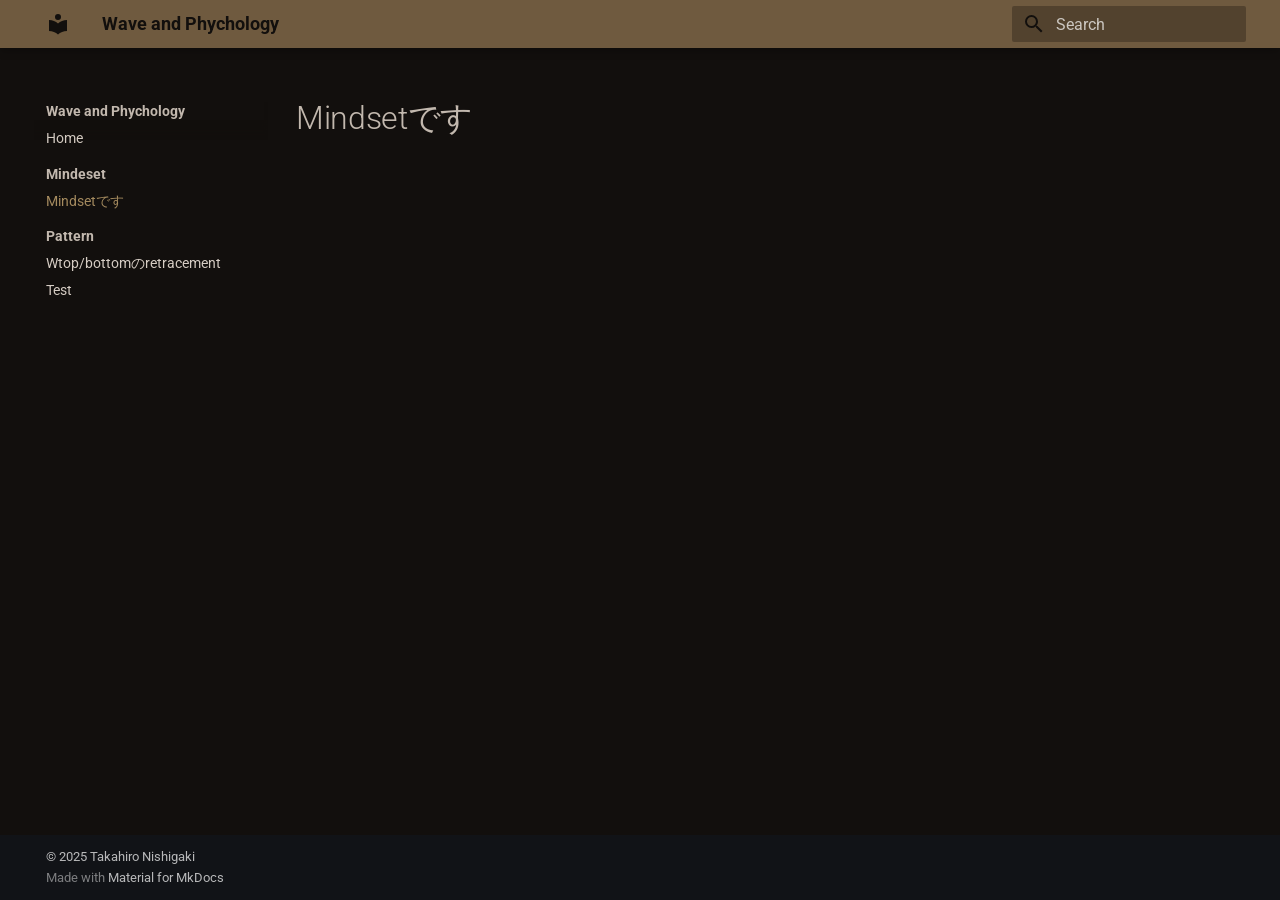
==== Mindeset/test/index.html @ befaa552 "Deployed e36f9ca with MkDocs version: 1.6.1" ====
<!doctype html>
<html lang="en" class="no-js">
  <head>
    
      <meta charset="utf-8">
      <meta name="viewport" content="width=device-width,initial-scale=1">
      
      
      
      
        <link rel="prev" href="../..">
      
      
        <link rel="next" href="../../pattern/Wtopbottom%E3%81%AEretracement/">
      
      
      <link rel="icon" href="../../assets/images/favicon.png">
      <meta name="generator" content="mkdocs-1.6.1, mkdocs-material-9.6.21">
    
    
      
        <title>Mindsetです - Wave and Phychology</title>
      
    
    
      <link rel="stylesheet" href="../../assets/stylesheets/main.2a3383ac.min.css">
      
        
        <link rel="stylesheet" href="../../assets/stylesheets/palette.06af60db.min.css">
      
      


    
    
      
    
    
      
        
        
        <link rel="preconnect" href="https://fonts.gstatic.com" crossorigin>
        <link rel="stylesheet" href="https://fonts.googleapis.com/css?family=Roboto:300,300i,400,400i,700,700i%7CRoboto+Mono:400,400i,700,700i&display=fallback">
        <style>:root{--md-text-font:"Roboto";--md-code-font:"Roboto Mono"}</style>
      
    
    
      <link rel="stylesheet" href="../../stylesheets/extra.css">
    
    <script>__md_scope=new URL("../..",location),__md_hash=e=>[...e].reduce(((e,_)=>(e<<5)-e+_.charCodeAt(0)),0),__md_get=(e,_=localStorage,t=__md_scope)=>JSON.parse(_.getItem(t.pathname+"."+e)),__md_set=(e,_,t=localStorage,a=__md_scope)=>{try{t.setItem(a.pathname+"."+e,JSON.stringify(_))}catch(e){}}</script>
    
      

    
    
    
  </head>
  
  
    
    
    
    
    
    <body dir="ltr" data-md-color-scheme="slate" data-md-color-primary="custom" data-md-color-accent="indigo">
  
    
    <input class="md-toggle" data-md-toggle="drawer" type="checkbox" id="__drawer" autocomplete="off">
    <input class="md-toggle" data-md-toggle="search" type="checkbox" id="__search" autocomplete="off">
    <label class="md-overlay" for="__drawer"></label>
    <div data-md-component="skip">
      
        
        <a href="#mindset" class="md-skip">
          Skip to content
        </a>
      
    </div>
    <div data-md-component="announce">
      
    </div>
    
    
      

  

<header class="md-header md-header--shadow" data-md-component="header">
  <nav class="md-header__inner md-grid" aria-label="Header">
    <a href="../.." title="Wave and Phychology" class="md-header__button md-logo" aria-label="Wave and Phychology" data-md-component="logo">
      
  
  <svg xmlns="http://www.w3.org/2000/svg" viewBox="0 0 24 24"><path d="M12 8a3 3 0 0 0 3-3 3 3 0 0 0-3-3 3 3 0 0 0-3 3 3 3 0 0 0 3 3m0 3.54C9.64 9.35 6.5 8 3 8v11c3.5 0 6.64 1.35 9 3.54 2.36-2.19 5.5-3.54 9-3.54V8c-3.5 0-6.64 1.35-9 3.54"/></svg>

    </a>
    <label class="md-header__button md-icon" for="__drawer">
      
      <svg xmlns="http://www.w3.org/2000/svg" viewBox="0 0 24 24"><path d="M3 6h18v2H3zm0 5h18v2H3zm0 5h18v2H3z"/></svg>
    </label>
    <div class="md-header__title" data-md-component="header-title">
      <div class="md-header__ellipsis">
        <div class="md-header__topic">
          <span class="md-ellipsis">
            Wave and Phychology
          </span>
        </div>
        <div class="md-header__topic" data-md-component="header-topic">
          <span class="md-ellipsis">
            
              Mindsetです
            
          </span>
        </div>
      </div>
    </div>
    
      
    
    
    
    
      
      
        <label class="md-header__button md-icon" for="__search">
          
          <svg xmlns="http://www.w3.org/2000/svg" viewBox="0 0 24 24"><path d="M9.5 3A6.5 6.5 0 0 1 16 9.5c0 1.61-.59 3.09-1.56 4.23l.27.27h.79l5 5-1.5 1.5-5-5v-.79l-.27-.27A6.52 6.52 0 0 1 9.5 16 6.5 6.5 0 0 1 3 9.5 6.5 6.5 0 0 1 9.5 3m0 2C7 5 5 7 5 9.5S7 14 9.5 14 14 12 14 9.5 12 5 9.5 5"/></svg>
        </label>
        <div class="md-search" data-md-component="search" role="dialog">
  <label class="md-search__overlay" for="__search"></label>
  <div class="md-search__inner" role="search">
    <form class="md-search__form" name="search">
      <input type="text" class="md-search__input" name="query" aria-label="Search" placeholder="Search" autocapitalize="off" autocorrect="off" autocomplete="off" spellcheck="false" data-md-component="search-query" required>
      <label class="md-search__icon md-icon" for="__search">
        
        <svg xmlns="http://www.w3.org/2000/svg" viewBox="0 0 24 24"><path d="M9.5 3A6.5 6.5 0 0 1 16 9.5c0 1.61-.59 3.09-1.56 4.23l.27.27h.79l5 5-1.5 1.5-5-5v-.79l-.27-.27A6.52 6.52 0 0 1 9.5 16 6.5 6.5 0 0 1 3 9.5 6.5 6.5 0 0 1 9.5 3m0 2C7 5 5 7 5 9.5S7 14 9.5 14 14 12 14 9.5 12 5 9.5 5"/></svg>
        
        <svg xmlns="http://www.w3.org/2000/svg" viewBox="0 0 24 24"><path d="M20 11v2H8l5.5 5.5-1.42 1.42L4.16 12l7.92-7.92L13.5 5.5 8 11z"/></svg>
      </label>
      <nav class="md-search__options" aria-label="Search">
        
        <button type="reset" class="md-search__icon md-icon" title="Clear" aria-label="Clear" tabindex="-1">
          
          <svg xmlns="http://www.w3.org/2000/svg" viewBox="0 0 24 24"><path d="M19 6.41 17.59 5 12 10.59 6.41 5 5 6.41 10.59 12 5 17.59 6.41 19 12 13.41 17.59 19 19 17.59 13.41 12z"/></svg>
        </button>
      </nav>
      
    </form>
    <div class="md-search__output">
      <div class="md-search__scrollwrap" tabindex="0" data-md-scrollfix>
        <div class="md-search-result" data-md-component="search-result">
          <div class="md-search-result__meta">
            Initializing search
          </div>
          <ol class="md-search-result__list" role="presentation"></ol>
        </div>
      </div>
    </div>
  </div>
</div>
      
    
    
  </nav>
  
</header>
    
    <div class="md-container" data-md-component="container">
      
      
        
          
        
      
      <main class="md-main" data-md-component="main">
        <div class="md-main__inner md-grid">
          
            
              
              <div class="md-sidebar md-sidebar--primary" data-md-component="sidebar" data-md-type="navigation" >
                <div class="md-sidebar__scrollwrap">
                  <div class="md-sidebar__inner">
                    



<nav class="md-nav md-nav--primary" aria-label="Navigation" data-md-level="0">
  <label class="md-nav__title" for="__drawer">
    <a href="../.." title="Wave and Phychology" class="md-nav__button md-logo" aria-label="Wave and Phychology" data-md-component="logo">
      
  
  <svg xmlns="http://www.w3.org/2000/svg" viewBox="0 0 24 24"><path d="M12 8a3 3 0 0 0 3-3 3 3 0 0 0-3-3 3 3 0 0 0-3 3 3 3 0 0 0 3 3m0 3.54C9.64 9.35 6.5 8 3 8v11c3.5 0 6.64 1.35 9 3.54 2.36-2.19 5.5-3.54 9-3.54V8c-3.5 0-6.64 1.35-9 3.54"/></svg>

    </a>
    Wave and Phychology
  </label>
  
  <ul class="md-nav__list" data-md-scrollfix>
    
      
      
  
  
  
  
    <li class="md-nav__item">
      <a href="../.." class="md-nav__link">
        
  
  
  <span class="md-ellipsis">
    Home
    
  </span>
  

      </a>
    </li>
  

    
      
      
  
  
    
  
  
  
    
    
    
    
      
        
        
      
    
    
    <li class="md-nav__item md-nav__item--active md-nav__item--section md-nav__item--nested">
      
        
        
        <input class="md-nav__toggle md-toggle " type="checkbox" id="__nav_2" checked>
        
          
          <label class="md-nav__link" for="__nav_2" id="__nav_2_label" tabindex="">
            
  
  
  <span class="md-ellipsis">
    Mindeset
    
  </span>
  

            <span class="md-nav__icon md-icon"></span>
          </label>
        
        <nav class="md-nav" data-md-level="1" aria-labelledby="__nav_2_label" aria-expanded="true">
          <label class="md-nav__title" for="__nav_2">
            <span class="md-nav__icon md-icon"></span>
            Mindeset
          </label>
          <ul class="md-nav__list" data-md-scrollfix>
            
              
                
  
  
    
  
  
  
    <li class="md-nav__item md-nav__item--active">
      
      <input class="md-nav__toggle md-toggle" type="checkbox" id="__toc">
      
      
        
      
      
      <a href="./" class="md-nav__link md-nav__link--active">
        
  
  
  <span class="md-ellipsis">
    Mindsetです
    
  </span>
  

      </a>
      
    </li>
  

              
            
          </ul>
        </nav>
      
    </li>
  

    
      
      
  
  
  
  
    
    
    
    
      
        
        
      
    
    
    <li class="md-nav__item md-nav__item--section md-nav__item--nested">
      
        
        
          
        
        <input class="md-nav__toggle md-toggle md-toggle--indeterminate" type="checkbox" id="__nav_3" >
        
          
          <label class="md-nav__link" for="__nav_3" id="__nav_3_label" tabindex="">
            
  
  
  <span class="md-ellipsis">
    Pattern
    
  </span>
  

            <span class="md-nav__icon md-icon"></span>
          </label>
        
        <nav class="md-nav" data-md-level="1" aria-labelledby="__nav_3_label" aria-expanded="false">
          <label class="md-nav__title" for="__nav_3">
            <span class="md-nav__icon md-icon"></span>
            Pattern
          </label>
          <ul class="md-nav__list" data-md-scrollfix>
            
              
                
  
  
  
  
    <li class="md-nav__item">
      <a href="../../pattern/Wtopbottom%E3%81%AEretracement/" class="md-nav__link">
        
  
  
  <span class="md-ellipsis">
    Wtop/bottomのretracement
    
  </span>
  

      </a>
    </li>
  

              
            
              
                
  
  
  
  
    <li class="md-nav__item">
      <a href="../../pattern/test/" class="md-nav__link">
        
  
  
  <span class="md-ellipsis">
    Test
    
  </span>
  

      </a>
    </li>
  

              
            
          </ul>
        </nav>
      
    </li>
  

    
  </ul>
</nav>
                  </div>
                </div>
              </div>
            
            
              
              <div class="md-sidebar md-sidebar--secondary" data-md-component="sidebar" data-md-type="toc" >
                <div class="md-sidebar__scrollwrap">
                  <div class="md-sidebar__inner">
                    

<nav class="md-nav md-nav--secondary" aria-label="Table of contents">
  
  
  
    
  
  
</nav>
                  </div>
                </div>
              </div>
            
          
          
            <div class="md-content" data-md-component="content">
              <article class="md-content__inner md-typeset">
                
                  



<h1 id="mindset">Mindsetです</h1>












                
              </article>
            </div>
          
          
<script>var target=document.getElementById(location.hash.slice(1));target&&target.name&&(target.checked=target.name.startsWith("__tabbed_"))</script>
        </div>
        
          <button type="button" class="md-top md-icon" data-md-component="top" hidden>
  
  <svg xmlns="http://www.w3.org/2000/svg" viewBox="0 0 24 24"><path d="M13 20h-2V8l-5.5 5.5-1.42-1.42L12 4.16l7.92 7.92-1.42 1.42L13 8z"/></svg>
  Back to top
</button>
        
      </main>
      
        <footer class="md-footer">
  
  <div class="md-footer-meta md-typeset">
    <div class="md-footer-meta__inner md-grid">
      <div class="md-copyright">
  
    <div class="md-copyright__highlight">
      &copy; 2025 Takahiro Nishigaki
    </div>
  
  
    Made with
    <a href="https://squidfunk.github.io/mkdocs-material/" target="_blank" rel="noopener">
      Material for MkDocs
    </a>
  
</div>
      
    </div>
  </div>
</footer>
      
    </div>
    <div class="md-dialog" data-md-component="dialog">
      <div class="md-dialog__inner md-typeset"></div>
    </div>
    
    
    
      
      <script id="__config" type="application/json">{"base": "../..", "features": ["navigation.sections", "navigation.instant", "navigation.top", "navigation.expand"], "search": "../../assets/javascripts/workers/search.973d3a69.min.js", "tags": null, "translations": {"clipboard.copied": "Copied to clipboard", "clipboard.copy": "Copy to clipboard", "search.result.more.one": "1 more on this page", "search.result.more.other": "# more on this page", "search.result.none": "No matching documents", "search.result.one": "1 matching document", "search.result.other": "# matching documents", "search.result.placeholder": "Type to start searching", "search.result.term.missing": "Missing", "select.version": "Select version"}, "version": null}</script>
    
    
      <script src="../../assets/javascripts/bundle.f55a23d4.min.js"></script>
      
    
  </body>
</html>
---- assets/stylesheets/main.2a3383ac.min.css ----
@charset "UTF-8";html{-webkit-text-size-adjust:none;-moz-text-size-adjust:none;text-size-adjust:none;box-sizing:border-box}*,:after,:before{box-sizing:inherit}@media (prefers-reduced-motion){*,:after,:before{transition:none!important}}body{margin:0}a,button,input,label{-webkit-tap-highlight-color:transparent}a{color:inherit;text-decoration:none}hr{border:0;box-sizing:initial;display:block;height:.05rem;overflow:visible;padding:0}small{font-size:80%}sub,sup{line-height:1em}img{border-style:none}table{border-collapse:initial;border-spacing:0}td,th{font-weight:400;vertical-align:top}button{background:#0000;border:0;font-family:inherit;font-size:inherit;margin:0;padding:0}input{border:0;outline:none}:root{--md-primary-fg-color:#4051b5;--md-primary-fg-color--light:#5d6cc0;--md-primary-fg-color--dark:#303fa1;--md-primary-bg-color:#fff;--md-primary-bg-color--light:#ffffffb3;--md-accent-fg-color:#526cfe;--md-accent-fg-color--transparent:#526cfe1a;--md-accent-bg-color:#fff;--md-accent-bg-color--light:#ffffffb3}[data-md-color-scheme=default]{color-scheme:light}[data-md-color-scheme=default] img[src$="#gh-dark-mode-only"],[data-md-color-scheme=default] img[src$="#only-dark"]{display:none}:root,[data-md-color-scheme=default]{--md-hue:225deg;--md-default-fg-color:#000000de;--md-default-fg-color--light:#0000008a;--md-default-fg-color--lighter:#00000052;--md-default-fg-color--lightest:#00000012;--md-default-bg-color:#fff;--md-default-bg-color--light:#ffffffb3;--md-default-bg-color--lighter:#ffffff4d;--md-default-bg-color--lightest:#ffffff1f;--md-code-fg-color:#36464e;--md-code-bg-color:#f5f5f5;--md-code-hl-color:#4287ff;--md-code-hl-color--light:#4287ff1a;--md-code-hl-number-color:#d52a2a;--md-code-hl-special-color:#db1457;--md-code-hl-function-color:#a846b9;--md-code-hl-constant-color:#6e59d9;--md-code-hl-keyword-color:#3f6ec6;--md-code-hl-string-color:#1c7d4d;--md-code-hl-name-color:var(--md-code-fg-color);--md-code-hl-operator-color:var(--md-default-fg-color--light);--md-code-hl-punctuation-color:var(--md-default-fg-color--light);--md-code-hl-comment-color:var(--md-default-fg-color--light);--md-code-hl-generic-color:var(--md-default-fg-color--light);--md-code-hl-variable-color:var(--md-default-fg-color--light);--md-typeset-color:var(--md-default-fg-color);--md-typeset-a-color:var(--md-primary-fg-color);--md-typeset-del-color:#f5503d26;--md-typeset-ins-color:#0bd57026;--md-typeset-kbd-color:#fafafa;--md-typeset-kbd-accent-color:#fff;--md-typeset-kbd-border-color:#b8b8b8;--md-typeset-mark-color:#ffff0080;--md-typeset-table-color:#0000001f;--md-typeset-table-color--light:rgba(0,0,0,.035);--md-admonition-fg-color:var(--md-default-fg-color);--md-admonition-bg-color:var(--md-default-bg-color);--md-warning-fg-color:#000000de;--md-warning-bg-color:#ff9;--md-footer-fg-color:#fff;--md-footer-fg-color--light:#ffffffb3;--md-footer-fg-color--lighter:#ffffff73;--md-footer-bg-color:#000000de;--md-footer-bg-color--dark:#00000052;--md-shadow-z1:0 0.2rem 0.5rem #0000000d,0 0 0.05rem #0000001a;--md-shadow-z2:0 0.2rem 0.5rem #0000001a,0 0 0.05rem #00000040;--md-shadow-z3:0 0.2rem 0.5rem #0003,0 0 0.05rem #00000059}.md-icon svg{fill:currentcolor;display:block;height:1.2rem;width:1.2rem}body{-webkit-font-smoothing:antialiased;-moz-osx-font-smoothing:grayscale;--md-text-font-family:var(--md-text-font,_),-apple-system,BlinkMacSystemFont,Helvetica,Arial,sans-serif;--md-code-font-family:var(--md-code-font,_),SFMono-Regular,Consolas,Menlo,monospace}aside,body,input{font-feature-settings:"kern","liga";color:var(--md-typeset-color);font-family:var(--md-text-font-family)}code,kbd,pre{font-feature-settings:"kern";font-family:var(--md-code-font-family)}:root{--md-typeset-table-sort-icon:url('data:image/svg+xml;charset=utf-8,<svg xmlns="http://www.w3.org/2000/svg" viewBox="0 0 24 24"><path d="m18 21-4-4h3V7h-3l4-4 4 4h-3v10h3M2 19v-2h10v2M2 13v-2h7v2M2 7V5h4v2z"/></svg>');--md-typeset-table-sort-icon--asc:url('data:image/svg+xml;charset=utf-8,<svg xmlns="http://www.w3.org/2000/svg" viewBox="0 0 24 24"><path d="M19 17h3l-4 4-4-4h3V3h2M2 17h10v2H2M6 5v2H2V5m0 6h7v2H2z"/></svg>');--md-typeset-table-sort-icon--desc:url('data:image/svg+xml;charset=utf-8,<svg xmlns="http://www.w3.org/2000/svg" viewBox="0 0 24 24"><path d="M19 7h3l-4-4-4 4h3v14h2M2 17h10v2H2M6 5v2H2V5m0 6h7v2H2z"/></svg>')}.md-typeset{-webkit-print-color-adjust:exact;color-adjust:exact;font-size:.8rem;line-height:1.6;overflow-wrap:break-word}@media print{.md-typeset{font-size:.68rem}}.md-typeset blockquote,.md-typeset dl,.md-typeset figure,.md-typeset ol,.md-typeset pre,.md-typeset ul{margin-bottom:1em;margin-top:1em}.md-typeset h1{color:var(--md-default-fg-color--light);font-size:2em;line-height:1.3;margin:0 0 1.25em}.md-typeset h1,.md-typeset h2{font-weight:300;letter-spacing:-.01em}.md-typeset h2{font-size:1.5625em;line-height:1.4;margin:1.6em 0 .64em}.md-typeset h3{font-size:1.25em;font-weight:400;letter-spacing:-.01em;line-height:1.5;margin:1.6em 0 .8em}.md-typeset h2+h3{margin-top:.8em}.md-typeset h4{font-weight:700;letter-spacing:-.01em;margin:1em 0}.md-typeset h5,.md-typeset h6{color:var(--md-default-fg-color--light);font-size:.8em;font-weight:700;letter-spacing:-.01em;margin:1.25em 0}.md-typeset h5{text-transform:uppercase}.md-typeset h5 code{text-transform:none}.md-typeset hr{border-bottom:.05rem solid var(--md-default-fg-color--lightest);display:flow-root;margin:1.5em 0}.md-typeset a{color:var(--md-typeset-a-color);word-break:break-word}.md-typeset a,.md-typeset a:before{transition:color 125ms}.md-typeset a:focus,.md-typeset a:hover{color:var(--md-accent-fg-color)}.md-typeset a:focus code,.md-typeset a:hover code{background-color:var(--md-accent-fg-color--transparent)}.md-typeset a code{color:currentcolor;transition:background-color 125ms}.md-typeset a.focus-visible{outline-color:var(--md-accent-fg-color);outline-offset:.2rem}.md-typeset code,.md-typeset kbd,.md-typeset pre{color:var(--md-code-fg-color);direction:ltr;font-variant-ligatures:none}@media print{.md-typeset code,.md-typeset kbd,.md-typeset pre{white-space:pre-wrap}}.md-typeset code{background-color:var(--md-code-bg-color);border-radius:.1rem;-webkit-box-decoration-break:clone;box-decoration-break:clone;font-size:.85em;padding:0 .2941176471em;word-break:break-word}.md-typeset code:not(.focus-visible){-webkit-tap-highlight-color:transparent;outline:none}.md-typeset pre{display:flow-root;line-height:1.4;position:relative}.md-typeset pre>code{-webkit-box-decoration-break:slice;box-decoration-break:slice;box-shadow:none;display:block;margin:0;outline-color:var(--md-accent-fg-color);overflow:auto;padding:.7720588235em 1.1764705882em;scrollbar-color:var(--md-default-fg-color--lighter) #0000;scrollbar-width:thin;touch-action:auto;word-break:normal}.md-typeset pre>code:hover{scrollbar-color:var(--md-accent-fg-color) #0000}.md-typeset pre>code::-webkit-scrollbar{height:.2rem;width:.2rem}.md-typeset pre>code::-webkit-scrollbar-thumb{background-color:var(--md-default-fg-color--lighter)}.md-typeset pre>code::-webkit-scrollbar-thumb:hover{background-color:var(--md-accent-fg-color)}.md-typeset kbd{background-color:var(--md-typeset-kbd-color);border-radius:.1rem;box-shadow:0 .1rem 0 .05rem var(--md-typeset-kbd-border-color),0 .1rem 0 var(--md-typeset-kbd-border-color),0 -.1rem .2rem var(--md-typeset-kbd-accent-color) inset;color:var(--md-default-fg-color);display:inline-block;font-size:.75em;padding:0 .6666666667em;vertical-align:text-top;word-break:break-word}.md-typeset mark{background-color:var(--md-typeset-mark-color);-webkit-box-decoration-break:clone;box-decoration-break:clone;color:inherit;word-break:break-word}.md-typeset abbr{border-bottom:.05rem dotted var(--md-default-fg-color--light);cursor:help;text-decoration:none}.md-typeset small{opacity:.75}[dir=ltr] .md-typeset sub,[dir=ltr] .md-typeset sup{margin-left:.078125em}[dir=rtl] .md-typeset sub,[dir=rtl] .md-typeset sup{margin-right:.078125em}[dir=ltr] .md-typeset blockquote{padding-left:.6rem}[dir=rtl] .md-typeset blockquote{padding-right:.6rem}[dir=ltr] .md-typeset blockquote{border-left:.2rem solid var(--md-default-fg-color--lighter)}[dir=rtl] .md-typeset blockquote{border-right:.2rem solid var(--md-default-fg-color--lighter)}.md-typeset blockquote{color:var(--md-default-fg-color--light);margin-left:0;margin-right:0}.md-typeset ul{list-style-type:disc}.md-typeset ul[type]{list-style-type:revert-layer}[dir=ltr] .md-typeset ol,[dir=ltr] .md-typeset ul{margin-left:.625em}[dir=rtl] .md-typeset ol,[dir=rtl] .md-typeset ul{margin-right:.625em}.md-typeset ol,.md-typeset ul{padding:0}.md-typeset ol:not([hidden]),.md-typeset ul:not([hidden]){display:flow-root}.md-typeset ol ol,.md-typeset ul ol{list-style-type:lower-alpha}.md-typeset ol ol ol,.md-typeset ul ol ol{list-style-type:lower-roman}.md-typeset ol ol ol ol,.md-typeset ul ol ol ol{list-style-type:upper-alpha}.md-typeset ol ol ol ol ol,.md-typeset ul ol ol ol ol{list-style-type:upper-roman}.md-typeset ol[type],.md-typeset ul[type]{list-style-type:revert-layer}[dir=ltr] .md-typeset ol li,[dir=ltr] .md-typeset ul li{margin-left:1.25em}[dir=rtl] .md-typeset ol li,[dir=rtl] .md-typeset ul li{margin-right:1.25em}.md-typeset ol li,.md-typeset ul li{margin-bottom:.5em}.md-typeset ol li blockquote,.md-typeset ol li p,.md-typeset ul li blockquote,.md-typeset ul li p{margin:.5em 0}.md-typeset ol li:last-child,.md-typeset ul li:last-child{margin-bottom:0}[dir=ltr] .md-typeset ol li ol,[dir=ltr] .md-typeset ol li ul,[dir=ltr] .md-typeset ul li ol,[dir=ltr] .md-typeset ul li ul{margin-left:.625em}[dir=rtl] .md-typeset ol li ol,[dir=rtl] .md-typeset ol li ul,[dir=rtl] .md-typeset ul li ol,[dir=rtl] .md-typeset ul li ul{margin-right:.625em}.md-typeset ol li ol,.md-typeset ol li ul,.md-typeset ul li ol,.md-typeset ul li ul{margin-bottom:.5em;margin-top:.5em}[dir=ltr] .md-typeset dd{margin-left:1.875em}[dir=rtl] .md-typeset dd{margin-right:1.875em}.md-typeset dd{margin-bottom:1.5em;margin-top:1em}.md-typeset img,.md-typeset svg,.md-typeset video{height:auto;max-width:100%}.md-typeset img[align=left]{margin:1em 1em 1em 0}.md-typeset img[align=right]{margin:1em 0 1em 1em}.md-typeset img[align]:only-child{margin-top:0}.md-typeset figure{display:flow-root;margin:1em auto;max-width:100%;text-align:center;width:-moz-fit-content;width:fit-content}.md-typeset figure img{display:block;margin:0 auto}.md-typeset figcaption{font-style:italic;margin:1em auto;max-width:24rem}.md-typeset iframe{max-width:100%}.md-typeset table:not([class]){background-color:var(--md-default-bg-color);border:.05rem solid var(--md-typeset-table-color);border-radius:.1rem;display:inline-block;font-size:.64rem;max-width:100%;overflow:auto;touch-action:auto}@media print{.md-typeset table:not([class]){display:table}}.md-typeset table:not([class])+*{margin-top:1.5em}.md-typeset table:not([class]) td>:first-child,.md-typeset table:not([class]) th>:first-child{margin-top:0}.md-typeset table:not([class]) td>:last-child,.md-typeset table:not([class]) th>:last-child{margin-bottom:0}.md-typeset table:not([class]) td:not([align]),.md-typeset table:not([class]) th:not([align]){text-align:left}[dir=rtl] .md-typeset table:not([class]) td:not([align]),[dir=rtl] .md-typeset table:not([class]) th:not([align]){text-align:right}.md-typeset table:not([class]) th{font-weight:700;min-width:5rem;padding:.9375em 1.25em;vertical-align:top}.md-typeset table:not([class]) td{border-top:.05rem solid var(--md-typeset-table-color);padding:.9375em 1.25em;vertical-align:top}.md-typeset table:not([class]) tbody tr{transition:background-color 125ms}.md-typeset table:not([class]) tbody tr:hover{background-color:var(--md-typeset-table-color--light);box-shadow:0 .05rem 0 var(--md-default-bg-color) inset}.md-typeset table:not([class]) a{word-break:normal}.md-typeset table th[role=columnheader]{cursor:pointer}[dir=ltr] .md-typeset table th[role=columnheader]:after{margin-left:.5em}[dir=rtl] .md-typeset table th[role=columnheader]:after{margin-right:.5em}.md-typeset table th[role=columnheader]:after{content:"";display:inline-block;height:1.2em;-webkit-mask-image:var(--md-typeset-table-sort-icon);mask-image:var(--md-typeset-table-sort-icon);-webkit-mask-repeat:no-repeat;mask-repeat:no-repeat;-webkit-mask-size:contain;mask-size:contain;transition:background-color 125ms;vertical-align:text-bottom;width:1.2em}.md-typeset table th[role=columnheader]:hover:after{background-color:var(--md-default-fg-color--lighter)}.md-typeset table th[role=columnheader][aria-sort=ascending]:after{background-color:var(--md-default-fg-color--light);-webkit-mask-image:var(--md-typeset-table-sort-icon--asc);mask-image:var(--md-typeset-table-sort-icon--asc)}.md-typeset table th[role=columnheader][aria-sort=descending]:after{background-color:var(--md-default-fg-color--light);-webkit-mask-image:var(--md-typeset-table-sort-icon--desc);mask-image:var(--md-typeset-table-sort-icon--desc)}.md-typeset__scrollwrap{margin:1em -.8rem;overflow-x:auto;touch-action:auto}.md-typeset__table{display:inline-block;margin-bottom:.5em;padding:0 .8rem}@media print{.md-typeset__table{display:block}}html .md-typeset__table table{display:table;margin:0;overflow:hidden;width:100%}@media screen and (max-width:44.984375em){.md-content__inner>pre{margin:1em -.8rem}.md-content__inner>pre code{border-radius:0}}.md-typeset .md-author{border-radius:100%;display:block;flex-shrink:0;height:1.6rem;overflow:hidden;position:relative;transition:color 125ms,transform 125ms;width:1.6rem}.md-typeset .md-author img{display:block}.md-typeset .md-author--more{background:var(--md-default-fg-color--lightest);color:var(--md-default-fg-color--lighter);font-size:.6rem;font-weight:700;line-height:1.6rem;text-align:center}.md-typeset .md-author--long{height:2.4rem;width:2.4rem}.md-typeset a.md-author{transform:scale(1)}.md-typeset a.md-author img{border-radius:100%;filter:grayscale(100%) opacity(75%);transition:filter 125ms}.md-typeset a.md-author:focus,.md-typeset a.md-author:hover{transform:scale(1.1);z-index:1}.md-typeset a.md-author:focus img,.md-typeset a.md-author:hover img{filter:grayscale(0)}.md-banner{background-color:var(--md-footer-bg-color);color:var(--md-footer-fg-color);overflow:auto}@media print{.md-banner{display:none}}.md-banner--warning{background-color:var(--md-warning-bg-color);color:var(--md-warning-fg-color)}.md-banner__inner{font-size:.7rem;margin:.6rem auto;padding:0 .8rem}[dir=ltr] .md-banner__button{float:right}[dir=rtl] .md-banner__button{float:left}.md-banner__button{color:inherit;cursor:pointer;transition:opacity .25s}.no-js .md-banner__button{display:none}.md-banner__button:hover{opacity:.7}html{font-size:125%;height:100%;overflow-x:hidden}@media screen and (min-width:100em){html{font-size:137.5%}}@media screen and (min-width:125em){html{font-size:150%}}body{background-color:var(--md-default-bg-color);display:flex;flex-direction:column;font-size:.5rem;min-height:100%;position:relative;width:100%}@media print{body{display:block}}@media screen and (max-width:59.984375em){body[data-md-scrolllock]{position:fixed}}.md-grid{margin-left:auto;margin-right:auto;max-width:61rem}.md-container{display:flex;flex-direction:column;flex-grow:1}@media print{.md-container{display:block}}.md-main{flex-grow:1}.md-main__inner{display:flex;height:100%;margin-top:1.5rem}.md-ellipsis{overflow:hidden;text-overflow:ellipsis}.md-toggle{display:none}.md-option{height:0;opacity:0;position:absolute;width:0}.md-option:checked+label:not([hidden]){display:block}.md-option.focus-visible+label{outline-color:var(--md-accent-fg-color);outline-style:auto}.md-skip{background-color:var(--md-default-fg-color);border-radius:.1rem;color:var(--md-default-bg-color);font-size:.64rem;margin:.5rem;opacity:0;outline-color:var(--md-accent-fg-color);padding:.3rem .5rem;position:fixed;transform:translateY(.4rem);z-index:-1}.md-skip:focus{opacity:1;transform:translateY(0);transition:transform .25s cubic-bezier(.4,0,.2,1),opacity 175ms 75ms;z-index:10}@page{margin:25mm}:root{--md-clipboard-icon:url('data:image/svg+xml;charset=utf-8,<svg xmlns="http://www.w3.org/2000/svg" viewBox="0 0 24 24"><path d="M19 21H8V7h11m0-2H8a2 2 0 0 0-2 2v14a2 2 0 0 0 2 2h11a2 2 0 0 0 2-2V7a2 2 0 0 0-2-2m-3-4H4a2 2 0 0 0-2 2v14h2V3h12z"/></svg>')}.md-clipboard{border-radius:.1rem;color:var(--md-default-fg-color--lightest);cursor:pointer;height:1.5em;outline-color:var(--md-accent-fg-color);outline-offset:.1rem;position:absolute;right:.5em;top:.5em;transition:color .25s;width:1.5em;z-index:1}@media print{.md-clipboard{display:none}}.md-clipboard:not(.focus-visible){-webkit-tap-highlight-color:transparent;outline:none}:hover>.md-clipboard{color:var(--md-default-fg-color--light)}.md-clipboard:focus,.md-clipboard:hover{color:var(--md-accent-fg-color)}.md-clipboard:after{background-color:currentcolor;content:"";display:block;height:1.125em;margin:0 auto;-webkit-mask-image:var(--md-clipboard-icon);mask-image:var(--md-clipboard-icon);-webkit-mask-position:center;mask-position:center;-webkit-mask-repeat:no-repeat;mask-repeat:no-repeat;-webkit-mask-size:contain;mask-size:contain;width:1.125em}.md-clipboard--inline{cursor:pointer}.md-clipboard--inline code{transition:color .25s,background-color .25s}.md-clipboard--inline:focus code,.md-clipboard--inline:hover code{background-color:var(--md-accent-fg-color--transparent);color:var(--md-accent-fg-color)}.md-typeset .md-code__content{display:grid}@keyframes consent{0%{opacity:0;transform:translateY(100%)}to{opacity:1;transform:translateY(0)}}@keyframes overlay{0%{opacity:0}to{opacity:1}}.md-consent__overlay{animation:overlay .25s both;-webkit-backdrop-filter:blur(.1rem);backdrop-filter:blur(.1rem);background-color:#0000008a;height:100%;opacity:1;position:fixed;top:0;width:100%;z-index:5}.md-consent__inner{animation:consent .5s cubic-bezier(.1,.7,.1,1) both;background-color:var(--md-default-bg-color);border:0;border-radius:.1rem;bottom:0;box-shadow:0 0 .2rem #0000001a,0 .2rem .4rem #0003;max-height:100%;overflow:auto;padding:0;position:fixed;width:100%;z-index:5}.md-consent__form{padding:.8rem}.md-consent__settings{display:none;margin:1em 0}input:checked+.md-consent__settings{display:block}.md-consent__controls{margin-bottom:.8rem}.md-typeset .md-consent__controls .md-button{display:inline}@media screen and (max-width:44.984375em){.md-typeset .md-consent__controls .md-button{display:block;margin-top:.4rem;text-align:center;width:100%}}.md-consent label{cursor:pointer}.md-content{flex-grow:1;min-width:0}.md-content__inner{margin:0 .8rem 1.2rem;padding-top:.6rem}@media screen and (min-width:76.25em){[dir=ltr] .md-sidebar--primary:not([hidden])~.md-content>.md-content__inner{margin-left:1.2rem}[dir=ltr] .md-sidebar--secondary:not([hidden])~.md-content>.md-content__inner,[dir=rtl] .md-sidebar--primary:not([hidden])~.md-content>.md-content__inner{margin-right:1.2rem}[dir=rtl] .md-sidebar--secondary:not([hidden])~.md-content>.md-content__inner{margin-left:1.2rem}}.md-content__inner:before{content:"";display:block;height:.4rem}.md-content__inner>:last-child{margin-bottom:0}[dir=ltr] .md-content__button{float:right}[dir=rtl] .md-content__button{float:left}[dir=ltr] .md-content__button{margin-left:.4rem}[dir=rtl] .md-content__button{margin-right:.4rem}.md-content__button{margin:.4rem 0;padding:0}@media print{.md-content__button{display:none}}.md-typeset .md-content__button{color:var(--md-default-fg-color--lighter)}.md-content__button svg{display:inline;vertical-align:top}[dir=rtl] .md-content__button svg{transform:scaleX(-1)}[dir=ltr] .md-dialog{right:.8rem}[dir=rtl] .md-dialog{left:.8rem}.md-dialog{background-color:var(--md-default-fg-color);border-radius:.1rem;bottom:.8rem;box-shadow:var(--md-shadow-z3);min-width:11.1rem;opacity:0;padding:.4rem .6rem;pointer-events:none;position:fixed;transform:translateY(100%);transition:transform 0ms .4s,opacity .4s;z-index:4}@media print{.md-dialog{display:none}}.md-dialog--active{opacity:1;pointer-events:auto;transform:translateY(0);transition:transform .4s cubic-bezier(.075,.85,.175,1),opacity .4s}.md-dialog__inner{color:var(--md-default-bg-color);font-size:.7rem}.md-feedback{margin:2em 0 1em;text-align:center}.md-feedback fieldset{border:none;margin:0;padding:0}.md-feedback__title{font-weight:700;margin:1em auto}.md-feedback__inner{position:relative}.md-feedback__list{display:flex;flex-wrap:wrap;place-content:baseline center;position:relative}.md-feedback__list:hover .md-icon:not(:disabled){color:var(--md-default-fg-color--lighter)}:disabled .md-feedback__list{min-height:1.8rem}.md-feedback__icon{color:var(--md-default-fg-color--light);cursor:pointer;flex-shrink:0;margin:0 .1rem;transition:color 125ms}.md-feedback__icon:not(:disabled).md-icon:hover{color:var(--md-accent-fg-color)}.md-feedback__icon:disabled{color:var(--md-default-fg-color--lightest);pointer-events:none}.md-feedback__note{opacity:0;position:relative;transform:translateY(.4rem);transition:transform .4s cubic-bezier(.1,.7,.1,1),opacity .15s}.md-feedback__note>*{margin:0 auto;max-width:16rem}:disabled .md-feedback__note{opacity:1;transform:translateY(0)}@media print{.md-feedback{display:none}}.md-footer{background-color:var(--md-footer-bg-color);color:var(--md-footer-fg-color)}@media print{.md-footer{display:none}}.md-footer__inner{justify-content:space-between;overflow:auto;padding:.2rem}.md-footer__inner:not([hidden]){display:flex}.md-footer__link{align-items:end;display:flex;flex-grow:0.01;margin-bottom:.4rem;margin-top:1rem;max-width:100%;outline-color:var(--md-accent-fg-color);overflow:hidden;transition:opacity .25s}.md-footer__link:focus,.md-footer__link:hover{opacity:.7}[dir=rtl] .md-footer__link svg{transform:scaleX(-1)}@media screen and (max-width:44.984375em){.md-footer__link--prev{flex-shrink:0}.md-footer__link--prev .md-footer__title{display:none}}[dir=ltr] .md-footer__link--next{margin-left:auto}[dir=rtl] .md-footer__link--next{margin-right:auto}.md-footer__link--next{text-align:right}[dir=rtl] .md-footer__link--next{text-align:left}.md-footer__title{flex-grow:1;font-size:.9rem;margin-bottom:.7rem;max-width:calc(100% - 2.4rem);padding:0 1rem;white-space:nowrap}.md-footer__button{margin:.2rem;padding:.4rem}.md-footer__direction{font-size:.64rem;opacity:.7}.md-footer-meta{background-color:var(--md-footer-bg-color--dark)}.md-footer-meta__inner{display:flex;flex-wrap:wrap;justify-content:space-between;padding:.2rem}html .md-footer-meta.md-typeset a{color:var(--md-footer-fg-color--light)}html .md-footer-meta.md-typeset a:focus,html .md-footer-meta.md-typeset a:hover{color:var(--md-footer-fg-color)}.md-copyright{color:var(--md-footer-fg-color--lighter);font-size:.64rem;margin:auto .6rem;padding:.4rem 0;width:100%}@media screen and (min-width:45em){.md-copyright{width:auto}}.md-copyright__highlight{color:var(--md-footer-fg-color--light)}.md-social{display:inline-flex;gap:.2rem;margin:0 .4rem;padding:.2rem 0 .6rem}@media screen and (min-width:45em){.md-social{padding:.6rem 0}}.md-social__link{display:inline-block;height:1.6rem;text-align:center;width:1.6rem}.md-social__link:before{line-height:1.9}.md-social__link svg{fill:currentcolor;max-height:.8rem;vertical-align:-25%}.md-typeset .md-button{border:.1rem solid;border-radius:.1rem;color:var(--md-primary-fg-color);cursor:pointer;display:inline-block;font-weight:700;padding:.625em 2em;transition:color 125ms,background-color 125ms,border-color 125ms}.md-typeset .md-button--primary{background-color:var(--md-primary-fg-color);border-color:var(--md-primary-fg-color);color:var(--md-primary-bg-color)}.md-typeset .md-button:focus,.md-typeset .md-button:hover{background-color:var(--md-accent-fg-color);border-color:var(--md-accent-fg-color);color:var(--md-accent-bg-color)}[dir=ltr] .md-typeset .md-input{border-top-left-radius:.1rem}[dir=ltr] .md-typeset .md-input,[dir=rtl] .md-typeset .md-input{border-top-right-radius:.1rem}[dir=rtl] .md-typeset .md-input{border-top-left-radius:.1rem}.md-typeset .md-input{border-bottom:.1rem solid var(--md-default-fg-color--lighter);box-shadow:var(--md-shadow-z1);font-size:.8rem;height:1.8rem;padding:0 .6rem;transition:border .25s,box-shadow .25s}.md-typeset .md-input:focus,.md-typeset .md-input:hover{border-bottom-color:var(--md-accent-fg-color);box-shadow:var(--md-shadow-z2)}.md-typeset .md-input--stretch{width:100%}.md-header{background-color:var(--md-primary-fg-color);box-shadow:0 0 .2rem #0000,0 .2rem .4rem #0000;color:var(--md-primary-bg-color);display:block;left:0;position:sticky;right:0;top:0;z-index:4}@media print{.md-header{display:none}}.md-header[hidden]{transform:translateY(-100%);transition:transform .25s cubic-bezier(.8,0,.6,1),box-shadow .25s}.md-header--shadow{box-shadow:0 0 .2rem #0000001a,0 .2rem .4rem #0003;transition:transform .25s cubic-bezier(.1,.7,.1,1),box-shadow .25s}.md-header__inner{align-items:center;display:flex;padding:0 .2rem}.md-header__button{color:currentcolor;cursor:pointer;margin:.2rem;outline-color:var(--md-accent-fg-color);padding:.4rem;position:relative;transition:opacity .25s;vertical-align:middle;z-index:1}.md-header__button:hover{opacity:.7}.md-header__button:not([hidden]){display:inline-block}.md-header__button:not(.focus-visible){-webkit-tap-highlight-color:transparent;outline:none}.md-header__button.md-logo{margin:.2rem;padding:.4rem}@media screen and (max-width:76.234375em){.md-header__button.md-logo{display:none}}.md-header__button.md-logo img,.md-header__button.md-logo svg{fill:currentcolor;display:block;height:1.2rem;width:auto}@media screen and (min-width:60em){.md-header__button[for=__search]{display:none}}.no-js .md-header__button[for=__search]{display:none}[dir=rtl] .md-header__button[for=__search] svg{transform:scaleX(-1)}@media screen and (min-width:76.25em){.md-header__button[for=__drawer]{display:none}}.md-header__topic{display:flex;max-width:100%;position:absolute;transition:transform .4s cubic-bezier(.1,.7,.1,1),opacity .15s;white-space:nowrap}.md-header__topic+.md-header__topic{opacity:0;pointer-events:none;transform:translateX(1.25rem);transition:transform .4s cubic-bezier(1,.7,.1,.1),opacity .15s;z-index:-1}[dir=rtl] .md-header__topic+.md-header__topic{transform:translateX(-1.25rem)}.md-header__topic:first-child{font-weight:700}[dir=ltr] .md-header__title{margin-left:1rem;margin-right:.4rem}[dir=rtl] .md-header__title{margin-left:.4rem;margin-right:1rem}.md-header__title{flex-grow:1;font-size:.9rem;height:2.4rem;line-height:2.4rem}.md-header__title--active .md-header__topic{opacity:0;pointer-events:none;transform:translateX(-1.25rem);transition:transform .4s cubic-bezier(1,.7,.1,.1),opacity .15s;z-index:-1}[dir=rtl] .md-header__title--active .md-header__topic{transform:translateX(1.25rem)}.md-header__title--active .md-header__topic+.md-header__topic{opacity:1;pointer-events:auto;transform:translateX(0);transition:transform .4s cubic-bezier(.1,.7,.1,1),opacity .15s;z-index:0}.md-header__title>.md-header__ellipsis{height:100%;position:relative;width:100%}.md-header__option{display:flex;flex-shrink:0;max-width:100%;transition:max-width 0ms .25s,opacity .25s .25s;white-space:nowrap}[data-md-toggle=search]:checked~.md-header .md-header__option{max-width:0;opacity:0;transition:max-width 0ms,opacity 0ms}.md-header__option>input{bottom:0}.md-header__source{display:none}@media screen and (min-width:60em){[dir=ltr] .md-header__source{margin-left:1rem}[dir=rtl] .md-header__source{margin-right:1rem}.md-header__source{display:block;max-width:11.7rem;width:11.7rem}}@media screen and (min-width:76.25em){[dir=ltr] .md-header__source{margin-left:1.4rem}[dir=rtl] .md-header__source{margin-right:1.4rem}}.md-meta{color:var(--md-default-fg-color--light);font-size:.7rem;line-height:1.3}.md-meta__list{display:inline-flex;flex-wrap:wrap;list-style:none;margin:0;padding:0}.md-meta__item:not(:last-child):after{content:"·";margin-left:.2rem;margin-right:.2rem}.md-meta__link{color:var(--md-typeset-a-color)}.md-meta__link:focus,.md-meta__link:hover{color:var(--md-accent-fg-color)}.md-draft{background-color:#ff1744;border-radius:.125em;color:#fff;display:inline-block;font-weight:700;padding-left:.5714285714em;padding-right:.5714285714em}:root{--md-nav-icon--prev:url('data:image/svg+xml;charset=utf-8,<svg xmlns="http://www.w3.org/2000/svg" viewBox="0 0 24 24"><path d="M20 11v2H8l5.5 5.5-1.42 1.42L4.16 12l7.92-7.92L13.5 5.5 8 11z"/></svg>');--md-nav-icon--next:url('data:image/svg+xml;charset=utf-8,<svg xmlns="http://www.w3.org/2000/svg" viewBox="0 0 24 24"><path d="M8.59 16.58 13.17 12 8.59 7.41 10 6l6 6-6 6z"/></svg>');--md-toc-icon:url('data:image/svg+xml;charset=utf-8,<svg xmlns="http://www.w3.org/2000/svg" viewBox="0 0 24 24"><path d="M3 9h14V7H3zm0 4h14v-2H3zm0 4h14v-2H3zm16 0h2v-2h-2zm0-10v2h2V7zm0 6h2v-2h-2z"/></svg>')}.md-nav{font-size:.7rem;line-height:1.3}.md-nav__title{color:var(--md-default-fg-color--light);display:block;font-weight:700;overflow:hidden;padding:0 .6rem;text-overflow:ellipsis}.md-nav__title .md-nav__button{display:none}.md-nav__title .md-nav__button img{height:100%;width:auto}.md-nav__title .md-nav__button.md-logo img,.md-nav__title .md-nav__button.md-logo svg{fill:currentcolor;display:block;height:2.4rem;max-width:100%;object-fit:contain;width:auto}.md-nav__list{list-style:none;margin:0;padding:0}.md-nav__link{align-items:flex-start;display:flex;gap:.4rem;margin-top:.625em;scroll-snap-align:start;transition:color 125ms}.md-nav__link--passed{color:var(--md-default-fg-color--light)}.md-nav__item .md-nav__link--active,.md-nav__item .md-nav__link--active code{color:var(--md-typeset-a-color)}.md-nav__link .md-ellipsis{position:relative}[dir=ltr] .md-nav__link .md-icon:last-child{margin-left:auto}[dir=rtl] .md-nav__link .md-icon:last-child{margin-right:auto}.md-nav__link svg{fill:currentcolor;flex-shrink:0;height:1.3em;position:relative}.md-nav__link[for]:focus,.md-nav__link[for]:hover,.md-nav__link[href]:focus,.md-nav__link[href]:hover{color:var(--md-accent-fg-color);cursor:pointer}.md-nav__link.focus-visible{outline-color:var(--md-accent-fg-color);outline-offset:.2rem}.md-nav--primary .md-nav__link[for=__toc]{display:none}.md-nav--primary .md-nav__link[for=__toc] .md-icon:after{background-color:currentcolor;display:block;height:100%;-webkit-mask-image:var(--md-toc-icon);mask-image:var(--md-toc-icon);width:100%}.md-nav--primary .md-nav__link[for=__toc]~.md-nav{display:none}.md-nav__container>.md-nav__link{margin-top:0}.md-nav__container>.md-nav__link:first-child{flex-grow:1;min-width:0}.md-nav__icon{flex-shrink:0}.md-nav__source{display:none}@media screen and (max-width:76.234375em){.md-nav--primary,.md-nav--primary .md-nav{background-color:var(--md-default-bg-color);display:flex;flex-direction:column;height:100%;left:0;position:absolute;right:0;top:0;z-index:1}.md-nav--primary .md-nav__item,.md-nav--primary .md-nav__title{font-size:.8rem;line-height:1.5}.md-nav--primary .md-nav__title{background-color:var(--md-default-fg-color--lightest);color:var(--md-default-fg-color--light);cursor:pointer;height:5.6rem;line-height:2.4rem;padding:3rem .8rem .2rem;position:relative;white-space:nowrap}[dir=ltr] .md-nav--primary .md-nav__title .md-nav__icon{left:.4rem}[dir=rtl] .md-nav--primary .md-nav__title .md-nav__icon{right:.4rem}.md-nav--primary .md-nav__title .md-nav__icon{display:block;height:1.2rem;margin:.2rem;position:absolute;top:.4rem;width:1.2rem}.md-nav--primary .md-nav__title .md-nav__icon:after{background-color:currentcolor;content:"";display:block;height:100%;-webkit-mask-image:var(--md-nav-icon--prev);mask-image:var(--md-nav-icon--prev);-webkit-mask-position:center;mask-position:center;-webkit-mask-repeat:no-repeat;mask-repeat:no-repeat;-webkit-mask-size:contain;mask-size:contain;width:100%}.md-nav--primary .md-nav__title~.md-nav__list{background-color:var(--md-default-bg-color);box-shadow:0 .05rem 0 var(--md-default-fg-color--lightest) inset;overflow-y:auto;scroll-snap-type:y mandatory;touch-action:pan-y}.md-nav--primary .md-nav__title~.md-nav__list>:first-child{border-top:0}.md-nav--primary .md-nav__title[for=__drawer]{background-color:var(--md-primary-fg-color);color:var(--md-primary-bg-color);font-weight:700}.md-nav--primary .md-nav__title .md-logo{display:block;left:.2rem;margin:.2rem;padding:.4rem;position:absolute;right:.2rem;top:.2rem}.md-nav--primary .md-nav__list{flex:1}.md-nav--primary .md-nav__item{border-top:.05rem solid var(--md-default-fg-color--lightest)}.md-nav--primary .md-nav__item--active>.md-nav__link{color:var(--md-typeset-a-color)}.md-nav--primary .md-nav__item--active>.md-nav__link:focus,.md-nav--primary .md-nav__item--active>.md-nav__link:hover{color:var(--md-accent-fg-color)}.md-nav--primary .md-nav__link{margin-top:0;padding:.6rem .8rem}.md-nav--primary .md-nav__link svg{margin-top:.1em}.md-nav--primary .md-nav__link>.md-nav__link{padding:0}[dir=ltr] .md-nav--primary .md-nav__link .md-nav__icon{margin-right:-.2rem}[dir=rtl] .md-nav--primary .md-nav__link .md-nav__icon{margin-left:-.2rem}.md-nav--primary .md-nav__link .md-nav__icon{font-size:1.2rem;height:1.2rem;width:1.2rem}.md-nav--primary .md-nav__link .md-nav__icon:after{background-color:currentcolor;content:"";display:block;height:100%;-webkit-mask-image:var(--md-nav-icon--next);mask-image:var(--md-nav-icon--next);-webkit-mask-position:center;mask-position:center;-webkit-mask-repeat:no-repeat;mask-repeat:no-repeat;-webkit-mask-size:contain;mask-size:contain;width:100%}[dir=rtl] .md-nav--primary .md-nav__icon:after{transform:scale(-1)}.md-nav--primary .md-nav--secondary .md-nav{background-color:initial;position:static}[dir=ltr] .md-nav--primary .md-nav--secondary .md-nav .md-nav__link{padding-left:1.4rem}[dir=rtl] .md-nav--primary .md-nav--secondary .md-nav .md-nav__link{padding-right:1.4rem}[dir=ltr] .md-nav--primary .md-nav--secondary .md-nav .md-nav .md-nav__link{padding-left:2rem}[dir=rtl] .md-nav--primary .md-nav--secondary .md-nav .md-nav .md-nav__link{padding-right:2rem}[dir=ltr] .md-nav--primary .md-nav--secondary .md-nav .md-nav .md-nav .md-nav__link{padding-left:2.6rem}[dir=rtl] .md-nav--primary .md-nav--secondary .md-nav .md-nav .md-nav .md-nav__link{padding-right:2.6rem}[dir=ltr] .md-nav--primary .md-nav--secondary .md-nav .md-nav .md-nav .md-nav .md-nav__link{padding-left:3.2rem}[dir=rtl] .md-nav--primary .md-nav--secondary .md-nav .md-nav .md-nav .md-nav .md-nav__link{padding-right:3.2rem}.md-nav--secondary{background-color:initial}.md-nav__toggle~.md-nav{display:flex;opacity:0;transform:translateX(100%);transition:transform .25s cubic-bezier(.8,0,.6,1),opacity 125ms 50ms}[dir=rtl] .md-nav__toggle~.md-nav{transform:translateX(-100%)}.md-nav__toggle:checked~.md-nav{opacity:1;transform:translateX(0);transition:transform .25s cubic-bezier(.4,0,.2,1),opacity 125ms 125ms}.md-nav__toggle:checked~.md-nav>.md-nav__list{-webkit-backface-visibility:hidden;backface-visibility:hidden}}@media screen and (max-width:59.984375em){.md-nav--primary .md-nav__link[for=__toc]{display:flex}.md-nav--primary .md-nav__link[for=__toc] .md-icon:after{content:""}.md-nav--primary .md-nav__link[for=__toc]+.md-nav__link{display:none}.md-nav--primary .md-nav__link[for=__toc]~.md-nav{display:flex}.md-nav__source{background-color:var(--md-primary-fg-color--dark);color:var(--md-primary-bg-color);display:block;padding:0 .2rem}}@media screen and (min-width:60em) and (max-width:76.234375em){.md-nav--integrated .md-nav__link[for=__toc]{display:flex}.md-nav--integrated .md-nav__link[for=__toc] .md-icon:after{content:""}.md-nav--integrated .md-nav__link[for=__toc]+.md-nav__link{display:none}.md-nav--integrated .md-nav__link[for=__toc]~.md-nav{display:flex}}@media screen and (min-width:60em){.md-nav{margin-bottom:-.4rem}.md-nav--secondary .md-nav__title{background:var(--md-default-bg-color);box-shadow:0 0 .4rem .4rem var(--md-default-bg-color);position:sticky;top:0;z-index:1}.md-nav--secondary .md-nav__title[for=__toc]{scroll-snap-align:start}.md-nav--secondary .md-nav__title .md-nav__icon{display:none}[dir=ltr] .md-nav--secondary .md-nav__list{padding-left:.6rem}[dir=rtl] .md-nav--secondary .md-nav__list{padding-right:.6rem}.md-nav--secondary .md-nav__list{padding-bottom:.4rem}[dir=ltr] .md-nav--secondary .md-nav__item>.md-nav__link{margin-right:.4rem}[dir=rtl] .md-nav--secondary .md-nav__item>.md-nav__link{margin-left:.4rem}}@media screen and (min-width:76.25em){.md-nav{margin-bottom:-.4rem;transition:max-height .25s cubic-bezier(.86,0,.07,1)}.md-nav--primary .md-nav__title{background:var(--md-default-bg-color);box-shadow:0 0 .4rem .4rem var(--md-default-bg-color);position:sticky;top:0;z-index:1}.md-nav--primary .md-nav__title[for=__drawer]{scroll-snap-align:start}.md-nav--primary .md-nav__title .md-nav__icon{display:none}[dir=ltr] .md-nav--primary .md-nav__list{padding-left:.6rem}[dir=rtl] .md-nav--primary .md-nav__list{padding-right:.6rem}.md-nav--primary .md-nav__list{padding-bottom:.4rem}[dir=ltr] .md-nav--primary .md-nav__item>.md-nav__link{margin-right:.4rem}[dir=rtl] .md-nav--primary .md-nav__item>.md-nav__link{margin-left:.4rem}.md-nav__toggle~.md-nav{display:grid;grid-template-rows:minmax(.4rem,0fr);opacity:0;transition:grid-template-rows .25s cubic-bezier(.86,0,.07,1),opacity .25s,visibility 0ms .25s;visibility:collapse}.md-nav__toggle~.md-nav>.md-nav__list{overflow:hidden}.md-nav__toggle.md-toggle--indeterminate~.md-nav,.md-nav__toggle:checked~.md-nav{grid-template-rows:minmax(.4rem,1fr);opacity:1;transition:grid-template-rows .25s cubic-bezier(.86,0,.07,1),opacity .15s .1s,visibility 0ms;visibility:visible}.md-nav__toggle.md-toggle--indeterminate~.md-nav{transition:none}.md-nav__item--nested>.md-nav>.md-nav__title{display:none}.md-nav__item--section{display:block;margin:1.25em 0}.md-nav__item--section:last-child{margin-bottom:0}.md-nav__item--section>.md-nav__link{font-weight:700}.md-nav__item--section>.md-nav__link[for]{color:var(--md-default-fg-color--light)}.md-nav__item--section>.md-nav__link:not(.md-nav__container){pointer-events:none}.md-nav__item--section>.md-nav__link .md-icon,.md-nav__item--section>.md-nav__link>[for]{display:none}[dir=ltr] .md-nav__item--section>.md-nav{margin-left:-.6rem}[dir=rtl] .md-nav__item--section>.md-nav{margin-right:-.6rem}.md-nav__item--section>.md-nav{display:block;opacity:1;visibility:visible}.md-nav__item--section>.md-nav>.md-nav__list>.md-nav__item{padding:0}.md-nav__icon{border-radius:100%;height:.9rem;transition:background-color .25s;width:.9rem}.md-nav__icon:hover{background-color:var(--md-accent-fg-color--transparent)}.md-nav__icon:after{background-color:currentcolor;border-radius:100%;content:"";display:inline-block;height:100%;-webkit-mask-image:var(--md-nav-icon--next);mask-image:var(--md-nav-icon--next);-webkit-mask-position:center;mask-position:center;-webkit-mask-repeat:no-repeat;mask-repeat:no-repeat;-webkit-mask-size:contain;mask-size:contain;transition:transform .25s;vertical-align:-.1rem;width:100%}[dir=rtl] .md-nav__icon:after{transform:rotate(180deg)}.md-nav__item--nested .md-nav__toggle:checked~.md-nav__link .md-nav__icon:after,.md-nav__item--nested .md-toggle--indeterminate~.md-nav__link .md-nav__icon:after{transform:rotate(90deg)}.md-nav--lifted>.md-nav__list>.md-nav__item,.md-nav--lifted>.md-nav__title{display:none}.md-nav--lifted>.md-nav__list>.md-nav__item--active{display:block}.md-nav--lifted>.md-nav__list>.md-nav__item--active>.md-nav__link{background:var(--md-default-bg-color);box-shadow:0 0 .4rem .4rem var(--md-default-bg-color);margin-top:0;position:sticky;top:0;z-index:1}.md-nav--lifted>.md-nav__list>.md-nav__item--active>.md-nav__link:not(.md-nav__container){pointer-events:none}.md-nav--lifted>.md-nav__list>.md-nav__item--active.md-nav__item--section{margin:0}[dir=ltr] .md-nav--lifted>.md-nav__list>.md-nav__item>.md-nav:not(.md-nav--secondary){margin-left:-.6rem}[dir=rtl] .md-nav--lifted>.md-nav__list>.md-nav__item>.md-nav:not(.md-nav--secondary){margin-right:-.6rem}.md-nav--lifted>.md-nav__list>.md-nav__item>[for]{color:var(--md-default-fg-color--light)}.md-nav--lifted .md-nav[data-md-level="1"]{grid-template-rows:minmax(.4rem,1fr);opacity:1;visibility:visible}[dir=ltr] .md-nav--integrated>.md-nav__list>.md-nav__item--active .md-nav--secondary{border-left:.05rem solid var(--md-primary-fg-color)}[dir=rtl] .md-nav--integrated>.md-nav__list>.md-nav__item--active .md-nav--secondary{border-right:.05rem solid var(--md-primary-fg-color)}.md-nav--integrated>.md-nav__list>.md-nav__item--active .md-nav--secondary{display:block;margin-bottom:1.25em;opacity:1;visibility:visible}.md-nav--integrated>.md-nav__list>.md-nav__item--active .md-nav--secondary>.md-nav__list{overflow:visible;padding-bottom:0}.md-nav--integrated>.md-nav__list>.md-nav__item--active .md-nav--secondary>.md-nav__title{display:none}}.md-pagination{font-size:.8rem;font-weight:700;gap:.4rem}.md-pagination,.md-pagination>*{align-items:center;display:flex;justify-content:center}.md-pagination>*{border-radius:.2rem;height:1.8rem;min-width:1.8rem;text-align:center}.md-pagination__current{background-color:var(--md-default-fg-color--lightest);color:var(--md-default-fg-color--light)}.md-pagination__link{transition:color 125ms,background-color 125ms}.md-pagination__link:focus,.md-pagination__link:hover{background-color:var(--md-accent-fg-color--transparent);color:var(--md-accent-fg-color)}.md-pagination__link:focus svg,.md-pagination__link:hover svg{color:var(--md-accent-fg-color)}.md-pagination__link.focus-visible{outline-color:var(--md-accent-fg-color);outline-offset:.2rem}.md-pagination__link svg{fill:currentcolor;color:var(--md-default-fg-color--lighter);display:block;max-height:100%;width:1.2rem}.md-post__back{border-bottom:.05rem solid var(--md-default-fg-color--lightest);margin-bottom:1.2rem;padding-bottom:1.2rem}@media screen and (max-width:76.234375em){.md-post__back{display:none}}[dir=rtl] .md-post__back svg{transform:scaleX(-1)}.md-post__authors{display:flex;flex-direction:column;gap:.6rem;margin:0 .6rem 1.2rem}.md-post .md-post__meta a{transition:color 125ms}.md-post .md-post__meta a:focus,.md-post .md-post__meta a:hover{color:var(--md-accent-fg-color)}.md-post__title{color:var(--md-default-fg-color--light);font-weight:700}.md-post--excerpt{margin-bottom:3.2rem}.md-post--excerpt .md-post__header{align-items:center;display:flex;gap:.6rem;min-height:1.6rem}.md-post--excerpt .md-post__authors{align-items:center;display:inline-flex;flex-direction:row;gap:.2rem;margin:0;min-height:2.4rem}[dir=ltr] .md-post--excerpt .md-post__meta .md-meta__list{margin-right:.4rem}[dir=rtl] .md-post--excerpt .md-post__meta .md-meta__list{margin-left:.4rem}.md-post--excerpt .md-post__content>:first-child{--md-scroll-margin:6rem;margin-top:0}.md-post>.md-nav--secondary{margin:1em 0}.md-profile{align-items:center;display:flex;font-size:.7rem;gap:.6rem;line-height:1.4;width:100%}.md-profile__description{flex-grow:1}.md-content--post{display:flex}@media screen and (max-width:76.234375em){.md-content--post{flex-flow:column-reverse}}.md-content--post>.md-content__inner{flex-grow:1;min-width:0}@media screen and (min-width:76.25em){[dir=ltr] .md-content--post>.md-content__inner{margin-left:1.2rem}[dir=rtl] .md-content--post>.md-content__inner{margin-right:1.2rem}}@media screen and (max-width:76.234375em){.md-sidebar.md-sidebar--post{padding:0;position:static;width:100%}.md-sidebar.md-sidebar--post .md-sidebar__scrollwrap{overflow:visible}.md-sidebar.md-sidebar--post .md-sidebar__inner{padding:0}.md-sidebar.md-sidebar--post .md-post__meta{margin-left:.6rem;margin-right:.6rem}.md-sidebar.md-sidebar--post .md-nav__item{border:none;display:inline}.md-sidebar.md-sidebar--post .md-nav__list{display:inline-flex;flex-wrap:wrap;gap:.6rem;padding-bottom:.6rem;padding-top:.6rem}.md-sidebar.md-sidebar--post .md-nav__link{padding:0}.md-sidebar.md-sidebar--post .md-nav{height:auto;margin-bottom:0;position:static}}:root{--md-progress-value:0;--md-progress-delay:400ms}.md-progress{background:var(--md-primary-bg-color);height:.075rem;opacity:min(clamp(0,var(--md-progress-value),1),clamp(0,100 - var(--md-progress-value),1));position:fixed;top:0;transform:scaleX(calc(var(--md-progress-value)*1%));transform-origin:left;transition:transform .5s cubic-bezier(.19,1,.22,1),opacity .25s var(--md-progress-delay);width:100%;z-index:4}:root{--md-search-result-icon:url('data:image/svg+xml;charset=utf-8,<svg xmlns="http://www.w3.org/2000/svg" viewBox="0 0 24 24"><path d="M14 2H6a2 2 0 0 0-2 2v16a2 2 0 0 0 2 2h7c-.41-.25-.8-.56-1.14-.9-.33-.33-.61-.7-.86-1.1H6V4h7v5h5v1.18c.71.16 1.39.43 2 .82V8zm6.31 16.9c1.33-2.11.69-4.9-1.4-6.22-2.11-1.33-4.91-.68-6.22 1.4-1.34 2.11-.69 4.89 1.4 6.22 1.46.93 3.32.93 4.79.02L22 23.39 23.39 22zm-3.81.1a2.5 2.5 0 0 1-2.5-2.5 2.5 2.5 0 0 1 2.5-2.5 2.5 2.5 0 0 1 2.5 2.5 2.5 2.5 0 0 1-2.5 2.5"/></svg>')}.md-search{position:relative}@media screen and (min-width:60em){.md-search{padding:.2rem 0}}.no-js .md-search{display:none}.md-search__overlay{opacity:0;z-index:1}@media screen and (max-width:59.984375em){[dir=ltr] .md-search__overlay{left:-2.2rem}[dir=rtl] .md-search__overlay{right:-2.2rem}.md-search__overlay{background-color:var(--md-default-bg-color);border-radius:1rem;height:2rem;overflow:hidden;pointer-events:none;position:absolute;top:-1rem;transform-origin:center;transition:transform .3s .1s,opacity .2s .2s;width:2rem}[data-md-toggle=search]:checked~.md-header .md-search__overlay{opacity:1;transition:transform .4s,opacity .1s}}@media screen and (min-width:60em){[dir=ltr] .md-search__overlay{left:0}[dir=rtl] .md-search__overlay{right:0}.md-search__overlay{background-color:#0000008a;cursor:pointer;height:0;position:fixed;top:0;transition:width 0ms .25s,height 0ms .25s,opacity .25s;width:0}[data-md-toggle=search]:checked~.md-header .md-search__overlay{height:200vh;opacity:1;transition:width 0ms,height 0ms,opacity .25s;width:100%}}@media screen and (max-width:29.984375em){[data-md-toggle=search]:checked~.md-header .md-search__overlay{transform:scale(45)}}@media screen and (min-width:30em) and (max-width:44.984375em){[data-md-toggle=search]:checked~.md-header .md-search__overlay{transform:scale(60)}}@media screen and (min-width:45em) and (max-width:59.984375em){[data-md-toggle=search]:checked~.md-header .md-search__overlay{transform:scale(75)}}.md-search__inner{-webkit-backface-visibility:hidden;backface-visibility:hidden}@media screen and (max-width:59.984375em){[dir=ltr] .md-search__inner{left:0}[dir=rtl] .md-search__inner{right:0}.md-search__inner{height:0;opacity:0;overflow:hidden;position:fixed;top:0;transform:translateX(5%);transition:width 0ms .3s,height 0ms .3s,transform .15s cubic-bezier(.4,0,.2,1) .15s,opacity .15s .15s;width:0;z-index:2}[dir=rtl] .md-search__inner{transform:translateX(-5%)}[data-md-toggle=search]:checked~.md-header .md-search__inner{height:100%;opacity:1;transform:translateX(0);transition:width 0ms 0ms,height 0ms 0ms,transform .15s cubic-bezier(.1,.7,.1,1) .15s,opacity .15s .15s;width:100%}}@media screen and (min-width:60em){[dir=ltr] .md-search__inner{float:right}[dir=rtl] .md-search__inner{float:left}.md-search__inner{padding:.1rem 0;position:relative;transition:width .25s cubic-bezier(.1,.7,.1,1);width:11.7rem}}@media screen and (min-width:60em) and (max-width:76.234375em){[data-md-toggle=search]:checked~.md-header .md-search__inner{width:23.4rem}}@media screen and (min-width:76.25em){[data-md-toggle=search]:checked~.md-header .md-search__inner{width:34.4rem}}.md-search__form{background-color:var(--md-default-bg-color);box-shadow:0 0 .6rem #0000;height:2.4rem;position:relative;transition:color .25s,background-color .25s;z-index:2}@media screen and (min-width:60em){.md-search__form{background-color:#00000042;border-radius:.1rem;height:1.8rem}.md-search__form:hover{background-color:#ffffff1f}}[data-md-toggle=search]:checked~.md-header .md-search__form{background-color:var(--md-default-bg-color);border-radius:.1rem .1rem 0 0;box-shadow:0 0 .6rem #00000012;color:var(--md-default-fg-color)}[dir=ltr] .md-search__input{padding-left:3.6rem;padding-right:2.2rem}[dir=rtl] .md-search__input{padding-left:2.2rem;padding-right:3.6rem}.md-search__input{background:#0000;font-size:.9rem;height:100%;position:relative;text-overflow:ellipsis;width:100%;z-index:2}.md-search__input::placeholder{transition:color .25s}.md-search__input::placeholder,.md-search__input~.md-search__icon{color:var(--md-default-fg-color--light)}.md-search__input::-ms-clear{display:none}@media screen and (max-width:59.984375em){.md-search__input{font-size:.9rem;height:2.4rem;width:100%}}@media screen and (min-width:60em){[dir=ltr] .md-search__input{padding-left:2.2rem}[dir=rtl] .md-search__input{padding-right:2.2rem}.md-search__input{color:inherit;font-size:.8rem}.md-search__input::placeholder{color:var(--md-primary-bg-color--light)}.md-search__input+.md-search__icon{color:var(--md-primary-bg-color)}[data-md-toggle=search]:checked~.md-header .md-search__input{text-overflow:clip}[data-md-toggle=search]:checked~.md-header .md-search__input+.md-search__icon{color:var(--md-default-fg-color--light)}[data-md-toggle=search]:checked~.md-header .md-search__input::placeholder{color:#0000}}.md-search__icon{cursor:pointer;display:inline-block;height:1.2rem;transition:color .25s,opacity .25s;width:1.2rem}.md-search__icon:hover{opacity:.7}[dir=ltr] .md-search__icon[for=__search]{left:.5rem}[dir=rtl] .md-search__icon[for=__search]{right:.5rem}.md-search__icon[for=__search]{position:absolute;top:.3rem;z-index:2}[dir=rtl] .md-search__icon[for=__search] svg{transform:scaleX(-1)}@media screen and (max-width:59.984375em){[dir=ltr] .md-search__icon[for=__search]{left:.8rem}[dir=rtl] .md-search__icon[for=__search]{right:.8rem}.md-search__icon[for=__search]{top:.6rem}.md-search__icon[for=__search] svg:first-child{display:none}}@media screen and (min-width:60em){.md-search__icon[for=__search]{pointer-events:none}.md-search__icon[for=__search] svg:last-child{display:none}}[dir=ltr] .md-search__options{right:.5rem}[dir=rtl] .md-search__options{left:.5rem}.md-search__options{pointer-events:none;position:absolute;top:.3rem;z-index:2}@media screen and (max-width:59.984375em){[dir=ltr] .md-search__options{right:.8rem}[dir=rtl] .md-search__options{left:.8rem}.md-search__options{top:.6rem}}[dir=ltr] .md-search__options>.md-icon{margin-left:.2rem}[dir=rtl] .md-search__options>.md-icon{margin-right:.2rem}.md-search__options>.md-icon{color:var(--md-default-fg-color--light);opacity:0;transform:scale(.75);transition:transform .15s cubic-bezier(.1,.7,.1,1),opacity .15s}.md-search__options>.md-icon:not(.focus-visible){-webkit-tap-highlight-color:transparent;outline:none}[data-md-toggle=search]:checked~.md-header .md-search__input:valid~.md-search__options>.md-icon{opacity:1;pointer-events:auto;transform:scale(1)}[data-md-toggle=search]:checked~.md-header .md-search__input:valid~.md-search__options>.md-icon:hover{opacity:.7}[dir=ltr] .md-search__suggest{padding-left:3.6rem;padding-right:2.2rem}[dir=rtl] .md-search__suggest{padding-left:2.2rem;padding-right:3.6rem}.md-search__suggest{align-items:center;color:var(--md-default-fg-color--lighter);display:flex;font-size:.9rem;height:100%;opacity:0;position:absolute;top:0;transition:opacity 50ms;white-space:nowrap;width:100%}@media screen and (min-width:60em){[dir=ltr] .md-search__suggest{padding-left:2.2rem}[dir=rtl] .md-search__suggest{padding-right:2.2rem}.md-search__suggest{font-size:.8rem}}[data-md-toggle=search]:checked~.md-header .md-search__suggest{opacity:1;transition:opacity .3s .1s}[dir=ltr] .md-search__output{border-bottom-left-radius:.1rem}[dir=ltr] .md-search__output,[dir=rtl] .md-search__output{border-bottom-right-radius:.1rem}[dir=rtl] .md-search__output{border-bottom-left-radius:.1rem}.md-search__output{overflow:hidden;position:absolute;width:100%;z-index:1}@media screen and (max-width:59.984375em){.md-search__output{bottom:0;top:2.4rem}}@media screen and (min-width:60em){.md-search__output{opacity:0;top:1.9rem;transition:opacity .4s}[data-md-toggle=search]:checked~.md-header .md-search__output{box-shadow:var(--md-shadow-z3);opacity:1}}.md-search__scrollwrap{-webkit-backface-visibility:hidden;backface-visibility:hidden;background-color:var(--md-default-bg-color);height:100%;overflow-y:auto;touch-action:pan-y}@media (-webkit-max-device-pixel-ratio:1),(max-resolution:1dppx){.md-search__scrollwrap{transform:translateZ(0)}}@media screen and (min-width:60em) and (max-width:76.234375em){.md-search__scrollwrap{width:23.4rem}}@media screen and (min-width:76.25em){.md-search__scrollwrap{width:34.4rem}}@media screen and (min-width:60em){.md-search__scrollwrap{max-height:0;scrollbar-color:var(--md-default-fg-color--lighter) #0000;scrollbar-width:thin}[data-md-toggle=search]:checked~.md-header .md-search__scrollwrap{max-height:75vh}.md-search__scrollwrap:hover{scrollbar-color:var(--md-accent-fg-color) #0000}.md-search__scrollwrap::-webkit-scrollbar{height:.2rem;width:.2rem}.md-search__scrollwrap::-webkit-scrollbar-thumb{background-color:var(--md-default-fg-color--lighter)}.md-search__scrollwrap::-webkit-scrollbar-thumb:hover{background-color:var(--md-accent-fg-color)}}.md-search-result{color:var(--md-default-fg-color);word-break:break-word}.md-search-result__meta{background-color:var(--md-default-fg-color--lightest);color:var(--md-default-fg-color--light);font-size:.64rem;line-height:1.8rem;padding:0 .8rem;scroll-snap-align:start}@media screen and (min-width:60em){[dir=ltr] .md-search-result__meta{padding-left:2.2rem}[dir=rtl] .md-search-result__meta{padding-right:2.2rem}}.md-search-result__list{list-style:none;margin:0;padding:0;-webkit-user-select:none;user-select:none}.md-search-result__item{box-shadow:0 -.05rem var(--md-default-fg-color--lightest)}.md-search-result__item:first-child{box-shadow:none}.md-search-result__link{display:block;outline:none;scroll-snap-align:start;transition:background-color .25s}.md-search-result__link:focus,.md-search-result__link:hover{background-color:var(--md-accent-fg-color--transparent)}.md-search-result__link:last-child p:last-child{margin-bottom:.6rem}.md-search-result__more>summary{cursor:pointer;display:block;outline:none;position:sticky;scroll-snap-align:start;top:0;z-index:1}.md-search-result__more>summary::marker{display:none}.md-search-result__more>summary::-webkit-details-marker{display:none}.md-search-result__more>summary>div{color:var(--md-typeset-a-color);font-size:.64rem;padding:.75em .8rem;transition:color .25s,background-color .25s}@media screen and (min-width:60em){[dir=ltr] .md-search-result__more>summary>div{padding-left:2.2rem}[dir=rtl] .md-search-result__more>summary>div{padding-right:2.2rem}}.md-search-result__more>summary:focus>div,.md-search-result__more>summary:hover>div{background-color:var(--md-accent-fg-color--transparent);color:var(--md-accent-fg-color)}.md-search-result__more[open]>summary{background-color:var(--md-default-bg-color)}.md-search-result__article{overflow:hidden;padding:0 .8rem;position:relative}@media screen and (min-width:60em){[dir=ltr] .md-search-result__article{padding-left:2.2rem}[dir=rtl] .md-search-result__article{padding-right:2.2rem}}[dir=ltr] .md-search-result__icon{left:0}[dir=rtl] .md-search-result__icon{right:0}.md-search-result__icon{color:var(--md-default-fg-color--light);height:1.2rem;margin:.5rem;position:absolute;width:1.2rem}@media screen and (max-width:59.984375em){.md-search-result__icon{display:none}}.md-search-result__icon:after{background-color:currentcolor;content:"";display:inline-block;height:100%;-webkit-mask-image:var(--md-search-result-icon);mask-image:var(--md-search-result-icon);-webkit-mask-position:center;mask-position:center;-webkit-mask-repeat:no-repeat;mask-repeat:no-repeat;-webkit-mask-size:contain;mask-size:contain;width:100%}[dir=rtl] .md-search-result__icon:after{transform:scaleX(-1)}.md-search-result .md-typeset{color:var(--md-default-fg-color--light);font-size:.64rem;line-height:1.6}.md-search-result .md-typeset h1{color:var(--md-default-fg-color);font-size:.8rem;font-weight:400;line-height:1.4;margin:.55rem 0}.md-search-result .md-typeset h1 mark{text-decoration:none}.md-search-result .md-typeset h2{color:var(--md-default-fg-color);font-size:.64rem;font-weight:700;line-height:1.6;margin:.5em 0}.md-search-result .md-typeset h2 mark{text-decoration:none}.md-search-result__terms{color:var(--md-default-fg-color);display:block;font-size:.64rem;font-style:italic;margin:.5em 0}.md-search-result mark{background-color:initial;color:var(--md-accent-fg-color);text-decoration:underline}.md-select{position:relative;z-index:1}.md-select__inner{background-color:var(--md-default-bg-color);border-radius:.1rem;box-shadow:var(--md-shadow-z2);color:var(--md-default-fg-color);left:50%;margin-top:.2rem;max-height:0;opacity:0;position:absolute;top:calc(100% - .2rem);transform:translate3d(-50%,.3rem,0);transition:transform .25s 375ms,opacity .25s .25s,max-height 0ms .5s}.md-select:focus-within .md-select__inner,.md-select:hover .md-select__inner{max-height:10rem;opacity:1;transform:translate3d(-50%,0,0);transition:transform .25s cubic-bezier(.1,.7,.1,1),opacity .25s,max-height 0ms}.md-select__inner:after{border-bottom:.2rem solid #0000;border-bottom-color:var(--md-default-bg-color);border-left:.2rem solid #0000;border-right:.2rem solid #0000;border-top:0;content:"";height:0;left:50%;margin-left:-.2rem;margin-top:-.2rem;position:absolute;top:0;width:0}.md-select__list{border-radius:.1rem;font-size:.8rem;list-style-type:none;margin:0;max-height:inherit;overflow:auto;padding:0}.md-select__item{line-height:1.8rem}[dir=ltr] .md-select__link{padding-left:.6rem;padding-right:1.2rem}[dir=rtl] .md-select__link{padding-left:1.2rem;padding-right:.6rem}.md-select__link{cursor:pointer;display:block;outline:none;scroll-snap-align:start;transition:background-color .25s,color .25s;width:100%}.md-select__link:focus,.md-select__link:hover{color:var(--md-accent-fg-color)}.md-select__link:focus{background-color:var(--md-default-fg-color--lightest)}.md-sidebar{align-self:flex-start;flex-shrink:0;padding:1.2rem 0;position:sticky;top:2.4rem;width:12.1rem}@media print{.md-sidebar{display:none}}@media screen and (max-width:76.234375em){[dir=ltr] .md-sidebar--primary{left:-12.1rem}[dir=rtl] .md-sidebar--primary{right:-12.1rem}.md-sidebar--primary{background-color:var(--md-default-bg-color);display:block;height:100%;position:fixed;top:0;transform:translateX(0);transition:transform .25s cubic-bezier(.4,0,.2,1),box-shadow .25s;width:12.1rem;z-index:5}[data-md-toggle=drawer]:checked~.md-container .md-sidebar--primary{box-shadow:var(--md-shadow-z3);transform:translateX(12.1rem)}[dir=rtl] [data-md-toggle=drawer]:checked~.md-container .md-sidebar--primary{transform:translateX(-12.1rem)}.md-sidebar--primary .md-sidebar__scrollwrap{bottom:0;left:0;margin:0;overflow:hidden;position:absolute;right:0;scroll-snap-type:none;top:0}}@media screen and (min-width:76.25em){.md-sidebar{height:0}.no-js .md-sidebar{height:auto}.md-header--lifted~.md-container .md-sidebar{top:4.8rem}}.md-sidebar--secondary{display:none;order:2}@media screen and (min-width:60em){.md-sidebar--secondary{height:0}.no-js .md-sidebar--secondary{height:auto}.md-sidebar--secondary:not([hidden]){display:block}.md-sidebar--secondary .md-sidebar__scrollwrap{touch-action:pan-y}}.md-sidebar__scrollwrap{-webkit-backface-visibility:hidden;backface-visibility:hidden;margin:0 .2rem;overflow-y:auto;scrollbar-color:var(--md-default-fg-color--lighter) #0000}@media screen and (min-width:60em){.md-sidebar__scrollwrap{scrollbar-gutter:stable;scrollbar-width:thin}}.md-sidebar__scrollwrap::-webkit-scrollbar{height:.2rem;width:.2rem}.md-sidebar__scrollwrap:focus-within,.md-sidebar__scrollwrap:hover{scrollbar-color:var(--md-accent-fg-color) #0000}.md-sidebar__scrollwrap:focus-within::-webkit-scrollbar-thumb,.md-sidebar__scrollwrap:hover::-webkit-scrollbar-thumb{background-color:var(--md-default-fg-color--lighter)}.md-sidebar__scrollwrap:focus-within::-webkit-scrollbar-thumb:hover,.md-sidebar__scrollwrap:hover::-webkit-scrollbar-thumb:hover{background-color:var(--md-accent-fg-color)}@supports selector(::-webkit-scrollbar){.md-sidebar__scrollwrap{scrollbar-gutter:auto}[dir=ltr] .md-sidebar__inner{padding-right:calc(100% - 11.5rem)}[dir=rtl] .md-sidebar__inner{padding-left:calc(100% - 11.5rem)}}@media screen and (max-width:76.234375em){.md-overlay{background-color:#0000008a;height:0;opacity:0;position:fixed;top:0;transition:width 0ms .25s,height 0ms .25s,opacity .25s;width:0;z-index:5}[data-md-toggle=drawer]:checked~.md-overlay{height:100%;opacity:1;transition:width 0ms,height 0ms,opacity .25s;width:100%}}@keyframes facts{0%{height:0}to{height:.65rem}}@keyframes fact{0%{opacity:0;transform:translateY(100%)}50%{opacity:0}to{opacity:1;transform:translateY(0)}}:root{--md-source-forks-icon:url('data:image/svg+xml;charset=utf-8,<svg xmlns="http://www.w3.org/2000/svg" viewBox="0 0 16 16"><path d="M5 5.372v.878c0 .414.336.75.75.75h4.5a.75.75 0 0 0 .75-.75v-.878a2.25 2.25 0 1 1 1.5 0v.878a2.25 2.25 0 0 1-2.25 2.25h-1.5v2.128a2.251 2.251 0 1 1-1.5 0V8.5h-1.5A2.25 2.25 0 0 1 3.5 6.25v-.878a2.25 2.25 0 1 1 1.5 0M5 3.25a.75.75 0 1 0-1.5 0 .75.75 0 0 0 1.5 0m6.75.75a.75.75 0 1 0 0-1.5.75.75 0 0 0 0 1.5m-3 8.75a.75.75 0 1 0-1.5 0 .75.75 0 0 0 1.5 0"/></svg>');--md-source-repositories-icon:url('data:image/svg+xml;charset=utf-8,<svg xmlns="http://www.w3.org/2000/svg" viewBox="0 0 16 16"><path d="M2 2.5A2.5 2.5 0 0 1 4.5 0h8.75a.75.75 0 0 1 .75.75v12.5a.75.75 0 0 1-.75.75h-2.5a.75.75 0 0 1 0-1.5h1.75v-2h-8a1 1 0 0 0-.714 1.7.75.75 0 1 1-1.072 1.05A2.5 2.5 0 0 1 2 11.5Zm10.5-1h-8a1 1 0 0 0-1 1v6.708A2.5 2.5 0 0 1 4.5 9h8ZM5 12.25a.25.25 0 0 1 .25-.25h3.5a.25.25 0 0 1 .25.25v3.25a.25.25 0 0 1-.4.2l-1.45-1.087a.25.25 0 0 0-.3 0L5.4 15.7a.25.25 0 0 1-.4-.2Z"/></svg>');--md-source-stars-icon:url('data:image/svg+xml;charset=utf-8,<svg xmlns="http://www.w3.org/2000/svg" viewBox="0 0 16 16"><path d="M8 .25a.75.75 0 0 1 .673.418l1.882 3.815 4.21.612a.75.75 0 0 1 .416 1.279l-3.046 2.97.719 4.192a.751.751 0 0 1-1.088.791L8 12.347l-3.766 1.98a.75.75 0 0 1-1.088-.79l.72-4.194L.818 6.374a.75.75 0 0 1 .416-1.28l4.21-.611L7.327.668A.75.75 0 0 1 8 .25m0 2.445L6.615 5.5a.75.75 0 0 1-.564.41l-3.097.45 2.24 2.184a.75.75 0 0 1 .216.664l-.528 3.084 2.769-1.456a.75.75 0 0 1 .698 0l2.77 1.456-.53-3.084a.75.75 0 0 1 .216-.664l2.24-2.183-3.096-.45a.75.75 0 0 1-.564-.41z"/></svg>');--md-source-version-icon:url('data:image/svg+xml;charset=utf-8,<svg xmlns="http://www.w3.org/2000/svg" viewBox="0 0 16 16"><path d="M1 7.775V2.75C1 1.784 1.784 1 2.75 1h5.025c.464 0 .91.184 1.238.513l6.25 6.25a1.75 1.75 0 0 1 0 2.474l-5.026 5.026a1.75 1.75 0 0 1-2.474 0l-6.25-6.25A1.75 1.75 0 0 1 1 7.775m1.5 0c0 .066.026.13.073.177l6.25 6.25a.25.25 0 0 0 .354 0l5.025-5.025a.25.25 0 0 0 0-.354l-6.25-6.25a.25.25 0 0 0-.177-.073H2.75a.25.25 0 0 0-.25.25ZM6 5a1 1 0 1 1 0 2 1 1 0 0 1 0-2"/></svg>')}.md-source{-webkit-backface-visibility:hidden;backface-visibility:hidden;display:block;font-size:.65rem;line-height:1.2;outline-color:var(--md-accent-fg-color);transition:opacity .25s;white-space:nowrap}.md-source:hover{opacity:.7}.md-source__icon{display:inline-block;height:2.4rem;vertical-align:middle;width:2rem}[dir=ltr] .md-source__icon svg{margin-left:.6rem}[dir=rtl] .md-source__icon svg{margin-right:.6rem}.md-source__icon svg{margin-top:.6rem}[dir=ltr] .md-source__icon+.md-source__repository{padding-left:2rem}[dir=rtl] .md-source__icon+.md-source__repository{padding-right:2rem}[dir=ltr] .md-source__icon+.md-source__repository{margin-left:-2rem}[dir=rtl] .md-source__icon+.md-source__repository{margin-right:-2rem}[dir=ltr] .md-source__repository{margin-left:.6rem}[dir=rtl] .md-source__repository{margin-right:.6rem}.md-source__repository{display:inline-block;max-width:calc(100% - 1.2rem);overflow:hidden;text-overflow:ellipsis;vertical-align:middle}.md-source__facts{display:flex;font-size:.55rem;gap:.4rem;list-style-type:none;margin:.1rem 0 0;opacity:.75;overflow:hidden;padding:0;width:100%}.md-source__repository--active .md-source__facts{animation:facts .25s ease-in}.md-source__fact{overflow:hidden;text-overflow:ellipsis}.md-source__repository--active .md-source__fact{animation:fact .4s ease-out}[dir=ltr] .md-source__fact:before{margin-right:.1rem}[dir=rtl] .md-source__fact:before{margin-left:.1rem}.md-source__fact:before{background-color:currentcolor;content:"";display:inline-block;height:.6rem;-webkit-mask-position:center;mask-position:center;-webkit-mask-repeat:no-repeat;mask-repeat:no-repeat;-webkit-mask-size:contain;mask-size:contain;vertical-align:text-top;width:.6rem}.md-source__fact:nth-child(1n+2){flex-shrink:0}.md-source__fact--version:before{-webkit-mask-image:var(--md-source-version-icon);mask-image:var(--md-source-version-icon)}.md-source__fact--stars:before{-webkit-mask-image:var(--md-source-stars-icon);mask-image:var(--md-source-stars-icon)}.md-source__fact--forks:before{-webkit-mask-image:var(--md-source-forks-icon);mask-image:var(--md-source-forks-icon)}.md-source__fact--repositories:before{-webkit-mask-image:var(--md-source-repositories-icon);mask-image:var(--md-source-repositories-icon)}.md-source-file{margin:1em 0}[dir=ltr] .md-source-file__fact{margin-right:.6rem}[dir=rtl] .md-source-file__fact{margin-left:.6rem}.md-source-file__fact{align-items:center;color:var(--md-default-fg-color--light);display:inline-flex;font-size:.68rem;gap:.3rem}.md-source-file__fact .md-icon{flex-shrink:0;margin-bottom:.05rem}[dir=ltr] .md-source-file__fact .md-author{float:left}[dir=rtl] .md-source-file__fact .md-author{float:right}.md-source-file__fact .md-author{margin-right:.2rem}.md-source-file__fact svg{width:.9rem}:root{--md-status:url('data:image/svg+xml;charset=utf-8,<svg xmlns="http://www.w3.org/2000/svg" viewBox="0 0 24 24"><path d="M11 9h2V7h-2m1 13c-4.41 0-8-3.59-8-8s3.59-8 8-8 8 3.59 8 8-3.59 8-8 8m0-18A10 10 0 0 0 2 12a10 10 0 0 0 10 10 10 10 0 0 0 10-10A10 10 0 0 0 12 2m-1 15h2v-6h-2z"/></svg>');--md-status--new:url('data:image/svg+xml;charset=utf-8,<svg xmlns="http://www.w3.org/2000/svg" viewBox="0 0 24 24"><path d="m23 12-2.44-2.78.34-3.68-3.61-.82-1.89-3.18L12 3 8.6 1.54 6.71 4.72l-3.61.81.34 3.68L1 12l2.44 2.78-.34 3.69 3.61.82 1.89 3.18L12 21l3.4 1.46 1.89-3.18 3.61-.82-.34-3.68zm-10 5h-2v-2h2zm0-4h-2V7h2z"/></svg>');--md-status--deprecated:url('data:image/svg+xml;charset=utf-8,<svg xmlns="http://www.w3.org/2000/svg" viewBox="0 0 24 24"><path d="M9 3v1H4v2h1v13a2 2 0 0 0 2 2h10a2 2 0 0 0 2-2V6h1V4h-5V3zm0 5h2v9H9zm4 0h2v9h-2z"/></svg>');--md-status--encrypted:url('data:image/svg+xml;charset=utf-8,<svg xmlns="http://www.w3.org/2000/svg" viewBox="0 0 24 24"><path d="M12 1 3 5v6c0 5.55 3.84 10.74 9 12 5.16-1.26 9-6.45 9-12V5zm0 6c1.4 0 2.8 1.1 2.8 2.5V11c.6 0 1.2.6 1.2 1.3v3.5c0 .6-.6 1.2-1.3 1.2H9.2c-.6 0-1.2-.6-1.2-1.3v-3.5c0-.6.6-1.2 1.2-1.2V9.5C9.2 8.1 10.6 7 12 7m0 1.2c-.8 0-1.5.5-1.5 1.3V11h3V9.5c0-.8-.7-1.3-1.5-1.3"/></svg>')}.md-status:after{background-color:var(--md-default-fg-color--light);content:"";display:inline-block;height:1.125em;-webkit-mask-image:var(--md-status);mask-image:var(--md-status);-webkit-mask-position:center;mask-position:center;-webkit-mask-repeat:no-repeat;mask-repeat:no-repeat;-webkit-mask-size:contain;mask-size:contain;vertical-align:text-bottom;width:1.125em}.md-status:hover:after{background-color:currentcolor}.md-status--new:after{-webkit-mask-image:var(--md-status--new);mask-image:var(--md-status--new)}.md-status--deprecated:after{-webkit-mask-image:var(--md-status--deprecated);mask-image:var(--md-status--deprecated)}.md-status--encrypted:after{-webkit-mask-image:var(--md-status--encrypted);mask-image:var(--md-status--encrypted)}.md-tabs{background-color:var(--md-primary-fg-color);color:var(--md-primary-bg-color);display:block;line-height:1.3;overflow:auto;width:100%;z-index:3}@media print{.md-tabs{display:none}}@media screen and (max-width:76.234375em){.md-tabs{display:none}}.md-tabs[hidden]{pointer-events:none}[dir=ltr] .md-tabs__list{margin-left:.2rem}[dir=rtl] .md-tabs__list{margin-right:.2rem}.md-tabs__list{contain:content;display:flex;list-style:none;margin:0;overflow:auto;padding:0;scrollbar-width:none;white-space:nowrap}.md-tabs__list::-webkit-scrollbar{display:none}.md-tabs__item{height:2.4rem;padding-left:.6rem;padding-right:.6rem}.md-tabs__item--active .md-tabs__link{color:inherit;opacity:1}.md-tabs__link{-webkit-backface-visibility:hidden;backface-visibility:hidden;display:flex;font-size:.7rem;margin-top:.8rem;opacity:.7;outline-color:var(--md-accent-fg-color);outline-offset:.2rem;transition:transform .4s cubic-bezier(.1,.7,.1,1),opacity .25s}.md-tabs__link:focus,.md-tabs__link:hover{color:inherit;opacity:1}[dir=ltr] .md-tabs__link svg{margin-right:.4rem}[dir=rtl] .md-tabs__link svg{margin-left:.4rem}.md-tabs__link svg{fill:currentcolor;height:1.3em}.md-tabs__item:nth-child(2) .md-tabs__link{transition-delay:20ms}.md-tabs__item:nth-child(3) .md-tabs__link{transition-delay:40ms}.md-tabs__item:nth-child(4) .md-tabs__link{transition-delay:60ms}.md-tabs__item:nth-child(5) .md-tabs__link{transition-delay:80ms}.md-tabs__item:nth-child(6) .md-tabs__link{transition-delay:.1s}.md-tabs__item:nth-child(7) .md-tabs__link{transition-delay:.12s}.md-tabs__item:nth-child(8) .md-tabs__link{transition-delay:.14s}.md-tabs__item:nth-child(9) .md-tabs__link{transition-delay:.16s}.md-tabs__item:nth-child(10) .md-tabs__link{transition-delay:.18s}.md-tabs__item:nth-child(11) .md-tabs__link{transition-delay:.2s}.md-tabs__item:nth-child(12) .md-tabs__link{transition-delay:.22s}.md-tabs__item:nth-child(13) .md-tabs__link{transition-delay:.24s}.md-tabs__item:nth-child(14) .md-tabs__link{transition-delay:.26s}.md-tabs__item:nth-child(15) .md-tabs__link{transition-delay:.28s}.md-tabs__item:nth-child(16) .md-tabs__link{transition-delay:.3s}.md-tabs[hidden] .md-tabs__link{opacity:0;transform:translateY(50%);transition:transform 0ms .1s,opacity .1s}:root{--md-tag-icon:url('data:image/svg+xml;charset=utf-8,<svg xmlns="http://www.w3.org/2000/svg" viewBox="0 0 24 24"><path d="m5.41 21 .71-4h-4l.35-2h4l1.06-6h-4l.35-2h4l.71-4h2l-.71 4h6l.71-4h2l-.71 4h4l-.35 2h-4l-1.06 6h4l-.35 2h-4l-.71 4h-2l.71-4h-6l-.71 4zM9.53 9l-1.06 6h6l1.06-6z"/></svg>')}.md-typeset .md-tags:not([hidden]){display:inline-flex;flex-wrap:wrap;gap:.5em;margin-bottom:.75em;margin-top:-.125em}.md-typeset .md-tag{align-items:center;background:var(--md-default-fg-color--lightest);border-radius:2.4rem;display:inline-flex;font-size:.64rem;font-size:min(.8em,.64rem);font-weight:700;gap:.5em;letter-spacing:normal;line-height:1.6;padding:.3125em .78125em}.md-typeset .md-tag[href]{-webkit-tap-highlight-color:transparent;color:inherit;outline:none;transition:color 125ms,background-color 125ms}.md-typeset .md-tag[href]:focus,.md-typeset .md-tag[href]:hover{background-color:var(--md-accent-fg-color);color:var(--md-accent-bg-color)}[id]>.md-typeset .md-tag{vertical-align:text-top}.md-typeset .md-tag-icon:before{background-color:var(--md-default-fg-color--lighter);content:"";display:inline-block;height:1.2em;-webkit-mask-image:var(--md-tag-icon);mask-image:var(--md-tag-icon);-webkit-mask-position:center;mask-position:center;-webkit-mask-repeat:no-repeat;mask-repeat:no-repeat;-webkit-mask-size:contain;mask-size:contain;transition:background-color 125ms;vertical-align:text-bottom;width:1.2em}.md-typeset .md-tag-icon[href]:focus:before,.md-typeset .md-tag-icon[href]:hover:before{background-color:var(--md-accent-bg-color)}@keyframes pulse{0%{transform:scale(.95)}75%{transform:scale(1)}to{transform:scale(.95)}}:root{--md-annotation-bg-icon:url('data:image/svg+xml;charset=utf-8,<svg xmlns="http://www.w3.org/2000/svg" viewBox="0 0 24 24"><path d="M12 2A10 10 0 0 0 2 12a10 10 0 0 0 10 10 10 10 0 0 0 10-10A10 10 0 0 0 12 2"/></svg>');--md-annotation-icon:url('data:image/svg+xml;charset=utf-8,<svg xmlns="http://www.w3.org/2000/svg" viewBox="0 0 24 24"><path d="M17 13h-4v4h-2v-4H7v-2h4V7h2v4h4m-5-9A10 10 0 0 0 2 12a10 10 0 0 0 10 10 10 10 0 0 0 10-10A10 10 0 0 0 12 2"/></svg>')}.md-tooltip{-webkit-backface-visibility:hidden;backface-visibility:hidden;background-color:var(--md-default-bg-color);border-radius:.1rem;box-shadow:var(--md-shadow-z2);color:var(--md-default-fg-color);font-family:var(--md-text-font-family);left:clamp(var(--md-tooltip-0,0rem) + .8rem,var(--md-tooltip-x),100vw + var(--md-tooltip-0,0rem) + .8rem - var(--md-tooltip-width) - 2 * .8rem);max-width:calc(100vw - 1.6rem);opacity:0;position:absolute;top:var(--md-tooltip-y);transform:translateY(-.4rem);transition:transform 0ms .25s,opacity .25s,z-index .25s;width:var(--md-tooltip-width);z-index:0}.md-tooltip--active{opacity:1;transform:translateY(0);transition:transform .25s cubic-bezier(.1,.7,.1,1),opacity .25s,z-index 0ms;z-index:2}.md-tooltip--inline{font-weight:700;-webkit-user-select:none;user-select:none;width:auto}.md-tooltip--inline:not(.md-tooltip--active){transform:translateY(.2rem) scale(.9)}.md-tooltip--inline .md-tooltip__inner{font-size:.5rem;padding:.2rem .4rem}[hidden]+.md-tooltip--inline{display:none}.focus-visible>.md-tooltip,.md-tooltip:target{outline:var(--md-accent-fg-color) auto}.md-tooltip__inner{font-size:.64rem;padding:.8rem}.md-tooltip__inner.md-typeset>:first-child{margin-top:0}.md-tooltip__inner.md-typeset>:last-child{margin-bottom:0}.md-annotation{font-style:normal;font-weight:400;outline:none;text-align:initial;vertical-align:text-bottom;white-space:normal}[dir=rtl] .md-annotation{direction:rtl}code .md-annotation{font-family:var(--md-code-font-family);font-size:inherit}.md-annotation:not([hidden]){display:inline-block;line-height:1.25}.md-annotation__index{border-radius:.01px;cursor:pointer;display:inline-block;margin-left:.4ch;margin-right:.4ch;outline:none;overflow:hidden;position:relative;-webkit-user-select:none;user-select:none;vertical-align:text-top;z-index:0}.md-annotation .md-annotation__index{transition:z-index .25s}@media screen{.md-annotation__index{width:2.2ch}[data-md-visible]>.md-annotation__index{animation:pulse 2s infinite}.md-annotation__index:before{background:var(--md-default-bg-color);-webkit-mask-image:var(--md-annotation-bg-icon);mask-image:var(--md-annotation-bg-icon)}.md-annotation__index:after,.md-annotation__index:before{content:"";height:2.2ch;-webkit-mask-position:center;mask-position:center;-webkit-mask-repeat:no-repeat;mask-repeat:no-repeat;-webkit-mask-size:contain;mask-size:contain;position:absolute;top:-.1ch;width:2.2ch;z-index:-1}.md-annotation__index:after{background-color:var(--md-default-fg-color--lighter);-webkit-mask-image:var(--md-annotation-icon);mask-image:var(--md-annotation-icon);transform:scale(1.0001);transition:background-color .25s,transform .25s}.md-tooltip--active+.md-annotation__index:after{transform:rotate(45deg)}.md-tooltip--active+.md-annotation__index:after,:hover>.md-annotation__index:after{background-color:var(--md-accent-fg-color)}}.md-tooltip--active+.md-annotation__index{animation-play-state:paused;transition-duration:0ms;z-index:2}.md-annotation__index [data-md-annotation-id]{display:inline-block}@media print{.md-annotation__index [data-md-annotation-id]{background:var(--md-default-fg-color--lighter);border-radius:2ch;color:var(--md-default-bg-color);font-weight:700;padding:0 .6ch;white-space:nowrap}.md-annotation__index [data-md-annotation-id]:after{content:attr(data-md-annotation-id)}}.md-typeset .md-annotation-list{counter-reset:annotation;list-style:none!important}.md-typeset .md-annotation-list li{position:relative}[dir=ltr] .md-typeset .md-annotation-list li:before{left:-2.125em}[dir=rtl] .md-typeset .md-annotation-list li:before{right:-2.125em}.md-typeset .md-annotation-list li:before{background:var(--md-default-fg-color--lighter);border-radius:2ch;color:var(--md-default-bg-color);content:counter(annotation);counter-increment:annotation;font-size:.8875em;font-weight:700;height:2ch;line-height:1.25;min-width:2ch;padding:0 .6ch;position:absolute;text-align:center;top:.25em}:root{--md-tooltip-width:20rem;--md-tooltip-tail:0.3rem}.md-tooltip2{-webkit-backface-visibility:hidden;backface-visibility:hidden;color:var(--md-default-fg-color);font-family:var(--md-text-font-family);opacity:0;pointer-events:none;position:absolute;top:calc(var(--md-tooltip-host-y) + var(--md-tooltip-y));transform:translateY(-.4rem);transform-origin:calc(var(--md-tooltip-host-x) + var(--md-tooltip-x)) 0;transition:transform 0ms .25s,opacity .25s,z-index .25s;width:100%;z-index:0}.md-tooltip2:before{border-left:var(--md-tooltip-tail) solid #0000;border-right:var(--md-tooltip-tail) solid #0000;content:"";display:block;left:clamp(1.5 * .8rem,var(--md-tooltip-host-x) + var(--md-tooltip-x) - var(--md-tooltip-tail),100vw - 2 * var(--md-tooltip-tail) - 1.5 * .8rem);position:absolute;z-index:1}.md-tooltip2--top:before{border-top:var(--md-tooltip-tail) solid var(--md-default-bg-color);bottom:calc(var(--md-tooltip-tail)*-1 + .025rem);filter:drop-shadow(0 1px 0 hsla(0,0%,0%,.05))}.md-tooltip2--bottom:before{border-bottom:var(--md-tooltip-tail) solid var(--md-default-bg-color);filter:drop-shadow(0 -1px 0 hsla(0,0%,0%,.05));top:calc(var(--md-tooltip-tail)*-1 + .025rem)}.md-tooltip2--active{opacity:1;transform:translateY(0);transition:transform .4s cubic-bezier(0,1,.5,1),opacity .25s,z-index 0ms;z-index:2}.md-tooltip2__inner{scrollbar-gutter:stable;background-color:var(--md-default-bg-color);border-radius:.1rem;box-shadow:var(--md-shadow-z2);left:clamp(.8rem,var(--md-tooltip-host-x) - .8rem,100vw - var(--md-tooltip-width) - .8rem);max-height:40vh;max-width:calc(100vw - 1.6rem);position:relative;scrollbar-width:thin}.md-tooltip2__inner::-webkit-scrollbar{height:.2rem;width:.2rem}.md-tooltip2__inner::-webkit-scrollbar-thumb{background-color:var(--md-default-fg-color--lighter)}.md-tooltip2__inner::-webkit-scrollbar-thumb:hover{background-color:var(--md-accent-fg-color)}[role=tooltip]>.md-tooltip2__inner{font-size:.5rem;font-weight:700;left:clamp(.8rem,var(--md-tooltip-host-x) + var(--md-tooltip-x) - var(--md-tooltip-width)/2,100vw - var(--md-tooltip-width) - .8rem);max-width:min(100vw - 2 * .8rem,400px);padding:.2rem .4rem;-webkit-user-select:none;user-select:none;width:-moz-fit-content;width:fit-content}.md-tooltip2__inner.md-typeset>:first-child{margin-top:0}.md-tooltip2__inner.md-typeset>:last-child{margin-bottom:0}[dir=ltr] .md-top{margin-left:50%}[dir=rtl] .md-top{margin-right:50%}.md-top{background-color:var(--md-default-bg-color);border-radius:1.6rem;box-shadow:var(--md-shadow-z2);color:var(--md-default-fg-color--light);cursor:pointer;display:block;font-size:.7rem;outline:none;padding:.4rem .8rem;position:fixed;top:3.2rem;transform:translate(-50%);transition:color 125ms,background-color 125ms,transform 125ms cubic-bezier(.4,0,.2,1),opacity 125ms;z-index:2}@media print{.md-top{display:none}}[dir=rtl] .md-top{transform:translate(50%)}.md-top[hidden]{opacity:0;pointer-events:none;transform:translate(-50%,.2rem);transition-duration:0ms}[dir=rtl] .md-top[hidden]{transform:translate(50%,.2rem)}.md-top:focus,.md-top:hover{background-color:var(--md-accent-fg-color);color:var(--md-accent-bg-color)}.md-top svg{display:inline-block;vertical-align:-.5em}@keyframes hoverfix{0%{pointer-events:none}}:root{--md-version-icon:url('data:image/svg+xml;charset=utf-8,<svg xmlns="http://www.w3.org/2000/svg" viewBox="0 0 384 512"><!--! Font Awesome Free 7.0.1 by @fontawesome - https://fontawesome.com License - https://fontawesome.com/license/free (Icons: CC BY 4.0, Fonts: SIL OFL 1.1, Code: MIT License) Copyright 2025 Fonticons, Inc.--><path d="M352 160c12.9 0 24.6 7.8 29.6 19.8s2.2 25.7-6.9 34.9l-160 160c-12.5 12.5-32.8 12.5-45.3 0l-160-160c-9.2-9.2-11.9-22.9-6.9-34.9S19.1 160 32 160z"/></svg>')}.md-version{flex-shrink:0;font-size:.8rem;height:2.4rem}[dir=ltr] .md-version__current{margin-left:1.4rem;margin-right:.4rem}[dir=rtl] .md-version__current{margin-left:.4rem;margin-right:1.4rem}.md-version__current{color:inherit;cursor:pointer;outline:none;position:relative;top:.05rem}[dir=ltr] .md-version__current:after{margin-left:.4rem}[dir=rtl] .md-version__current:after{margin-right:.4rem}.md-version__current:after{background-color:currentcolor;content:"";display:inline-block;height:.6rem;-webkit-mask-image:var(--md-version-icon);mask-image:var(--md-version-icon);-webkit-mask-position:center;mask-position:center;-webkit-mask-repeat:no-repeat;mask-repeat:no-repeat;-webkit-mask-size:contain;mask-size:contain;width:.4rem}.md-version__alias{margin-left:.3rem;opacity:.7}.md-version__list{background-color:var(--md-default-bg-color);border-radius:.1rem;box-shadow:var(--md-shadow-z2);color:var(--md-default-fg-color);list-style-type:none;margin:.2rem .8rem;max-height:0;opacity:0;overflow:auto;padding:0;position:absolute;scroll-snap-type:y mandatory;top:.15rem;transition:max-height 0ms .5s,opacity .25s .25s;z-index:3}.md-version:focus-within .md-version__list,.md-version:hover .md-version__list{max-height:10rem;opacity:1;transition:max-height 0ms,opacity .25s}@media (hover:none),(pointer:coarse){.md-version:hover .md-version__list{animation:hoverfix .25s forwards}.md-version:focus-within .md-version__list{animation:none}}.md-version__item{line-height:1.8rem}[dir=ltr] .md-version__link{padding-left:.6rem;padding-right:1.2rem}[dir=rtl] .md-version__link{padding-left:1.2rem;padding-right:.6rem}.md-version__link{cursor:pointer;display:block;outline:none;scroll-snap-align:start;transition:color .25s,background-color .25s;white-space:nowrap;width:100%}.md-version__link:focus,.md-version__link:hover{color:var(--md-accent-fg-color)}.md-version__link:focus{background-color:var(--md-default-fg-color--lightest)}:root{--md-admonition-icon--note:url('data:image/svg+xml;charset=utf-8,<svg xmlns="http://www.w3.org/2000/svg" viewBox="0 0 24 24"><path d="M12 2C6.47 2 2 6.47 2 12s4.47 10 10 10 10-4.47 10-10S17.53 2 12 2m3.1 5.07c.14 0 .28.05.4.16l1.27 1.27c.23.22.23.57 0 .78l-1 1-2.05-2.05 1-1c.1-.11.24-.16.38-.16m-1.97 1.74 2.06 2.06-6.06 6.06H7.07v-2.06z"/></svg>');--md-admonition-icon--abstract:url('data:image/svg+xml;charset=utf-8,<svg xmlns="http://www.w3.org/2000/svg" viewBox="0 0 24 24"><path d="M17 9H7V7h10m0 6H7v-2h10m-3 6H7v-2h7M12 3a1 1 0 0 1 1 1 1 1 0 0 1-1 1 1 1 0 0 1-1-1 1 1 0 0 1 1-1m7 0h-4.18C14.4 1.84 13.3 1 12 1s-2.4.84-2.82 2H5a2 2 0 0 0-2 2v14a2 2 0 0 0 2 2h14a2 2 0 0 0 2-2V5a2 2 0 0 0-2-2"/></svg>');--md-admonition-icon--info:url('data:image/svg+xml;charset=utf-8,<svg xmlns="http://www.w3.org/2000/svg" viewBox="0 0 24 24"><path d="M13 9h-2V7h2m0 10h-2v-6h2m-1-9A10 10 0 0 0 2 12a10 10 0 0 0 10 10 10 10 0 0 0 10-10A10 10 0 0 0 12 2"/></svg>');--md-admonition-icon--tip:url('data:image/svg+xml;charset=utf-8,<svg xmlns="http://www.w3.org/2000/svg" viewBox="0 0 24 24"><path d="M17.66 11.2c-.23-.3-.51-.56-.77-.82-.67-.6-1.43-1.03-2.07-1.66C13.33 7.26 13 4.85 13.95 3c-.95.23-1.78.75-2.49 1.32-2.59 2.08-3.61 5.75-2.39 8.9.04.1.08.2.08.33 0 .22-.15.42-.35.5-.23.1-.47.04-.66-.12a.6.6 0 0 1-.14-.17c-1.13-1.43-1.31-3.48-.55-5.12C5.78 10 4.87 12.3 5 14.47c.06.5.12 1 .29 1.5.14.6.41 1.2.71 1.73 1.08 1.73 2.95 2.97 4.96 3.22 2.14.27 4.43-.12 6.07-1.6 1.83-1.66 2.47-4.32 1.53-6.6l-.13-.26c-.21-.46-.77-1.26-.77-1.26m-3.16 6.3c-.28.24-.74.5-1.1.6-1.12.4-2.24-.16-2.9-.82 1.19-.28 1.9-1.16 2.11-2.05.17-.8-.15-1.46-.28-2.23-.12-.74-.1-1.37.17-2.06.19.38.39.76.63 1.06.77 1 1.98 1.44 2.24 2.8.04.14.06.28.06.43.03.82-.33 1.72-.93 2.27"/></svg>');--md-admonition-icon--success:url('data:image/svg+xml;charset=utf-8,<svg xmlns="http://www.w3.org/2000/svg" viewBox="0 0 24 24"><path d="M21 7 9 19l-5.5-5.5 1.41-1.41L9 16.17 19.59 5.59z"/></svg>');--md-admonition-icon--question:url('data:image/svg+xml;charset=utf-8,<svg xmlns="http://www.w3.org/2000/svg" viewBox="0 0 24 24"><path d="m15.07 11.25-.9.92C13.45 12.89 13 13.5 13 15h-2v-.5c0-1.11.45-2.11 1.17-2.83l1.24-1.26c.37-.36.59-.86.59-1.41a2 2 0 0 0-2-2 2 2 0 0 0-2 2H8a4 4 0 0 1 4-4 4 4 0 0 1 4 4 3.2 3.2 0 0 1-.93 2.25M13 19h-2v-2h2M12 2A10 10 0 0 0 2 12a10 10 0 0 0 10 10 10 10 0 0 0 10-10c0-5.53-4.5-10-10-10"/></svg>');--md-admonition-icon--warning:url('data:image/svg+xml;charset=utf-8,<svg xmlns="http://www.w3.org/2000/svg" viewBox="0 0 24 24"><path d="M13 14h-2V9h2m0 9h-2v-2h2M1 21h22L12 2z"/></svg>');--md-admonition-icon--failure:url('data:image/svg+xml;charset=utf-8,<svg xmlns="http://www.w3.org/2000/svg" viewBox="0 0 24 24"><path d="M19 6.41 17.59 5 12 10.59 6.41 5 5 6.41 10.59 12 5 17.59 6.41 19 12 13.41 17.59 19 19 17.59 13.41 12z"/></svg>');--md-admonition-icon--danger:url('data:image/svg+xml;charset=utf-8,<svg xmlns="http://www.w3.org/2000/svg" viewBox="0 0 24 24"><path d="m11.5 20 4.86-9.73H13V4l-5 9.73h3.5zM12 2c2.75 0 5.1 1 7.05 2.95S22 9.25 22 12s-1 5.1-2.95 7.05S14.75 22 12 22s-5.1-1-7.05-2.95S2 14.75 2 12s1-5.1 2.95-7.05S9.25 2 12 2"/></svg>');--md-admonition-icon--bug:url('data:image/svg+xml;charset=utf-8,<svg xmlns="http://www.w3.org/2000/svg" viewBox="0 0 24 24"><path d="M11 13h2v1h-2zm10-8v6c0 5.5-3.8 10.7-9 12-5.2-1.3-9-6.5-9-12V5l9-4zm-4 5h-2.2c-.2-.6-.6-1.1-1.1-1.5l1.2-1.2-.7-.7L12.8 8H12c-.2 0-.5 0-.7.1L9.9 6.6l-.8.8 1.2 1.2c-.5.3-.9.8-1.1 1.4H7v1h2v1H7v1h2v1H7v1h2.2c.4 1.2 1.5 2 2.8 2s2.4-.8 2.8-2H17v-1h-2v-1h2v-1h-2v-1h2zm-6 2h2v-1h-2z"/></svg>');--md-admonition-icon--example:url('data:image/svg+xml;charset=utf-8,<svg xmlns="http://www.w3.org/2000/svg" viewBox="0 0 24 24"><path d="M7 2v2h1v14a4 4 0 0 0 4 4 4 4 0 0 0 4-4V4h1V2zm4 14c-.6 0-1-.4-1-1s.4-1 1-1 1 .4 1 1-.4 1-1 1m2-4c-.6 0-1-.4-1-1s.4-1 1-1 1 .4 1 1-.4 1-1 1m1-5h-4V4h4z"/></svg>');--md-admonition-icon--quote:url('data:image/svg+xml;charset=utf-8,<svg xmlns="http://www.w3.org/2000/svg" viewBox="0 0 24 24"><path d="M14 17h3l2-4V7h-6v6h3M6 17h3l2-4V7H5v6h3z"/></svg>')}.md-typeset .admonition,.md-typeset details{background-color:var(--md-admonition-bg-color);border:.075rem solid #448aff;border-radius:.2rem;box-shadow:var(--md-shadow-z1);color:var(--md-admonition-fg-color);display:flow-root;font-size:.64rem;margin:1.5625em 0;padding:0 .6rem;page-break-inside:avoid;transition:box-shadow 125ms}@media print{.md-typeset .admonition,.md-typeset details{box-shadow:none}}.md-typeset .admonition:focus-within,.md-typeset details:focus-within{box-shadow:0 0 0 .2rem #448aff1a}.md-typeset .admonition>*,.md-typeset details>*{box-sizing:border-box}.md-typeset .admonition .admonition,.md-typeset .admonition details,.md-typeset details .admonition,.md-typeset details details{margin-bottom:1em;margin-top:1em}.md-typeset .admonition .md-typeset__scrollwrap,.md-typeset details .md-typeset__scrollwrap{margin:1em -.6rem}.md-typeset .admonition .md-typeset__table,.md-typeset details .md-typeset__table{padding:0 .6rem}.md-typeset .admonition>.tabbed-set:only-child,.md-typeset details>.tabbed-set:only-child{margin-top:0}html .md-typeset .admonition>:last-child,html .md-typeset details>:last-child{margin-bottom:.6rem}[dir=ltr] .md-typeset .admonition-title,[dir=ltr] .md-typeset summary{padding-left:2rem;padding-right:.6rem}[dir=rtl] .md-typeset .admonition-title,[dir=rtl] .md-typeset summary{padding-left:.6rem;padding-right:2rem}[dir=ltr] .md-typeset .admonition-title,[dir=ltr] .md-typeset summary{border-left-width:.2rem}[dir=rtl] .md-typeset .admonition-title,[dir=rtl] .md-typeset summary{border-right-width:.2rem}[dir=ltr] .md-typeset .admonition-title,[dir=ltr] .md-typeset summary{border-top-left-radius:.1rem}[dir=ltr] .md-typeset .admonition-title,[dir=ltr] .md-typeset summary,[dir=rtl] .md-typeset .admonition-title,[dir=rtl] .md-typeset summary{border-top-right-radius:.1rem}[dir=rtl] .md-typeset .admonition-title,[dir=rtl] .md-typeset summary{border-top-left-radius:.1rem}.md-typeset .admonition-title,.md-typeset summary{background-color:#448aff1a;border:none;font-weight:700;margin:0 -.6rem;padding-bottom:.4rem;padding-top:.4rem;position:relative}html .md-typeset .admonition-title:last-child,html .md-typeset summary:last-child{margin-bottom:0}[dir=ltr] .md-typeset .admonition-title:before,[dir=ltr] .md-typeset summary:before{left:.6rem}[dir=rtl] .md-typeset .admonition-title:before,[dir=rtl] .md-typeset summary:before{right:.6rem}.md-typeset .admonition-title:before,.md-typeset summary:before{background-color:#448aff;content:"";height:1rem;-webkit-mask-image:var(--md-admonition-icon--note);mask-image:var(--md-admonition-icon--note);-webkit-mask-position:center;mask-position:center;-webkit-mask-repeat:no-repeat;mask-repeat:no-repeat;-webkit-mask-size:contain;mask-size:contain;position:absolute;top:.625em;width:1rem}.md-typeset .admonition-title code,.md-typeset summary code{box-shadow:0 0 0 .05rem var(--md-default-fg-color--lightest)}.md-typeset .admonition.note,.md-typeset details.note{border-color:#448aff}.md-typeset .admonition.note:focus-within,.md-typeset details.note:focus-within{box-shadow:0 0 0 .2rem #448aff1a}.md-typeset .note>.admonition-title,.md-typeset .note>summary{background-color:#448aff1a}.md-typeset .note>.admonition-title:before,.md-typeset .note>summary:before{background-color:#448aff;-webkit-mask-image:var(--md-admonition-icon--note);mask-image:var(--md-admonition-icon--note)}.md-typeset .note>.admonition-title:after,.md-typeset .note>summary:after{color:#448aff}.md-typeset .admonition.abstract,.md-typeset details.abstract{border-color:#00b0ff}.md-typeset .admonition.abstract:focus-within,.md-typeset details.abstract:focus-within{box-shadow:0 0 0 .2rem #00b0ff1a}.md-typeset .abstract>.admonition-title,.md-typeset .abstract>summary{background-color:#00b0ff1a}.md-typeset .abstract>.admonition-title:before,.md-typeset .abstract>summary:before{background-color:#00b0ff;-webkit-mask-image:var(--md-admonition-icon--abstract);mask-image:var(--md-admonition-icon--abstract)}.md-typeset .abstract>.admonition-title:after,.md-typeset .abstract>summary:after{color:#00b0ff}.md-typeset .admonition.info,.md-typeset details.info{border-color:#00b8d4}.md-typeset .admonition.info:focus-within,.md-typeset details.info:focus-within{box-shadow:0 0 0 .2rem #00b8d41a}.md-typeset .info>.admonition-title,.md-typeset .info>summary{background-color:#00b8d41a}.md-typeset .info>.admonition-title:before,.md-typeset .info>summary:before{background-color:#00b8d4;-webkit-mask-image:var(--md-admonition-icon--info);mask-image:var(--md-admonition-icon--info)}.md-typeset .info>.admonition-title:after,.md-typeset .info>summary:after{color:#00b8d4}.md-typeset .admonition.tip,.md-typeset details.tip{border-color:#00bfa5}.md-typeset .admonition.tip:focus-within,.md-typeset details.tip:focus-within{box-shadow:0 0 0 .2rem #00bfa51a}.md-typeset .tip>.admonition-title,.md-typeset .tip>summary{background-color:#00bfa51a}.md-typeset .tip>.admonition-title:before,.md-typeset .tip>summary:before{background-color:#00bfa5;-webkit-mask-image:var(--md-admonition-icon--tip);mask-image:var(--md-admonition-icon--tip)}.md-typeset .tip>.admonition-title:after,.md-typeset .tip>summary:after{color:#00bfa5}.md-typeset .admonition.success,.md-typeset details.success{border-color:#00c853}.md-typeset .admonition.success:focus-within,.md-typeset details.success:focus-within{box-shadow:0 0 0 .2rem #00c8531a}.md-typeset .success>.admonition-title,.md-typeset .success>summary{background-color:#00c8531a}.md-typeset .success>.admonition-title:before,.md-typeset .success>summary:before{background-color:#00c853;-webkit-mask-image:var(--md-admonition-icon--success);mask-image:var(--md-admonition-icon--success)}.md-typeset .success>.admonition-title:after,.md-typeset .success>summary:after{color:#00c853}.md-typeset .admonition.question,.md-typeset details.question{border-color:#64dd17}.md-typeset .admonition.question:focus-within,.md-typeset details.question:focus-within{box-shadow:0 0 0 .2rem #64dd171a}.md-typeset .question>.admonition-title,.md-typeset .question>summary{background-color:#64dd171a}.md-typeset .question>.admonition-title:before,.md-typeset .question>summary:before{background-color:#64dd17;-webkit-mask-image:var(--md-admonition-icon--question);mask-image:var(--md-admonition-icon--question)}.md-typeset .question>.admonition-title:after,.md-typeset .question>summary:after{color:#64dd17}.md-typeset .admonition.warning,.md-typeset details.warning{border-color:#ff9100}.md-typeset .admonition.warning:focus-within,.md-typeset details.warning:focus-within{box-shadow:0 0 0 .2rem #ff91001a}.md-typeset .warning>.admonition-title,.md-typeset .warning>summary{background-color:#ff91001a}.md-typeset .warning>.admonition-title:before,.md-typeset .warning>summary:before{background-color:#ff9100;-webkit-mask-image:var(--md-admonition-icon--warning);mask-image:var(--md-admonition-icon--warning)}.md-typeset .warning>.admonition-title:after,.md-typeset .warning>summary:after{color:#ff9100}.md-typeset .admonition.failure,.md-typeset details.failure{border-color:#ff5252}.md-typeset .admonition.failure:focus-within,.md-typeset details.failure:focus-within{box-shadow:0 0 0 .2rem #ff52521a}.md-typeset .failure>.admonition-title,.md-typeset .failure>summary{background-color:#ff52521a}.md-typeset .failure>.admonition-title:before,.md-typeset .failure>summary:before{background-color:#ff5252;-webkit-mask-image:var(--md-admonition-icon--failure);mask-image:var(--md-admonition-icon--failure)}.md-typeset .failure>.admonition-title:after,.md-typeset .failure>summary:after{color:#ff5252}.md-typeset .admonition.danger,.md-typeset details.danger{border-color:#ff1744}.md-typeset .admonition.danger:focus-within,.md-typeset details.danger:focus-within{box-shadow:0 0 0 .2rem #ff17441a}.md-typeset .danger>.admonition-title,.md-typeset .danger>summary{background-color:#ff17441a}.md-typeset .danger>.admonition-title:before,.md-typeset .danger>summary:before{background-color:#ff1744;-webkit-mask-image:var(--md-admonition-icon--danger);mask-image:var(--md-admonition-icon--danger)}.md-typeset .danger>.admonition-title:after,.md-typeset .danger>summary:after{color:#ff1744}.md-typeset .admonition.bug,.md-typeset details.bug{border-color:#f50057}.md-typeset .admonition.bug:focus-within,.md-typeset details.bug:focus-within{box-shadow:0 0 0 .2rem #f500571a}.md-typeset .bug>.admonition-title,.md-typeset .bug>summary{background-color:#f500571a}.md-typeset .bug>.admonition-title:before,.md-typeset .bug>summary:before{background-color:#f50057;-webkit-mask-image:var(--md-admonition-icon--bug);mask-image:var(--md-admonition-icon--bug)}.md-typeset .bug>.admonition-title:after,.md-typeset .bug>summary:after{color:#f50057}.md-typeset .admonition.example,.md-typeset details.example{border-color:#7c4dff}.md-typeset .admonition.example:focus-within,.md-typeset details.example:focus-within{box-shadow:0 0 0 .2rem #7c4dff1a}.md-typeset .example>.admonition-title,.md-typeset .example>summary{background-color:#7c4dff1a}.md-typeset .example>.admonition-title:before,.md-typeset .example>summary:before{background-color:#7c4dff;-webkit-mask-image:var(--md-admonition-icon--example);mask-image:var(--md-admonition-icon--example)}.md-typeset .example>.admonition-title:after,.md-typeset .example>summary:after{color:#7c4dff}.md-typeset .admonition.quote,.md-typeset details.quote{border-color:#9e9e9e}.md-typeset .admonition.quote:focus-within,.md-typeset details.quote:focus-within{box-shadow:0 0 0 .2rem #9e9e9e1a}.md-typeset .quote>.admonition-title,.md-typeset .quote>summary{background-color:#9e9e9e1a}.md-typeset .quote>.admonition-title:before,.md-typeset .quote>summary:before{background-color:#9e9e9e;-webkit-mask-image:var(--md-admonition-icon--quote);mask-image:var(--md-admonition-icon--quote)}.md-typeset .quote>.admonition-title:after,.md-typeset .quote>summary:after{color:#9e9e9e}:root{--md-footnotes-icon:url('data:image/svg+xml;charset=utf-8,<svg xmlns="http://www.w3.org/2000/svg" viewBox="0 0 24 24"><path d="M19 7v4H5.83l3.58-3.59L8 6l-6 6 6 6 1.41-1.42L5.83 13H21V7z"/></svg>')}.md-typeset .footnote{color:var(--md-default-fg-color--light);font-size:.64rem}[dir=ltr] .md-typeset .footnote>ol{margin-left:0}[dir=rtl] .md-typeset .footnote>ol{margin-right:0}.md-typeset .footnote>ol>li{transition:color 125ms}.md-typeset .footnote>ol>li:target{color:var(--md-default-fg-color)}.md-typeset .footnote>ol>li:focus-within .footnote-backref{opacity:1;transform:translateX(0);transition:none}.md-typeset .footnote>ol>li:hover .footnote-backref,.md-typeset .footnote>ol>li:target .footnote-backref{opacity:1;transform:translateX(0)}.md-typeset .footnote>ol>li>:first-child{margin-top:0}.md-typeset .footnote-ref{font-size:.75em;font-weight:700}html .md-typeset .footnote-ref{outline-offset:.1rem}.md-typeset [id^="fnref:"]:target>.footnote-ref{outline:auto}.md-typeset .footnote-backref{color:var(--md-typeset-a-color);display:inline-block;font-size:0;opacity:0;transform:translateX(.25rem);transition:color .25s,transform .25s .25s,opacity 125ms .25s;vertical-align:text-bottom}@media print{.md-typeset .footnote-backref{color:var(--md-typeset-a-color);opacity:1;transform:translateX(0)}}[dir=rtl] .md-typeset .footnote-backref{transform:translateX(-.25rem)}.md-typeset .footnote-backref:hover{color:var(--md-accent-fg-color)}.md-typeset .footnote-backref:before{background-color:currentcolor;content:"";display:inline-block;height:.8rem;-webkit-mask-image:var(--md-footnotes-icon);mask-image:var(--md-footnotes-icon);-webkit-mask-position:center;mask-position:center;-webkit-mask-repeat:no-repeat;mask-repeat:no-repeat;-webkit-mask-size:contain;mask-size:contain;width:.8rem}[dir=rtl] .md-typeset .footnote-backref:before{transform:scaleX(-1)}[dir=ltr] .md-typeset .headerlink{margin-left:.5rem}[dir=rtl] .md-typeset .headerlink{margin-right:.5rem}.md-typeset .headerlink{color:var(--md-default-fg-color--lighter);display:inline-block;opacity:0;transition:color .25s,opacity 125ms}@media print{.md-typeset .headerlink{display:none}}.md-typeset .headerlink:focus,.md-typeset :hover>.headerlink,.md-typeset :target>.headerlink{opacity:1;transition:color .25s,opacity 125ms}.md-typeset .headerlink:focus,.md-typeset .headerlink:hover,.md-typeset :target>.headerlink{color:var(--md-accent-fg-color)}.md-typeset :target{--md-scroll-margin:3.6rem;--md-scroll-offset:0rem;scroll-margin-top:calc(var(--md-scroll-margin) - var(--md-scroll-offset))}@media screen and (min-width:76.25em){.md-header--lifted~.md-container .md-typeset :target{--md-scroll-margin:6rem}}.md-typeset h1:target,.md-typeset h2:target,.md-typeset h3:target{--md-scroll-offset:0.2rem}.md-typeset h4:target{--md-scroll-offset:0.15rem}.md-typeset div.arithmatex{overflow:auto}@media screen and (max-width:44.984375em){.md-typeset div.arithmatex{margin:0 -.8rem}.md-typeset div.arithmatex>*{width:min-content}}.md-typeset div.arithmatex>*{margin-left:auto!important;margin-right:auto!important;padding:0 .8rem;touch-action:auto}.md-typeset div.arithmatex>* mjx-container{margin:0!important}.md-typeset div.arithmatex mjx-assistive-mml{height:0}.md-typeset del.critic{background-color:var(--md-typeset-del-color)}.md-typeset del.critic,.md-typeset ins.critic{-webkit-box-decoration-break:clone;box-decoration-break:clone}.md-typeset ins.critic{background-color:var(--md-typeset-ins-color)}.md-typeset .critic.comment{-webkit-box-decoration-break:clone;box-decoration-break:clone;color:var(--md-code-hl-comment-color)}.md-typeset .critic.comment:before{content:"/* "}.md-typeset .critic.comment:after{content:" */"}.md-typeset .critic.block{box-shadow:none;display:block;margin:1em 0;overflow:auto;padding-left:.8rem;padding-right:.8rem}.md-typeset .critic.block>:first-child{margin-top:.5em}.md-typeset .critic.block>:last-child{margin-bottom:.5em}:root{--md-details-icon:url('data:image/svg+xml;charset=utf-8,<svg xmlns="http://www.w3.org/2000/svg" viewBox="0 0 24 24"><path d="M8.59 16.58 13.17 12 8.59 7.41 10 6l6 6-6 6z"/></svg>')}.md-typeset details{display:flow-root;overflow:visible;padding-top:0}.md-typeset details[open]>summary:after{transform:rotate(90deg)}.md-typeset details:not([open]){box-shadow:none;padding-bottom:0}.md-typeset details:not([open])>summary{border-radius:.1rem}[dir=ltr] .md-typeset summary{padding-right:1.8rem}[dir=rtl] .md-typeset summary{padding-left:1.8rem}[dir=ltr] .md-typeset summary{border-top-left-radius:.1rem}[dir=ltr] .md-typeset summary,[dir=rtl] .md-typeset summary{border-top-right-radius:.1rem}[dir=rtl] .md-typeset summary{border-top-left-radius:.1rem}.md-typeset summary{cursor:pointer;display:block;min-height:1rem;overflow:hidden}.md-typeset summary.focus-visible{outline-color:var(--md-accent-fg-color);outline-offset:.2rem}.md-typeset summary:not(.focus-visible){-webkit-tap-highlight-color:transparent;outline:none}[dir=ltr] .md-typeset summary:after{right:.4rem}[dir=rtl] .md-typeset summary:after{left:.4rem}.md-typeset summary:after{background-color:currentcolor;content:"";height:1rem;-webkit-mask-image:var(--md-details-icon);mask-image:var(--md-details-icon);-webkit-mask-position:center;mask-position:center;-webkit-mask-repeat:no-repeat;mask-repeat:no-repeat;-webkit-mask-size:contain;mask-size:contain;position:absolute;top:.625em;transform:rotate(0deg);transition:transform .25s;width:1rem}[dir=rtl] .md-typeset summary:after{transform:rotate(180deg)}.md-typeset summary::marker{display:none}.md-typeset summary::-webkit-details-marker{display:none}.md-typeset .emojione,.md-typeset .gemoji,.md-typeset .twemoji{--md-icon-size:1.125em;display:inline-flex;height:var(--md-icon-size);vertical-align:text-top}.md-typeset .emojione svg,.md-typeset .gemoji svg,.md-typeset .twemoji svg{fill:currentcolor;max-height:100%;width:var(--md-icon-size)}.md-typeset .lg,.md-typeset .xl,.md-typeset .xxl,.md-typeset .xxxl{vertical-align:text-bottom}.md-typeset .middle{vertical-align:middle}.md-typeset .lg{--md-icon-size:1.5em}.md-typeset .xl{--md-icon-size:2.25em}.md-typeset .xxl{--md-icon-size:3em}.md-typeset .xxxl{--md-icon-size:4em}.highlight .o,.highlight .ow{color:var(--md-code-hl-operator-color)}.highlight .p{color:var(--md-code-hl-punctuation-color)}.highlight .cpf,.highlight .l,.highlight .s,.highlight .s1,.highlight .s2,.highlight .sb,.highlight .sc,.highlight .si,.highlight .ss{color:var(--md-code-hl-string-color)}.highlight .cp,.highlight .se,.highlight .sh,.highlight .sr,.highlight .sx{color:var(--md-code-hl-special-color)}.highlight .il,.highlight .m,.highlight .mb,.highlight .mf,.highlight .mh,.highlight .mi,.highlight .mo{color:var(--md-code-hl-number-color)}.highlight .k,.highlight .kd,.highlight .kn,.highlight .kp,.highlight .kr,.highlight .kt{color:var(--md-code-hl-keyword-color)}.highlight .kc,.highlight .n{color:var(--md-code-hl-name-color)}.highlight .bp,.highlight .nb,.highlight .no{color:var(--md-code-hl-constant-color)}.highlight .nc,.highlight .ne,.highlight .nf,.highlight .nn{color:var(--md-code-hl-function-color)}.highlight .nd,.highlight .ni,.highlight .nl,.highlight .nt{color:var(--md-code-hl-keyword-color)}.highlight .c,.highlight .c1,.highlight .ch,.highlight .cm,.highlight .cs,.highlight .sd{color:var(--md-code-hl-comment-color)}.highlight .na,.highlight .nv,.highlight .vc,.highlight .vg,.highlight .vi{color:var(--md-code-hl-variable-color)}.highlight .ge,.highlight .gh,.highlight .go,.highlight .gp,.highlight .gr,.highlight .gs,.highlight .gt,.highlight .gu{color:var(--md-code-hl-generic-color)}.highlight .gd,.highlight .gi{border-radius:.1rem;margin:0 -.125em;padding:0 .125em}.highlight .gd{background-color:var(--md-typeset-del-color)}.highlight .gi{background-color:var(--md-typeset-ins-color)}.highlight .hll{background-color:var(--md-code-hl-color--light);box-shadow:2px 0 0 0 var(--md-code-hl-color) inset;display:block;margin:0 -1.1764705882em;padding:0 1.1764705882em}.highlight span.filename{background-color:var(--md-code-bg-color);border-bottom:.05rem solid var(--md-default-fg-color--lightest);border-top-left-radius:.1rem;border-top-right-radius:.1rem;display:flow-root;font-size:.85em;font-weight:700;margin-top:1em;padding:.6617647059em 1.1764705882em;position:relative}.highlight span.filename+pre{margin-top:0}.highlight span.filename+pre>code{border-top-left-radius:0;border-top-right-radius:0}.highlight [data-linenos]:before{background-color:var(--md-code-bg-color);box-shadow:-.05rem 0 var(--md-default-fg-color--lightest) inset;color:var(--md-default-fg-color--light);content:attr(data-linenos);float:left;left:-1.1764705882em;margin-left:-1.1764705882em;margin-right:1.1764705882em;padding-left:1.1764705882em;position:sticky;-webkit-user-select:none;user-select:none;z-index:3}.highlight code a[id]{position:absolute;visibility:hidden}.highlight code[data-md-copying]{display:initial}.highlight code[data-md-copying] .hll{display:contents}.highlight code[data-md-copying] .md-annotation{display:none}.highlighttable{display:flow-root}.highlighttable tbody,.highlighttable td{display:block;padding:0}.highlighttable tr{display:flex}.highlighttable pre{margin:0}.highlighttable th.filename{flex-grow:1;padding:0;text-align:left}.highlighttable th.filename span.filename{margin-top:0}.highlighttable .linenos{background-color:var(--md-code-bg-color);border-bottom-left-radius:.1rem;border-top-left-radius:.1rem;font-size:.85em;padding:.7720588235em 0 .7720588235em 1.1764705882em;-webkit-user-select:none;user-select:none}.highlighttable .linenodiv{box-shadow:-.05rem 0 var(--md-default-fg-color--lightest) inset;padding-right:.5882352941em}.highlighttable .linenodiv pre{color:var(--md-default-fg-color--light);text-align:right}.highlighttable .code{flex:1;min-width:0}.linenodiv a{color:inherit}.md-typeset .highlighttable{direction:ltr;margin:1em 0}.md-typeset .highlighttable>tbody>tr>.code>div>pre>code{border-bottom-left-radius:0;border-top-left-radius:0}.md-typeset .highlight+.result{border:.05rem solid var(--md-code-bg-color);border-bottom-left-radius:.1rem;border-bottom-right-radius:.1rem;border-top-width:.1rem;margin-top:-1.125em;overflow:visible;padding:0 1em}.md-typeset .highlight+.result:after{clear:both;content:"";display:block}@media screen and (max-width:44.984375em){.md-content__inner>.highlight{margin:1em -.8rem}.md-content__inner>.highlight>.filename,.md-content__inner>.highlight>.highlighttable>tbody>tr>.code>div>pre>code,.md-content__inner>.highlight>.highlighttable>tbody>tr>.filename span.filename,.md-content__inner>.highlight>.highlighttable>tbody>tr>.linenos,.md-content__inner>.highlight>pre>code{border-radius:0}.md-content__inner>.highlight+.result{border-left-width:0;border-radius:0;border-right-width:0;margin-left:-.8rem;margin-right:-.8rem}}.md-typeset .keys kbd:after,.md-typeset .keys kbd:before{-moz-osx-font-smoothing:initial;-webkit-font-smoothing:initial;color:inherit;margin:0;position:relative}.md-typeset .keys span{color:var(--md-default-fg-color--light);padding:0 .2em}.md-typeset .keys .key-alt:before,.md-typeset .keys .key-left-alt:before,.md-typeset .keys .key-right-alt:before{content:"⎇";padding-right:.4em}.md-typeset .keys .key-command:before,.md-typeset .keys .key-left-command:before,.md-typeset .keys .key-right-command:before{content:"⌘";padding-right:.4em}.md-typeset .keys .key-control:before,.md-typeset .keys .key-left-control:before,.md-typeset .keys .key-right-control:before{content:"⌃";padding-right:.4em}.md-typeset .keys .key-left-meta:before,.md-typeset .keys .key-meta:before,.md-typeset .keys .key-right-meta:before{content:"◆";padding-right:.4em}.md-typeset .keys .key-left-option:before,.md-typeset .keys .key-option:before,.md-typeset .keys .key-right-option:before{content:"⌥";padding-right:.4em}.md-typeset .keys .key-left-shift:before,.md-typeset .keys .key-right-shift:before,.md-typeset .keys .key-shift:before{content:"⇧";padding-right:.4em}.md-typeset .keys .key-left-super:before,.md-typeset .keys .key-right-super:before,.md-typeset .keys .key-super:before{content:"❖";padding-right:.4em}.md-typeset .keys .key-left-windows:before,.md-typeset .keys .key-right-windows:before,.md-typeset .keys .key-windows:before{content:"⊞";padding-right:.4em}.md-typeset .keys .key-arrow-down:before{content:"↓";padding-right:.4em}.md-typeset .keys .key-arrow-left:before{content:"←";padding-right:.4em}.md-typeset .keys .key-arrow-right:before{content:"→";padding-right:.4em}.md-typeset .keys .key-arrow-up:before{content:"↑";padding-right:.4em}.md-typeset .keys .key-backspace:before{content:"⌫";padding-right:.4em}.md-typeset .keys .key-backtab:before{content:"⇤";padding-right:.4em}.md-typeset .keys .key-caps-lock:before{content:"⇪";padding-right:.4em}.md-typeset .keys .key-clear:before{content:"⌧";padding-right:.4em}.md-typeset .keys .key-context-menu:before{content:"☰";padding-right:.4em}.md-typeset .keys .key-delete:before{content:"⌦";padding-right:.4em}.md-typeset .keys .key-eject:before{content:"⏏";padding-right:.4em}.md-typeset .keys .key-end:before{content:"⤓";padding-right:.4em}.md-typeset .keys .key-escape:before{content:"⎋";padding-right:.4em}.md-typeset .keys .key-home:before{content:"⤒";padding-right:.4em}.md-typeset .keys .key-insert:before{content:"⎀";padding-right:.4em}.md-typeset .keys .key-page-down:before{content:"⇟";padding-right:.4em}.md-typeset .keys .key-page-up:before{content:"⇞";padding-right:.4em}.md-typeset .keys .key-print-screen:before{content:"⎙";padding-right:.4em}.md-typeset .keys .key-tab:after{content:"⇥";padding-left:.4em}.md-typeset .keys .key-num-enter:after{content:"⌤";padding-left:.4em}.md-typeset .keys .key-enter:after{content:"⏎";padding-left:.4em}:root{--md-tabbed-icon--prev:url('data:image/svg+xml;charset=utf-8,<svg xmlns="http://www.w3.org/2000/svg" viewBox="0 0 24 24"><path d="M15.41 16.58 10.83 12l4.58-4.59L14 6l-6 6 6 6z"/></svg>');--md-tabbed-icon--next:url('data:image/svg+xml;charset=utf-8,<svg xmlns="http://www.w3.org/2000/svg" viewBox="0 0 24 24"><path d="M8.59 16.58 13.17 12 8.59 7.41 10 6l6 6-6 6z"/></svg>')}.md-typeset .tabbed-set{border-radius:.1rem;display:flex;flex-flow:column wrap;margin:1em 0;position:relative}.md-typeset .tabbed-set>input{height:0;opacity:0;position:absolute;width:0}.md-typeset .tabbed-set>input:target{--md-scroll-offset:0.625em}.md-typeset .tabbed-set>input.focus-visible~.tabbed-labels:before{background-color:var(--md-accent-fg-color)}.md-typeset .tabbed-labels{-ms-overflow-style:none;box-shadow:0 -.05rem var(--md-default-fg-color--lightest) inset;display:flex;max-width:100%;overflow:auto;scrollbar-width:none}@media print{.md-typeset .tabbed-labels{display:contents}}@media screen{.js .md-typeset .tabbed-labels{position:relative}.js .md-typeset .tabbed-labels:before{background:var(--md-default-fg-color);bottom:0;content:"";display:block;height:2px;left:0;position:absolute;transform:translateX(var(--md-indicator-x));transition:width 225ms,background-color .25s,transform .25s;transition-timing-function:cubic-bezier(.4,0,.2,1);width:var(--md-indicator-width)}}.md-typeset .tabbed-labels::-webkit-scrollbar{display:none}.md-typeset .tabbed-labels>label{border-bottom:.1rem solid #0000;border-radius:.1rem .1rem 0 0;color:var(--md-default-fg-color--light);cursor:pointer;flex-shrink:0;font-size:.64rem;font-weight:700;padding:.78125em 1.25em .625em;scroll-margin-inline-start:1rem;transition:background-color .25s,color .25s;white-space:nowrap;width:auto}@media print{.md-typeset .tabbed-labels>label:first-child{order:1}.md-typeset .tabbed-labels>label:nth-child(2){order:2}.md-typeset .tabbed-labels>label:nth-child(3){order:3}.md-typeset .tabbed-labels>label:nth-child(4){order:4}.md-typeset .tabbed-labels>label:nth-child(5){order:5}.md-typeset .tabbed-labels>label:nth-child(6){order:6}.md-typeset .tabbed-labels>label:nth-child(7){order:7}.md-typeset .tabbed-labels>label:nth-child(8){order:8}.md-typeset .tabbed-labels>label:nth-child(9){order:9}.md-typeset .tabbed-labels>label:nth-child(10){order:10}.md-typeset .tabbed-labels>label:nth-child(11){order:11}.md-typeset .tabbed-labels>label:nth-child(12){order:12}.md-typeset .tabbed-labels>label:nth-child(13){order:13}.md-typeset .tabbed-labels>label:nth-child(14){order:14}.md-typeset .tabbed-labels>label:nth-child(15){order:15}.md-typeset .tabbed-labels>label:nth-child(16){order:16}.md-typeset .tabbed-labels>label:nth-child(17){order:17}.md-typeset .tabbed-labels>label:nth-child(18){order:18}.md-typeset .tabbed-labels>label:nth-child(19){order:19}.md-typeset .tabbed-labels>label:nth-child(20){order:20}}.md-typeset .tabbed-labels>label:hover{color:var(--md-default-fg-color)}.md-typeset .tabbed-labels>label>[href]:first-child{color:inherit}.md-typeset .tabbed-labels--linked>label{padding:0}.md-typeset .tabbed-labels--linked>label>a{display:block;padding:.78125em 1.25em .625em}.md-typeset .tabbed-content{width:100%}@media print{.md-typeset .tabbed-content{display:contents}}.md-typeset .tabbed-block{display:none}@media print{.md-typeset .tabbed-block{display:block}.md-typeset .tabbed-block:first-child{order:1}.md-typeset .tabbed-block:nth-child(2){order:2}.md-typeset .tabbed-block:nth-child(3){order:3}.md-typeset .tabbed-block:nth-child(4){order:4}.md-typeset .tabbed-block:nth-child(5){order:5}.md-typeset .tabbed-block:nth-child(6){order:6}.md-typeset .tabbed-block:nth-child(7){order:7}.md-typeset .tabbed-block:nth-child(8){order:8}.md-typeset .tabbed-block:nth-child(9){order:9}.md-typeset .tabbed-block:nth-child(10){order:10}.md-typeset .tabbed-block:nth-child(11){order:11}.md-typeset .tabbed-block:nth-child(12){order:12}.md-typeset .tabbed-block:nth-child(13){order:13}.md-typeset .tabbed-block:nth-child(14){order:14}.md-typeset .tabbed-block:nth-child(15){order:15}.md-typeset .tabbed-block:nth-child(16){order:16}.md-typeset .tabbed-block:nth-child(17){order:17}.md-typeset .tabbed-block:nth-child(18){order:18}.md-typeset .tabbed-block:nth-child(19){order:19}.md-typeset .tabbed-block:nth-child(20){order:20}}.md-typeset .tabbed-block>.highlight:first-child>pre,.md-typeset .tabbed-block>pre:first-child{margin:0}.md-typeset .tabbed-block>.highlight:first-child>pre>code,.md-typeset .tabbed-block>pre:first-child>code{border-top-left-radius:0;border-top-right-radius:0}.md-typeset .tabbed-block>.highlight:first-child>.filename{border-top-left-radius:0;border-top-right-radius:0;margin:0}.md-typeset .tabbed-block>.highlight:first-child>.highlighttable{margin:0}.md-typeset .tabbed-block>.highlight:first-child>.highlighttable>tbody>tr>.filename span.filename,.md-typeset .tabbed-block>.highlight:first-child>.highlighttable>tbody>tr>.linenos{border-top-left-radius:0;border-top-right-radius:0;margin:0}.md-typeset .tabbed-block>.highlight:first-child>.highlighttable>tbody>tr>.code>div>pre>code{border-top-left-radius:0;border-top-right-radius:0}.md-typeset .tabbed-block>.highlight:first-child+.result{margin-top:-.125em}.md-typeset .tabbed-block>.tabbed-set{margin:0}.md-typeset .tabbed-button{align-self:center;border-radius:100%;color:var(--md-default-fg-color--light);cursor:pointer;display:block;height:.9rem;margin-top:.1rem;pointer-events:auto;transition:background-color .25s;width:.9rem}.md-typeset .tabbed-button:hover{background-color:var(--md-accent-fg-color--transparent);color:var(--md-accent-fg-color)}.md-typeset .tabbed-button:after{background-color:currentcolor;content:"";display:block;height:100%;-webkit-mask-image:var(--md-tabbed-icon--prev);mask-image:var(--md-tabbed-icon--prev);-webkit-mask-position:center;mask-position:center;-webkit-mask-repeat:no-repeat;mask-repeat:no-repeat;-webkit-mask-size:contain;mask-size:contain;transition:background-color .25s,transform .25s;width:100%}.md-typeset .tabbed-control{background:linear-gradient(to right,var(--md-default-bg-color) 60%,#0000);display:flex;height:1.9rem;justify-content:start;pointer-events:none;position:absolute;transition:opacity 125ms;width:1.2rem}[dir=rtl] .md-typeset .tabbed-control{transform:rotate(180deg)}.md-typeset .tabbed-control[hidden]{opacity:0}.md-typeset .tabbed-control--next{background:linear-gradient(to left,var(--md-default-bg-color) 60%,#0000);justify-content:end;right:0}.md-typeset .tabbed-control--next .tabbed-button:after{-webkit-mask-image:var(--md-tabbed-icon--next);mask-image:var(--md-tabbed-icon--next)}@media screen and (max-width:44.984375em){[dir=ltr] .md-content__inner>.tabbed-set .tabbed-labels{padding-left:.8rem}[dir=rtl] .md-content__inner>.tabbed-set .tabbed-labels{padding-right:.8rem}.md-content__inner>.tabbed-set .tabbed-labels{margin:0 -.8rem;max-width:100vw;scroll-padding-inline-start:.8rem}[dir=ltr] .md-content__inner>.tabbed-set .tabbed-labels:after{padding-right:.8rem}[dir=rtl] .md-content__inner>.tabbed-set .tabbed-labels:after{padding-left:.8rem}.md-content__inner>.tabbed-set .tabbed-labels:after{content:""}[dir=ltr] .md-content__inner>.tabbed-set .tabbed-labels~.tabbed-control--prev{padding-left:.8rem}[dir=rtl] .md-content__inner>.tabbed-set .tabbed-labels~.tabbed-control--prev{padding-right:.8rem}[dir=ltr] .md-content__inner>.tabbed-set .tabbed-labels~.tabbed-control--prev{margin-left:-.8rem}[dir=rtl] .md-content__inner>.tabbed-set .tabbed-labels~.tabbed-control--prev{margin-right:-.8rem}.md-content__inner>.tabbed-set .tabbed-labels~.tabbed-control--prev{width:2rem}[dir=ltr] .md-content__inner>.tabbed-set .tabbed-labels~.tabbed-control--next{padding-right:.8rem}[dir=rtl] .md-content__inner>.tabbed-set .tabbed-labels~.tabbed-control--next{padding-left:.8rem}[dir=ltr] .md-content__inner>.tabbed-set .tabbed-labels~.tabbed-control--next{margin-right:-.8rem}[dir=rtl] .md-content__inner>.tabbed-set .tabbed-labels~.tabbed-control--next{margin-left:-.8rem}.md-content__inner>.tabbed-set .tabbed-labels~.tabbed-control--next{width:2rem}}@media screen{.md-typeset .tabbed-set>input:first-child:checked~.tabbed-labels>:first-child,.md-typeset .tabbed-set>input:nth-child(10):checked~.tabbed-labels>:nth-child(10),.md-typeset .tabbed-set>input:nth-child(11):checked~.tabbed-labels>:nth-child(11),.md-typeset .tabbed-set>input:nth-child(12):checked~.tabbed-labels>:nth-child(12),.md-typeset .tabbed-set>input:nth-child(13):checked~.tabbed-labels>:nth-child(13),.md-typeset .tabbed-set>input:nth-child(14):checked~.tabbed-labels>:nth-child(14),.md-typeset .tabbed-set>input:nth-child(15):checked~.tabbed-labels>:nth-child(15),.md-typeset .tabbed-set>input:nth-child(16):checked~.tabbed-labels>:nth-child(16),.md-typeset .tabbed-set>input:nth-child(17):checked~.tabbed-labels>:nth-child(17),.md-typeset .tabbed-set>input:nth-child(18):checked~.tabbed-labels>:nth-child(18),.md-typeset .tabbed-set>input:nth-child(19):checked~.tabbed-labels>:nth-child(19),.md-typeset .tabbed-set>input:nth-child(2):checked~.tabbed-labels>:nth-child(2),.md-typeset .tabbed-set>input:nth-child(20):checked~.tabbed-labels>:nth-child(20),.md-typeset .tabbed-set>input:nth-child(3):checked~.tabbed-labels>:nth-child(3),.md-typeset .tabbed-set>input:nth-child(4):checked~.tabbed-labels>:nth-child(4),.md-typeset .tabbed-set>input:nth-child(5):checked~.tabbed-labels>:nth-child(5),.md-typeset .tabbed-set>input:nth-child(6):checked~.tabbed-labels>:nth-child(6),.md-typeset .tabbed-set>input:nth-child(7):checked~.tabbed-labels>:nth-child(7),.md-typeset .tabbed-set>input:nth-child(8):checked~.tabbed-labels>:nth-child(8),.md-typeset .tabbed-set>input:nth-child(9):checked~.tabbed-labels>:nth-child(9){color:var(--md-default-fg-color)}.md-typeset .no-js .tabbed-set>input:first-child:checked~.tabbed-labels>:first-child,.md-typeset .no-js .tabbed-set>input:nth-child(10):checked~.tabbed-labels>:nth-child(10),.md-typeset .no-js .tabbed-set>input:nth-child(11):checked~.tabbed-labels>:nth-child(11),.md-typeset .no-js .tabbed-set>input:nth-child(12):checked~.tabbed-labels>:nth-child(12),.md-typeset .no-js .tabbed-set>input:nth-child(13):checked~.tabbed-labels>:nth-child(13),.md-typeset .no-js .tabbed-set>input:nth-child(14):checked~.tabbed-labels>:nth-child(14),.md-typeset .no-js .tabbed-set>input:nth-child(15):checked~.tabbed-labels>:nth-child(15),.md-typeset .no-js .tabbed-set>input:nth-child(16):checked~.tabbed-labels>:nth-child(16),.md-typeset .no-js .tabbed-set>input:nth-child(17):checked~.tabbed-labels>:nth-child(17),.md-typeset .no-js .tabbed-set>input:nth-child(18):checked~.tabbed-labels>:nth-child(18),.md-typeset .no-js .tabbed-set>input:nth-child(19):checked~.tabbed-labels>:nth-child(19),.md-typeset .no-js .tabbed-set>input:nth-child(2):checked~.tabbed-labels>:nth-child(2),.md-typeset .no-js .tabbed-set>input:nth-child(20):checked~.tabbed-labels>:nth-child(20),.md-typeset .no-js .tabbed-set>input:nth-child(3):checked~.tabbed-labels>:nth-child(3),.md-typeset .no-js .tabbed-set>input:nth-child(4):checked~.tabbed-labels>:nth-child(4),.md-typeset .no-js .tabbed-set>input:nth-child(5):checked~.tabbed-labels>:nth-child(5),.md-typeset .no-js .tabbed-set>input:nth-child(6):checked~.tabbed-labels>:nth-child(6),.md-typeset .no-js .tabbed-set>input:nth-child(7):checked~.tabbed-labels>:nth-child(7),.md-typeset .no-js .tabbed-set>input:nth-child(8):checked~.tabbed-labels>:nth-child(8),.md-typeset .no-js .tabbed-set>input:nth-child(9):checked~.tabbed-labels>:nth-child(9),.no-js .md-typeset .tabbed-set>input:first-child:checked~.tabbed-labels>:first-child,.no-js .md-typeset .tabbed-set>input:nth-child(10):checked~.tabbed-labels>:nth-child(10),.no-js .md-typeset .tabbed-set>input:nth-child(11):checked~.tabbed-labels>:nth-child(11),.no-js .md-typeset .tabbed-set>input:nth-child(12):checked~.tabbed-labels>:nth-child(12),.no-js .md-typeset .tabbed-set>input:nth-child(13):checked~.tabbed-labels>:nth-child(13),.no-js .md-typeset .tabbed-set>input:nth-child(14):checked~.tabbed-labels>:nth-child(14),.no-js .md-typeset .tabbed-set>input:nth-child(15):checked~.tabbed-labels>:nth-child(15),.no-js .md-typeset .tabbed-set>input:nth-child(16):checked~.tabbed-labels>:nth-child(16),.no-js .md-typeset .tabbed-set>input:nth-child(17):checked~.tabbed-labels>:nth-child(17),.no-js .md-typeset .tabbed-set>input:nth-child(18):checked~.tabbed-labels>:nth-child(18),.no-js .md-typeset .tabbed-set>input:nth-child(19):checked~.tabbed-labels>:nth-child(19),.no-js .md-typeset .tabbed-set>input:nth-child(2):checked~.tabbed-labels>:nth-child(2),.no-js .md-typeset .tabbed-set>input:nth-child(20):checked~.tabbed-labels>:nth-child(20),.no-js .md-typeset .tabbed-set>input:nth-child(3):checked~.tabbed-labels>:nth-child(3),.no-js .md-typeset .tabbed-set>input:nth-child(4):checked~.tabbed-labels>:nth-child(4),.no-js .md-typeset .tabbed-set>input:nth-child(5):checked~.tabbed-labels>:nth-child(5),.no-js .md-typeset .tabbed-set>input:nth-child(6):checked~.tabbed-labels>:nth-child(6),.no-js .md-typeset .tabbed-set>input:nth-child(7):checked~.tabbed-labels>:nth-child(7),.no-js .md-typeset .tabbed-set>input:nth-child(8):checked~.tabbed-labels>:nth-child(8),.no-js .md-typeset .tabbed-set>input:nth-child(9):checked~.tabbed-labels>:nth-child(9){border-color:var(--md-default-fg-color)}}.md-typeset .tabbed-set>input:first-child.focus-visible~.tabbed-labels>:first-child,.md-typeset .tabbed-set>input:nth-child(10).focus-visible~.tabbed-labels>:nth-child(10),.md-typeset .tabbed-set>input:nth-child(11).focus-visible~.tabbed-labels>:nth-child(11),.md-typeset .tabbed-set>input:nth-child(12).focus-visible~.tabbed-labels>:nth-child(12),.md-typeset .tabbed-set>input:nth-child(13).focus-visible~.tabbed-labels>:nth-child(13),.md-typeset .tabbed-set>input:nth-child(14).focus-visible~.tabbed-labels>:nth-child(14),.md-typeset .tabbed-set>input:nth-child(15).focus-visible~.tabbed-labels>:nth-child(15),.md-typeset .tabbed-set>input:nth-child(16).focus-visible~.tabbed-labels>:nth-child(16),.md-typeset .tabbed-set>input:nth-child(17).focus-visible~.tabbed-labels>:nth-child(17),.md-typeset .tabbed-set>input:nth-child(18).focus-visible~.tabbed-labels>:nth-child(18),.md-typeset .tabbed-set>input:nth-child(19).focus-visible~.tabbed-labels>:nth-child(19),.md-typeset .tabbed-set>input:nth-child(2).focus-visible~.tabbed-labels>:nth-child(2),.md-typeset .tabbed-set>input:nth-child(20).focus-visible~.tabbed-labels>:nth-child(20),.md-typeset .tabbed-set>input:nth-child(3).focus-visible~.tabbed-labels>:nth-child(3),.md-typeset .tabbed-set>input:nth-child(4).focus-visible~.tabbed-labels>:nth-child(4),.md-typeset .tabbed-set>input:nth-child(5).focus-visible~.tabbed-labels>:nth-child(5),.md-typeset .tabbed-set>input:nth-child(6).focus-visible~.tabbed-labels>:nth-child(6),.md-typeset .tabbed-set>input:nth-child(7).focus-visible~.tabbed-labels>:nth-child(7),.md-typeset .tabbed-set>input:nth-child(8).focus-visible~.tabbed-labels>:nth-child(8),.md-typeset .tabbed-set>input:nth-child(9).focus-visible~.tabbed-labels>:nth-child(9){color:var(--md-accent-fg-color)}.md-typeset .tabbed-set>input:first-child:checked~.tabbed-content>:first-child,.md-typeset .tabbed-set>input:nth-child(10):checked~.tabbed-content>:nth-child(10),.md-typeset .tabbed-set>input:nth-child(11):checked~.tabbed-content>:nth-child(11),.md-typeset .tabbed-set>input:nth-child(12):checked~.tabbed-content>:nth-child(12),.md-typeset .tabbed-set>input:nth-child(13):checked~.tabbed-content>:nth-child(13),.md-typeset .tabbed-set>input:nth-child(14):checked~.tabbed-content>:nth-child(14),.md-typeset .tabbed-set>input:nth-child(15):checked~.tabbed-content>:nth-child(15),.md-typeset .tabbed-set>input:nth-child(16):checked~.tabbed-content>:nth-child(16),.md-typeset .tabbed-set>input:nth-child(17):checked~.tabbed-content>:nth-child(17),.md-typeset .tabbed-set>input:nth-child(18):checked~.tabbed-content>:nth-child(18),.md-typeset .tabbed-set>input:nth-child(19):checked~.tabbed-content>:nth-child(19),.md-typeset .tabbed-set>input:nth-child(2):checked~.tabbed-content>:nth-child(2),.md-typeset .tabbed-set>input:nth-child(20):checked~.tabbed-content>:nth-child(20),.md-typeset .tabbed-set>input:nth-child(3):checked~.tabbed-content>:nth-child(3),.md-typeset .tabbed-set>input:nth-child(4):checked~.tabbed-content>:nth-child(4),.md-typeset .tabbed-set>input:nth-child(5):checked~.tabbed-content>:nth-child(5),.md-typeset .tabbed-set>input:nth-child(6):checked~.tabbed-content>:nth-child(6),.md-typeset .tabbed-set>input:nth-child(7):checked~.tabbed-content>:nth-child(7),.md-typeset .tabbed-set>input:nth-child(8):checked~.tabbed-content>:nth-child(8),.md-typeset .tabbed-set>input:nth-child(9):checked~.tabbed-content>:nth-child(9){display:block}:root{--md-tasklist-icon:url('data:image/svg+xml;charset=utf-8,<svg xmlns="http://www.w3.org/2000/svg" viewBox="0 0 24 24"><path d="M1 12C1 5.925 5.925 1 12 1s11 4.925 11 11-4.925 11-11 11S1 18.075 1 12m16.28-2.72a.75.75 0 0 0-.018-1.042.75.75 0 0 0-1.042-.018l-5.97 5.97-2.47-2.47a.75.75 0 0 0-1.042.018.75.75 0 0 0-.018 1.042l3 3a.75.75 0 0 0 1.06 0Z"/></svg>');--md-tasklist-icon--checked:url('data:image/svg+xml;charset=utf-8,<svg xmlns="http://www.w3.org/2000/svg" viewBox="0 0 24 24"><path d="M1 12C1 5.925 5.925 1 12 1s11 4.925 11 11-4.925 11-11 11S1 18.075 1 12m16.28-2.72a.75.75 0 0 0-.018-1.042.75.75 0 0 0-1.042-.018l-5.97 5.97-2.47-2.47a.75.75 0 0 0-1.042.018.75.75 0 0 0-.018 1.042l3 3a.75.75 0 0 0 1.06 0Z"/></svg>')}.md-typeset .task-list-item{list-style-type:none;position:relative}[dir=ltr] .md-typeset .task-list-item [type=checkbox]{left:-2em}[dir=rtl] .md-typeset .task-list-item [type=checkbox]{right:-2em}.md-typeset .task-list-item [type=checkbox]{position:absolute;top:.45em}.md-typeset .task-list-control [type=checkbox]{opacity:0;z-index:-1}[dir=ltr] .md-typeset .task-list-indicator:before{left:-1.5em}[dir=rtl] .md-typeset .task-list-indicator:before{right:-1.5em}.md-typeset .task-list-indicator:before{background-color:var(--md-default-fg-color--lightest);content:"";height:1.25em;-webkit-mask-image:var(--md-tasklist-icon);mask-image:var(--md-tasklist-icon);-webkit-mask-position:center;mask-position:center;-webkit-mask-repeat:no-repeat;mask-repeat:no-repeat;-webkit-mask-size:contain;mask-size:contain;position:absolute;top:.15em;width:1.25em}.md-typeset [type=checkbox]:checked+.task-list-indicator:before{background-color:#00e676;-webkit-mask-image:var(--md-tasklist-icon--checked);mask-image:var(--md-tasklist-icon--checked)}@media print{.giscus,[id=__comments]{display:none}}:root>*{--md-mermaid-font-family:var(--md-text-font-family),sans-serif;--md-mermaid-edge-color:var(--md-code-fg-color);--md-mermaid-node-bg-color:var(--md-accent-fg-color--transparent);--md-mermaid-node-fg-color:var(--md-accent-fg-color);--md-mermaid-label-bg-color:var(--md-default-bg-color);--md-mermaid-label-fg-color:var(--md-code-fg-color);--md-mermaid-sequence-actor-bg-color:var(--md-mermaid-label-bg-color);--md-mermaid-sequence-actor-fg-color:var(--md-mermaid-label-fg-color);--md-mermaid-sequence-actor-border-color:var(--md-mermaid-node-fg-color);--md-mermaid-sequence-actor-line-color:var(--md-default-fg-color--lighter);--md-mermaid-sequence-actorman-bg-color:var(--md-mermaid-label-bg-color);--md-mermaid-sequence-actorman-line-color:var(--md-mermaid-node-fg-color);--md-mermaid-sequence-box-bg-color:var(--md-mermaid-node-bg-color);--md-mermaid-sequence-box-fg-color:var(--md-mermaid-edge-color);--md-mermaid-sequence-label-bg-color:var(--md-mermaid-node-bg-color);--md-mermaid-sequence-label-fg-color:var(--md-mermaid-node-fg-color);--md-mermaid-sequence-loop-bg-color:var(--md-mermaid-node-bg-color);--md-mermaid-sequence-loop-fg-color:var(--md-mermaid-edge-color);--md-mermaid-sequence-loop-border-color:var(--md-mermaid-node-fg-color);--md-mermaid-sequence-message-fg-color:var(--md-mermaid-edge-color);--md-mermaid-sequence-message-line-color:var(--md-mermaid-edge-color);--md-mermaid-sequence-note-bg-color:var(--md-mermaid-label-bg-color);--md-mermaid-sequence-note-fg-color:var(--md-mermaid-edge-color);--md-mermaid-sequence-note-border-color:var(--md-mermaid-label-fg-color);--md-mermaid-sequence-number-bg-color:var(--md-mermaid-node-fg-color);--md-mermaid-sequence-number-fg-color:var(--md-accent-bg-color)}.mermaid{line-height:normal;margin:1em 0}.md-typeset .grid{grid-gap:.4rem;display:grid;grid-template-columns:repeat(auto-fit,minmax(min(100%,16rem),1fr));margin:1em 0}.md-typeset .grid.cards>ol,.md-typeset .grid.cards>ul{display:contents}.md-typeset .grid.cards>ol>li,.md-typeset .grid.cards>ul>li,.md-typeset .grid>.card{border:.05rem solid var(--md-default-fg-color--lightest);border-radius:.1rem;display:block;margin:0;padding:.8rem;transition:border .25s,box-shadow .25s}.md-typeset .grid.cards>ol>li:focus-within,.md-typeset .grid.cards>ol>li:hover,.md-typeset .grid.cards>ul>li:focus-within,.md-typeset .grid.cards>ul>li:hover,.md-typeset .grid>.card:focus-within,.md-typeset .grid>.card:hover{border-color:#0000;box-shadow:var(--md-shadow-z2)}.md-typeset .grid.cards>ol>li>hr,.md-typeset .grid.cards>ul>li>hr,.md-typeset .grid>.card>hr{margin-bottom:1em;margin-top:1em}.md-typeset .grid.cards>ol>li>:first-child,.md-typeset .grid.cards>ul>li>:first-child,.md-typeset .grid>.card>:first-child{margin-top:0}.md-typeset .grid.cards>ol>li>:last-child,.md-typeset .grid.cards>ul>li>:last-child,.md-typeset .grid>.card>:last-child{margin-bottom:0}.md-typeset .grid>*,.md-typeset .grid>.admonition,.md-typeset .grid>.highlight>*,.md-typeset .grid>.highlighttable,.md-typeset .grid>.md-typeset details,.md-typeset .grid>details,.md-typeset .grid>pre{margin-bottom:0;margin-top:0}.md-typeset .grid>.highlight>pre:only-child,.md-typeset .grid>.highlight>pre>code,.md-typeset .grid>.highlighttable,.md-typeset .grid>.highlighttable>tbody,.md-typeset .grid>.highlighttable>tbody>tr,.md-typeset .grid>.highlighttable>tbody>tr>.code,.md-typeset .grid>.highlighttable>tbody>tr>.code>.highlight,.md-typeset .grid>.highlighttable>tbody>tr>.code>.highlight>pre,.md-typeset .grid>.highlighttable>tbody>tr>.code>.highlight>pre>code{height:100%}.md-typeset .grid>.tabbed-set{margin-bottom:0;margin-top:0}@media screen and (min-width:45em){[dir=ltr] .md-typeset .inline{float:left}[dir=rtl] .md-typeset .inline{float:right}[dir=ltr] .md-typeset .inline{margin-right:.8rem}[dir=rtl] .md-typeset .inline{margin-left:.8rem}.md-typeset .inline{margin-bottom:.8rem;margin-top:0;width:11.7rem}[dir=ltr] .md-typeset .inline.end{float:right}[dir=rtl] .md-typeset .inline.end{float:left}[dir=ltr] .md-typeset .inline.end{margin-left:.8rem;margin-right:0}[dir=rtl] .md-typeset .inline.end{margin-left:0;margin-right:.8rem}}
---- assets/stylesheets/palette.06af60db.min.css ----
@media screen{[data-md-color-scheme=slate]{--md-default-fg-color:hsla(var(--md-hue),15%,90%,0.82);--md-default-fg-color--light:hsla(var(--md-hue),15%,90%,0.56);--md-default-fg-color--lighter:hsla(var(--md-hue),15%,90%,0.32);--md-default-fg-color--lightest:hsla(var(--md-hue),15%,90%,0.12);--md-default-bg-color:hsla(var(--md-hue),15%,14%,1);--md-default-bg-color--light:hsla(var(--md-hue),15%,14%,0.54);--md-default-bg-color--lighter:hsla(var(--md-hue),15%,14%,0.26);--md-default-bg-color--lightest:hsla(var(--md-hue),15%,14%,0.07);--md-code-fg-color:hsla(var(--md-hue),18%,86%,0.82);--md-code-bg-color:hsla(var(--md-hue),15%,18%,1);--md-code-hl-color:#2977ff;--md-code-hl-color--light:#2977ff1a;--md-code-hl-number-color:#e6695b;--md-code-hl-special-color:#f06090;--md-code-hl-function-color:#c973d9;--md-code-hl-constant-color:#9383e2;--md-code-hl-keyword-color:#6791e0;--md-code-hl-string-color:#2fb170;--md-code-hl-name-color:var(--md-code-fg-color);--md-code-hl-operator-color:var(--md-default-fg-color--light);--md-code-hl-punctuation-color:var(--md-default-fg-color--light);--md-code-hl-comment-color:var(--md-default-fg-color--light);--md-code-hl-generic-color:var(--md-default-fg-color--light);--md-code-hl-variable-color:var(--md-default-fg-color--light);--md-typeset-color:var(--md-default-fg-color);--md-typeset-a-color:var(--md-primary-fg-color);--md-typeset-kbd-color:hsla(var(--md-hue),15%,90%,0.12);--md-typeset-kbd-accent-color:hsla(var(--md-hue),15%,90%,0.2);--md-typeset-kbd-border-color:hsla(var(--md-hue),15%,14%,1);--md-typeset-mark-color:#4287ff4d;--md-typeset-table-color:hsla(var(--md-hue),15%,95%,0.12);--md-typeset-table-color--light:hsla(var(--md-hue),15%,95%,0.035);--md-admonition-fg-color:var(--md-default-fg-color);--md-admonition-bg-color:var(--md-default-bg-color);--md-footer-bg-color:hsla(var(--md-hue),15%,10%,0.87);--md-footer-bg-color--dark:hsla(var(--md-hue),15%,8%,1);--md-shadow-z1:0 0.2rem 0.5rem #0000000d,0 0 0.05rem #0000001a;--md-shadow-z2:0 0.2rem 0.5rem #00000040,0 0 0.05rem #00000040;--md-shadow-z3:0 0.2rem 0.5rem #0006,0 0 0.05rem #00000059;color-scheme:dark}[data-md-color-scheme=slate] img[src$="#gh-light-mode-only"],[data-md-color-scheme=slate] img[src$="#only-light"]{display:none}[data-md-color-scheme=slate][data-md-color-primary=pink]{--md-typeset-a-color:#ed5487}[data-md-color-scheme=slate][data-md-color-primary=purple]{--md-typeset-a-color:#c46fd3}[data-md-color-scheme=slate][data-md-color-primary=deep-purple]{--md-typeset-a-color:#a47bea}[data-md-color-scheme=slate][data-md-color-primary=indigo]{--md-typeset-a-color:#5488e8}[data-md-color-scheme=slate][data-md-color-primary=teal]{--md-typeset-a-color:#00ccb8}[data-md-color-scheme=slate][data-md-color-primary=green]{--md-typeset-a-color:#71c174}[data-md-color-scheme=slate][data-md-color-primary=deep-orange]{--md-typeset-a-color:#ff764d}[data-md-color-scheme=slate][data-md-color-primary=brown]{--md-typeset-a-color:#c1775c}[data-md-color-scheme=slate][data-md-color-primary=black],[data-md-color-scheme=slate][data-md-color-primary=blue-grey],[data-md-color-scheme=slate][data-md-color-primary=grey],[data-md-color-scheme=slate][data-md-color-primary=white]{--md-typeset-a-color:#5e8bde}[data-md-color-switching] *,[data-md-color-switching] :after,[data-md-color-switching] :before{transition-duration:0ms!important}}[data-md-color-accent=red]{--md-accent-fg-color:#ff1947;--md-accent-fg-color--transparent:#ff19471a;--md-accent-bg-color:#fff;--md-accent-bg-color--light:#ffffffb3}[data-md-color-accent=pink]{--md-accent-fg-color:#f50056;--md-accent-fg-color--transparent:#f500561a;--md-accent-bg-color:#fff;--md-accent-bg-color--light:#ffffffb3}[data-md-color-accent=purple]{--md-accent-fg-color:#df41fb;--md-accent-fg-color--transparent:#df41fb1a;--md-accent-bg-color:#fff;--md-accent-bg-color--light:#ffffffb3}[data-md-color-accent=deep-purple]{--md-accent-fg-color:#7c4dff;--md-accent-fg-color--transparent:#7c4dff1a;--md-accent-bg-color:#fff;--md-accent-bg-color--light:#ffffffb3}[data-md-color-accent=indigo]{--md-accent-fg-color:#526cfe;--md-accent-fg-color--transparent:#526cfe1a;--md-accent-bg-color:#fff;--md-accent-bg-color--light:#ffffffb3}[data-md-color-accent=blue]{--md-accent-fg-color:#4287ff;--md-accent-fg-color--transparent:#4287ff1a;--md-accent-bg-color:#fff;--md-accent-bg-color--light:#ffffffb3}[data-md-color-accent=light-blue]{--md-accent-fg-color:#0091eb;--md-accent-fg-color--transparent:#0091eb1a;--md-accent-bg-color:#fff;--md-accent-bg-color--light:#ffffffb3}[data-md-color-accent=cyan]{--md-accent-fg-color:#00bad6;--md-accent-fg-color--transparent:#00bad61a;--md-accent-bg-color:#fff;--md-accent-bg-color--light:#ffffffb3}[data-md-color-accent=teal]{--md-accent-fg-color:#00bda4;--md-accent-fg-color--transparent:#00bda41a;--md-accent-bg-color:#fff;--md-accent-bg-color--light:#ffffffb3}[data-md-color-accent=green]{--md-accent-fg-color:#00c753;--md-accent-fg-color--transparent:#00c7531a;--md-accent-bg-color:#fff;--md-accent-bg-color--light:#ffffffb3}[data-md-color-accent=light-green]{--md-accent-fg-color:#63de17;--md-accent-fg-color--transparent:#63de171a;--md-accent-bg-color:#fff;--md-accent-bg-color--light:#ffffffb3}[data-md-color-accent=lime]{--md-accent-fg-color:#b0eb00;--md-accent-fg-color--transparent:#b0eb001a;--md-accent-bg-color:#000000de;--md-accent-bg-color--light:#0000008a}[data-md-color-accent=yellow]{--md-accent-fg-color:#ffd500;--md-accent-fg-color--transparent:#ffd5001a;--md-accent-bg-color:#000000de;--md-accent-bg-color--light:#0000008a}[data-md-color-accent=amber]{--md-accent-fg-color:#fa0;--md-accent-fg-color--transparent:#ffaa001a;--md-accent-bg-color:#000000de;--md-accent-bg-color--light:#0000008a}[data-md-color-accent=orange]{--md-accent-fg-color:#ff9100;--md-accent-fg-color--transparent:#ff91001a;--md-accent-bg-color:#000000de;--md-accent-bg-color--light:#0000008a}[data-md-color-accent=deep-orange]{--md-accent-fg-color:#ff6e42;--md-accent-fg-color--transparent:#ff6e421a;--md-accent-bg-color:#fff;--md-accent-bg-color--light:#ffffffb3}[data-md-color-primary=red]{--md-primary-fg-color:#ef5552;--md-primary-fg-color--light:#e57171;--md-primary-fg-color--dark:#e53734;--md-primary-bg-color:#fff;--md-primary-bg-color--light:#ffffffb3}[data-md-color-primary=pink]{--md-primary-fg-color:#e92063;--md-primary-fg-color--light:#ec417a;--md-primary-fg-color--dark:#c3185d;--md-primary-bg-color:#fff;--md-primary-bg-color--light:#ffffffb3}[data-md-color-primary=purple]{--md-primary-fg-color:#ab47bd;--md-primary-fg-color--light:#bb69c9;--md-primary-fg-color--dark:#8c24a8;--md-primary-bg-color:#fff;--md-primary-bg-color--light:#ffffffb3}[data-md-color-primary=deep-purple]{--md-primary-fg-color:#7e56c2;--md-primary-fg-color--light:#9574cd;--md-primary-fg-color--dark:#673ab6;--md-primary-bg-color:#fff;--md-primary-bg-color--light:#ffffffb3}[data-md-color-primary=indigo]{--md-primary-fg-color:#4051b5;--md-primary-fg-color--light:#5d6cc0;--md-primary-fg-color--dark:#303fa1;--md-primary-bg-color:#fff;--md-primary-bg-color--light:#ffffffb3}[data-md-color-primary=blue]{--md-primary-fg-color:#2094f3;--md-primary-fg-color--light:#42a5f5;--md-primary-fg-color--dark:#1975d2;--md-primary-bg-color:#fff;--md-primary-bg-color--light:#ffffffb3}[data-md-color-primary=light-blue]{--md-primary-fg-color:#02a6f2;--md-primary-fg-color--light:#28b5f6;--md-primary-fg-color--dark:#0287cf;--md-primary-bg-color:#fff;--md-primary-bg-color--light:#ffffffb3}[data-md-color-primary=cyan]{--md-primary-fg-color:#00bdd6;--md-primary-fg-color--light:#25c5da;--md-primary-fg-color--dark:#0097a8;--md-primary-bg-color:#fff;--md-primary-bg-color--light:#ffffffb3}[data-md-color-primary=teal]{--md-primary-fg-color:#009485;--md-primary-fg-color--light:#26a699;--md-primary-fg-color--dark:#007a6c;--md-primary-bg-color:#fff;--md-primary-bg-color--light:#ffffffb3}[data-md-color-primary=green]{--md-primary-fg-color:#4cae4f;--md-primary-fg-color--light:#68bb6c;--md-primary-fg-color--dark:#398e3d;--md-primary-bg-color:#fff;--md-primary-bg-color--light:#ffffffb3}[data-md-color-primary=light-green]{--md-primary-fg-color:#8bc34b;--md-primary-fg-color--light:#9ccc66;--md-primary-fg-color--dark:#689f38;--md-primary-bg-color:#fff;--md-primary-bg-color--light:#ffffffb3}[data-md-color-primary=lime]{--md-primary-fg-color:#cbdc38;--md-primary-fg-color--light:#d3e156;--md-primary-fg-color--dark:#b0b52c;--md-primary-bg-color:#000000de;--md-primary-bg-color--light:#0000008a}[data-md-color-primary=yellow]{--md-primary-fg-color:#ffec3d;--md-primary-fg-color--light:#ffee57;--md-primary-fg-color--dark:#fbc02d;--md-primary-bg-color:#000000de;--md-primary-bg-color--light:#0000008a}[data-md-color-primary=amber]{--md-primary-fg-color:#ffc105;--md-primary-fg-color--light:#ffc929;--md-primary-fg-color--dark:#ffa200;--md-primary-bg-color:#000000de;--md-primary-bg-color--light:#0000008a}[data-md-color-primary=orange]{--md-primary-fg-color:#ffa724;--md-primary-fg-color--light:#ffa724;--md-primary-fg-color--dark:#fa8900;--md-primary-bg-color:#000000de;--md-primary-bg-color--light:#0000008a}[data-md-color-primary=deep-orange]{--md-primary-fg-color:#ff6e42;--md-primary-fg-color--light:#ff8a66;--md-primary-fg-color--dark:#f4511f;--md-primary-bg-color:#fff;--md-primary-bg-color--light:#ffffffb3}[data-md-color-primary=brown]{--md-primary-fg-color:#795649;--md-primary-fg-color--light:#8d6e62;--md-primary-fg-color--dark:#5d4037;--md-primary-bg-color:#fff;--md-primary-bg-color--light:#ffffffb3}[data-md-color-primary=grey]{--md-primary-fg-color:#757575;--md-primary-fg-color--light:#9e9e9e;--md-primary-fg-color--dark:#616161;--md-primary-bg-color:#fff;--md-primary-bg-color--light:#ffffffb3;--md-typeset-a-color:#4051b5}[data-md-color-primary=blue-grey]{--md-primary-fg-color:#546d78;--md-primary-fg-color--light:#607c8a;--md-primary-fg-color--dark:#455a63;--md-primary-bg-color:#fff;--md-primary-bg-color--light:#ffffffb3;--md-typeset-a-color:#4051b5}[data-md-color-primary=light-green]:not([data-md-color-scheme=slate]){--md-typeset-a-color:#72ad2e}[data-md-color-primary=lime]:not([data-md-color-scheme=slate]){--md-typeset-a-color:#8b990a}[data-md-color-primary=yellow]:not([data-md-color-scheme=slate]){--md-typeset-a-color:#b8a500}[data-md-color-primary=amber]:not([data-md-color-scheme=slate]){--md-typeset-a-color:#d19d00}[data-md-color-primary=orange]:not([data-md-color-scheme=slate]){--md-typeset-a-color:#e68a00}[data-md-color-primary=white]{--md-primary-fg-color:hsla(var(--md-hue),0%,100%,1);--md-primary-fg-color--light:hsla(var(--md-hue),0%,100%,0.7);--md-primary-fg-color--dark:hsla(var(--md-hue),0%,0%,0.07);--md-primary-bg-color:hsla(var(--md-hue),0%,0%,0.87);--md-primary-bg-color--light:hsla(var(--md-hue),0%,0%,0.54);--md-typeset-a-color:#4051b5}[data-md-color-primary=white] .md-button{color:var(--md-typeset-a-color)}[data-md-color-primary=white] .md-button--primary{background-color:var(--md-typeset-a-color);border-color:var(--md-typeset-a-color);color:hsla(var(--md-hue),0%,100%,1)}@media screen and (min-width:60em){[data-md-color-primary=white] .md-search__form{background-color:hsla(var(--md-hue),0%,0%,.07)}[data-md-color-primary=white] .md-search__form:hover{background-color:hsla(var(--md-hue),0%,0%,.32)}[data-md-color-primary=white] .md-search__input+.md-search__icon{color:hsla(var(--md-hue),0%,0%,.87)}}@media screen and (min-width:76.25em){[data-md-color-primary=white] .md-tabs{border-bottom:.05rem solid #00000012}}[data-md-color-primary=black]{--md-primary-fg-color:hsla(var(--md-hue),15%,9%,1);--md-primary-fg-color--light:hsla(var(--md-hue),15%,9%,0.54);--md-primary-fg-color--dark:hsla(var(--md-hue),15%,9%,1);--md-primary-bg-color:hsla(var(--md-hue),15%,100%,1);--md-primary-bg-color--light:hsla(var(--md-hue),15%,100%,0.7);--md-typeset-a-color:#4051b5}[data-md-color-primary=black] .md-button{color:var(--md-typeset-a-color)}[data-md-color-primary=black] .md-button--primary{background-color:var(--md-typeset-a-color);border-color:var(--md-typeset-a-color);color:hsla(var(--md-hue),0%,100%,1)}[data-md-color-primary=black] .md-header{background-color:hsla(var(--md-hue),15%,9%,1)}@media screen and (max-width:59.984375em){[data-md-color-primary=black] .md-nav__source{background-color:hsla(var(--md-hue),15%,11%,.87)}}@media screen and (max-width:76.234375em){html [data-md-color-primary=black] .md-nav--primary .md-nav__title[for=__drawer]{background-color:hsla(var(--md-hue),15%,9%,1)}}@media screen and (min-width:76.25em){[data-md-color-primary=black] .md-tabs{background-color:hsla(var(--md-hue),15%,9%,1)}}
---- stylesheets/extra.css ----
/* =========================================
   Ultra Dark Luxury Brown Theme
   ========================================= */

   :root > * {
    /* ===== Background ===== */
    --md-default-bg-color: #120f0d;        /* ほぼ黒のブラウン */
    --md-default-bg-color--light: #181411;

    /* ===== Text ===== */
    --md-default-fg-color: #d6cdc4;        /* ソフトアイボリー */
    --md-default-fg-color--light: #c2b8ae;
    --md-default-fg-color--lighter: #a99f96;
    --md-default-fg-color--lightest: #8f857c;

    --md-default-fg-color--border: #2a2420;

    /* ===== Primary (Header / Active) ===== */
    --md-primary-fg-color: #6f5a3f;        /* ダークブラス */
    --md-primary-fg-color--light: #8a7252;
    --md-primary-fg-color--dark: #554532;

    --md-primary-bg-color: #120f0d;

    /* ===== Accent (Links / Hover) ===== */
    --md-accent-fg-color: #a48a5e;         /* 抑えたゴールド */
    --md-accent-fg-color--light: #bfa776;
    --md-accent-fg-color--dark: #88704a;

    /* ===== Navigation ===== */
    --md-nav-bg-color: #0e0c0a;
    --md-nav-fg-color: #cfc5bb;
    --md-nav-fg-color--hover: #e0d4c4;
    --md-nav-fg-color--active: #a48a5e;

    /* ===== Code ===== */
    --md-code-bg-color: #0b0a09;
    --md-code-fg-color: #d1c8bf;

    --md-code-hl-comment-color: #6e645b;
    --md-code-hl-keyword-color: #a48a5e;
    --md-code-hl-string-color: #8fa89a;
    --md-code-hl-number-color: #b28f61;

    /* ===== Typeset ===== */
    --md-typeset-a-color: #a48a5e;
    --md-typeset-mark-color: #2a221a;

    /* ===== Admonition ===== */
    --md-admonition-bg-color: #181310;
    --md-admonition-fg-color: #d6cdc4;
  }
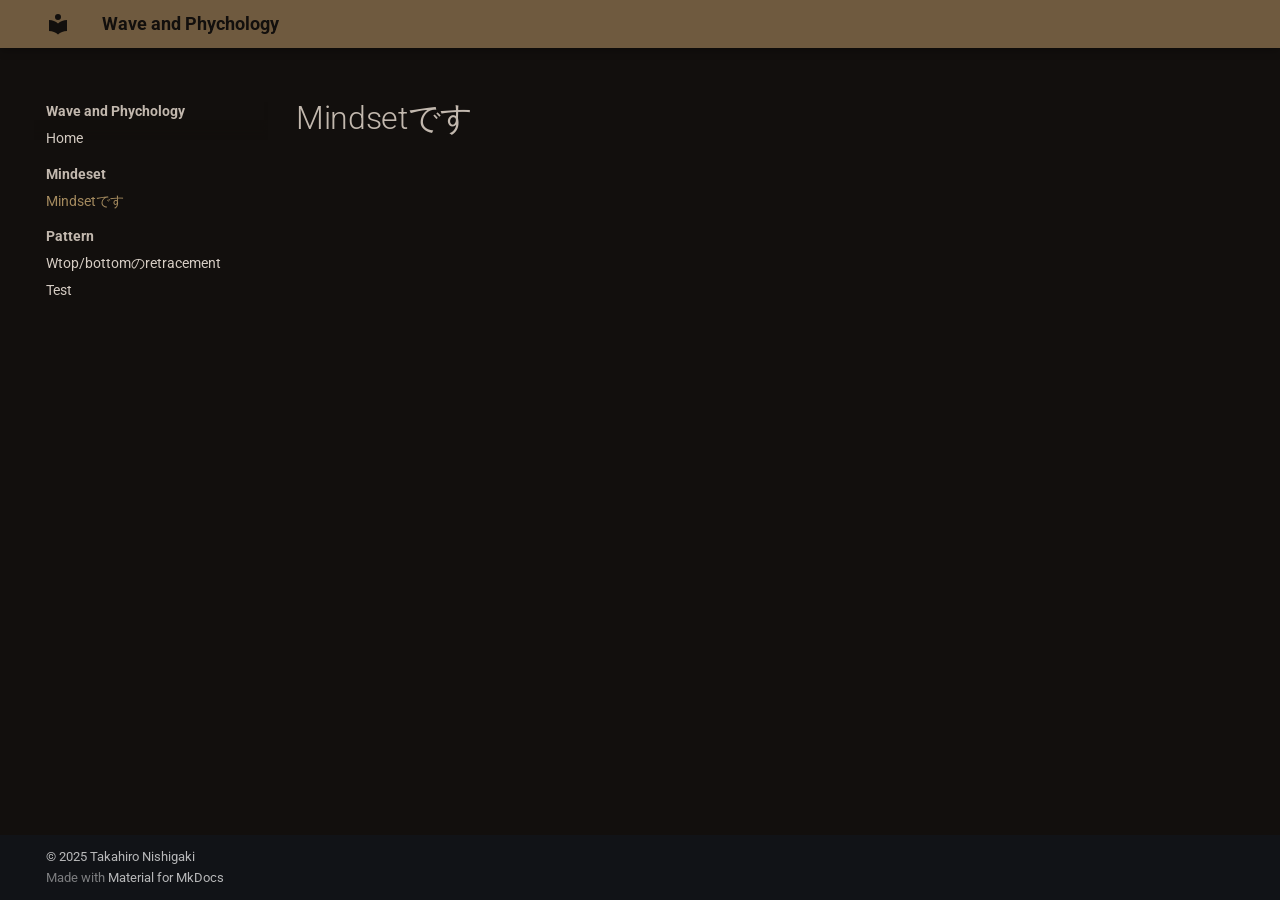
==== commit 2fd3cbac: "Deployed e36f9ca with MkDocs version: 1.6.1" ====
--- a/Mindeset/test/index.html
+++ b/Mindeset/test/index.html
@@ -1,7 +1,4 @@
-
-<!doctype html>
-<html lang="en" class="no-js">
-  <head>
+<!DOCTYPE html><html lang="en" class="no-js"><head>
     
       <meta charset="utf-8">
       <meta name="viewport" content="width=device-width,initial-scale=1">
@@ -41,7 +38,7 @@
         
         
         <link rel="preconnect" href="https://fonts.gstatic.com" crossorigin>
-        <link rel="stylesheet" href="https://fonts.googleapis.com/css?family=Roboto:300,300i,400,400i,700,700i%7CRoboto+Mono:400,400i,700,700i&display=fallback">
+        <link rel="stylesheet" href="https://fonts.googleapis.com/css?family=Roboto:300,300i,400,400i,700,700i%7CRoboto+Mono:400,400i,700,700i&amp;display=fallback">
         <style>:root{--md-text-font:"Roboto";--md-code-font:"Roboto Mono"}</style>
       
     
@@ -55,7 +52,17 @@
     
     
     
-  </head>
+  <link href="../../assets/stylesheets/glightbox.min.css" rel="stylesheet"><script src="../../assets/javascripts/glightbox.min.js"></script><style id="glightbox-style">
+            html.glightbox-open { overflow: initial; height: 100%; }
+            .gslide-title { margin-top: 0px; user-select: text; }
+            .gslide-desc { color: #666; user-select: text; }
+            .gslide-image img { background: white; }
+            .gscrollbar-fixer { padding-right: 15px; }
+            .gdesc-inner { font-size: 0.75rem; }
+            body[data-md-color-scheme="slate"] .gdesc-inner { background: var(--md-default-bg-color); }
+            body[data-md-color-scheme="slate"] .gslide-title { color: var(--md-default-fg-color); }
+            body[data-md-color-scheme="slate"] .gslide-desc { color: var(--md-default-fg-color); }
+        </style></head>
   
   
     
@@ -91,12 +98,12 @@
     <a href="../.." title="Wave and Phychology" class="md-header__button md-logo" aria-label="Wave and Phychology" data-md-component="logo">
       
   
-  <svg xmlns="http://www.w3.org/2000/svg" viewBox="0 0 24 24"><path d="M12 8a3 3 0 0 0 3-3 3 3 0 0 0-3-3 3 3 0 0 0-3 3 3 3 0 0 0 3 3m0 3.54C9.64 9.35 6.5 8 3 8v11c3.5 0 6.64 1.35 9 3.54 2.36-2.19 5.5-3.54 9-3.54V8c-3.5 0-6.64 1.35-9 3.54"/></svg>
+  <svg xmlns="http://www.w3.org/2000/svg" viewBox="0 0 24 24"><path d="M12 8a3 3 0 0 0 3-3 3 3 0 0 0-3-3 3 3 0 0 0-3 3 3 3 0 0 0 3 3m0 3.54C9.64 9.35 6.5 8 3 8v11c3.5 0 6.64 1.35 9 3.54 2.36-2.19 5.5-3.54 9-3.54V8c-3.5 0-6.64 1.35-9 3.54"></path></svg>
 
     </a>
     <label class="md-header__button md-icon" for="__drawer">
       
-      <svg xmlns="http://www.w3.org/2000/svg" viewBox="0 0 24 24"><path d="M3 6h18v2H3zm0 5h18v2H3zm0 5h18v2H3z"/></svg>
+      <svg xmlns="http://www.w3.org/2000/svg" viewBox="0 0 24 24"><path d="M3 6h18v2H3zm0 5h18v2H3zm0 5h18v2H3z"></path></svg>
     </label>
     <div class="md-header__title" data-md-component="header-title">
       <div class="md-header__ellipsis">
@@ -120,46 +127,6 @@
     
     
     
-      
-      
-        <label class="md-header__button md-icon" for="__search">
-          
-          <svg xmlns="http://www.w3.org/2000/svg" viewBox="0 0 24 24"><path d="M9.5 3A6.5 6.5 0 0 1 16 9.5c0 1.61-.59 3.09-1.56 4.23l.27.27h.79l5 5-1.5 1.5-5-5v-.79l-.27-.27A6.52 6.52 0 0 1 9.5 16 6.5 6.5 0 0 1 3 9.5 6.5 6.5 0 0 1 9.5 3m0 2C7 5 5 7 5 9.5S7 14 9.5 14 14 12 14 9.5 12 5 9.5 5"/></svg>
-        </label>
-        <div class="md-search" data-md-component="search" role="dialog">
-  <label class="md-search__overlay" for="__search"></label>
-  <div class="md-search__inner" role="search">
-    <form class="md-search__form" name="search">
-      <input type="text" class="md-search__input" name="query" aria-label="Search" placeholder="Search" autocapitalize="off" autocorrect="off" autocomplete="off" spellcheck="false" data-md-component="search-query" required>
-      <label class="md-search__icon md-icon" for="__search">
-        
-        <svg xmlns="http://www.w3.org/2000/svg" viewBox="0 0 24 24"><path d="M9.5 3A6.5 6.5 0 0 1 16 9.5c0 1.61-.59 3.09-1.56 4.23l.27.27h.79l5 5-1.5 1.5-5-5v-.79l-.27-.27A6.52 6.52 0 0 1 9.5 16 6.5 6.5 0 0 1 3 9.5 6.5 6.5 0 0 1 9.5 3m0 2C7 5 5 7 5 9.5S7 14 9.5 14 14 12 14 9.5 12 5 9.5 5"/></svg>
-        
-        <svg xmlns="http://www.w3.org/2000/svg" viewBox="0 0 24 24"><path d="M20 11v2H8l5.5 5.5-1.42 1.42L4.16 12l7.92-7.92L13.5 5.5 8 11z"/></svg>
-      </label>
-      <nav class="md-search__options" aria-label="Search">
-        
-        <button type="reset" class="md-search__icon md-icon" title="Clear" aria-label="Clear" tabindex="-1">
-          
-          <svg xmlns="http://www.w3.org/2000/svg" viewBox="0 0 24 24"><path d="M19 6.41 17.59 5 12 10.59 6.41 5 5 6.41 10.59 12 5 17.59 6.41 19 12 13.41 17.59 19 19 17.59 13.41 12z"/></svg>
-        </button>
-      </nav>
-      
-    </form>
-    <div class="md-search__output">
-      <div class="md-search__scrollwrap" tabindex="0" data-md-scrollfix>
-        <div class="md-search-result" data-md-component="search-result">
-          <div class="md-search-result__meta">
-            Initializing search
-          </div>
-          <ol class="md-search-result__list" role="presentation"></ol>
-        </div>
-      </div>
-    </div>
-  </div>
-</div>
-      
-    
     
   </nav>
   
@@ -177,7 +144,7 @@
           
             
               
-              <div class="md-sidebar md-sidebar--primary" data-md-component="sidebar" data-md-type="navigation" >
+              <div class="md-sidebar md-sidebar--primary" data-md-component="sidebar" data-md-type="navigation">
                 <div class="md-sidebar__scrollwrap">
                   <div class="md-sidebar__inner">
                     
@@ -189,7 +156,7 @@
     <a href="../.." title="Wave and Phychology" class="md-nav__button md-logo" aria-label="Wave and Phychology" data-md-component="logo">
       
   
-  <svg xmlns="http://www.w3.org/2000/svg" viewBox="0 0 24 24"><path d="M12 8a3 3 0 0 0 3-3 3 3 0 0 0-3-3 3 3 0 0 0-3 3 3 3 0 0 0 3 3m0 3.54C9.64 9.35 6.5 8 3 8v11c3.5 0 6.64 1.35 9 3.54 2.36-2.19 5.5-3.54 9-3.54V8c-3.5 0-6.64 1.35-9 3.54"/></svg>
+  <svg xmlns="http://www.w3.org/2000/svg" viewBox="0 0 24 24"><path d="M12 8a3 3 0 0 0 3-3 3 3 0 0 0-3-3 3 3 0 0 0-3 3 3 3 0 0 0 3 3m0 3.54C9.64 9.35 6.5 8 3 8v11c3.5 0 6.64 1.35 9 3.54 2.36-2.19 5.5-3.54 9-3.54V8c-3.5 0-6.64 1.35-9 3.54"></path></svg>
 
     </a>
     Wave and Phychology
@@ -326,7 +293,7 @@
         
           
         
-        <input class="md-nav__toggle md-toggle md-toggle--indeterminate" type="checkbox" id="__nav_3" >
+        <input class="md-nav__toggle md-toggle md-toggle--indeterminate" type="checkbox" id="__nav_3">
         
           
           <label class="md-nav__link" for="__nav_3" id="__nav_3_label" tabindex="">
@@ -410,7 +377,7 @@
             
             
               
-              <div class="md-sidebar md-sidebar--secondary" data-md-component="sidebar" data-md-type="toc" >
+              <div class="md-sidebar md-sidebar--secondary" data-md-component="sidebar" data-md-type="toc">
                 <div class="md-sidebar__scrollwrap">
                   <div class="md-sidebar__inner">
                     
@@ -459,7 +426,7 @@
         
           <button type="button" class="md-top md-icon" data-md-component="top" hidden>
   
-  <svg xmlns="http://www.w3.org/2000/svg" viewBox="0 0 24 24"><path d="M13 20h-2V8l-5.5 5.5-1.42-1.42L12 4.16l7.92 7.92-1.42 1.42L13 8z"/></svg>
+  <svg xmlns="http://www.w3.org/2000/svg" viewBox="0 0 24 24"><path d="M13 20h-2V8l-5.5 5.5-1.42-1.42L12 4.16l7.92 7.92-1.42 1.42L13 8z"></path></svg>
   Back to top
 </button>
         
@@ -472,7 +439,7 @@
       <div class="md-copyright">
   
     <div class="md-copyright__highlight">
-      &copy; 2025 Takahiro Nishigaki
+      © 2025 Takahiro Nishigaki
     </div>
   
   
@@ -495,11 +462,13 @@
     
     
       
-      <script id="__config" type="application/json">{"base": "../..", "features": ["navigation.sections", "navigation.instant", "navigation.top", "navigation.expand"], "search": "../../assets/javascripts/workers/search.973d3a69.min.js", "tags": null, "translations": {"clipboard.copied": "Copied to clipboard", "clipboard.copy": "Copy to clipboard", "search.result.more.one": "1 more on this page", "search.result.more.other": "# more on this page", "search.result.none": "No matching documents", "search.result.one": "1 matching document", "search.result.other": "# matching documents", "search.result.placeholder": "Type to start searching", "search.result.term.missing": "Missing", "select.version": "Select version"}, "version": null}</script>
+      <script id="__config" type="application/json">{"base": "../..", "features": ["navigation.sections", "navigation.instant", "navigation.top", "navigation.expand", "content.images.zoom"], "search": "../../assets/javascripts/workers/search.973d3a69.min.js", "tags": null, "translations": {"clipboard.copied": "Copied to clipboard", "clipboard.copy": "Copy to clipboard", "search.result.more.one": "1 more on this page", "search.result.more.other": "# more on this page", "search.result.none": "No matching documents", "search.result.one": "1 matching document", "search.result.other": "# matching documents", "search.result.placeholder": "Type to start searching", "search.result.term.missing": "Missing", "select.version": "Select version"}, "version": null}</script>
     
     
       <script src="../../assets/javascripts/bundle.f55a23d4.min.js"></script>
       
     
-  </body>
-</html>+  
+<script id="init-glightbox">const lightbox = GLightbox({"touchNavigation": true, "loop": false, "zoomable": true, "draggable": true, "openEffect": "zoom", "closeEffect": "zoom", "slideEffect": "slide"});
+document$.subscribe(()=>{ lightbox.reload(); });
+</script></body></html>
